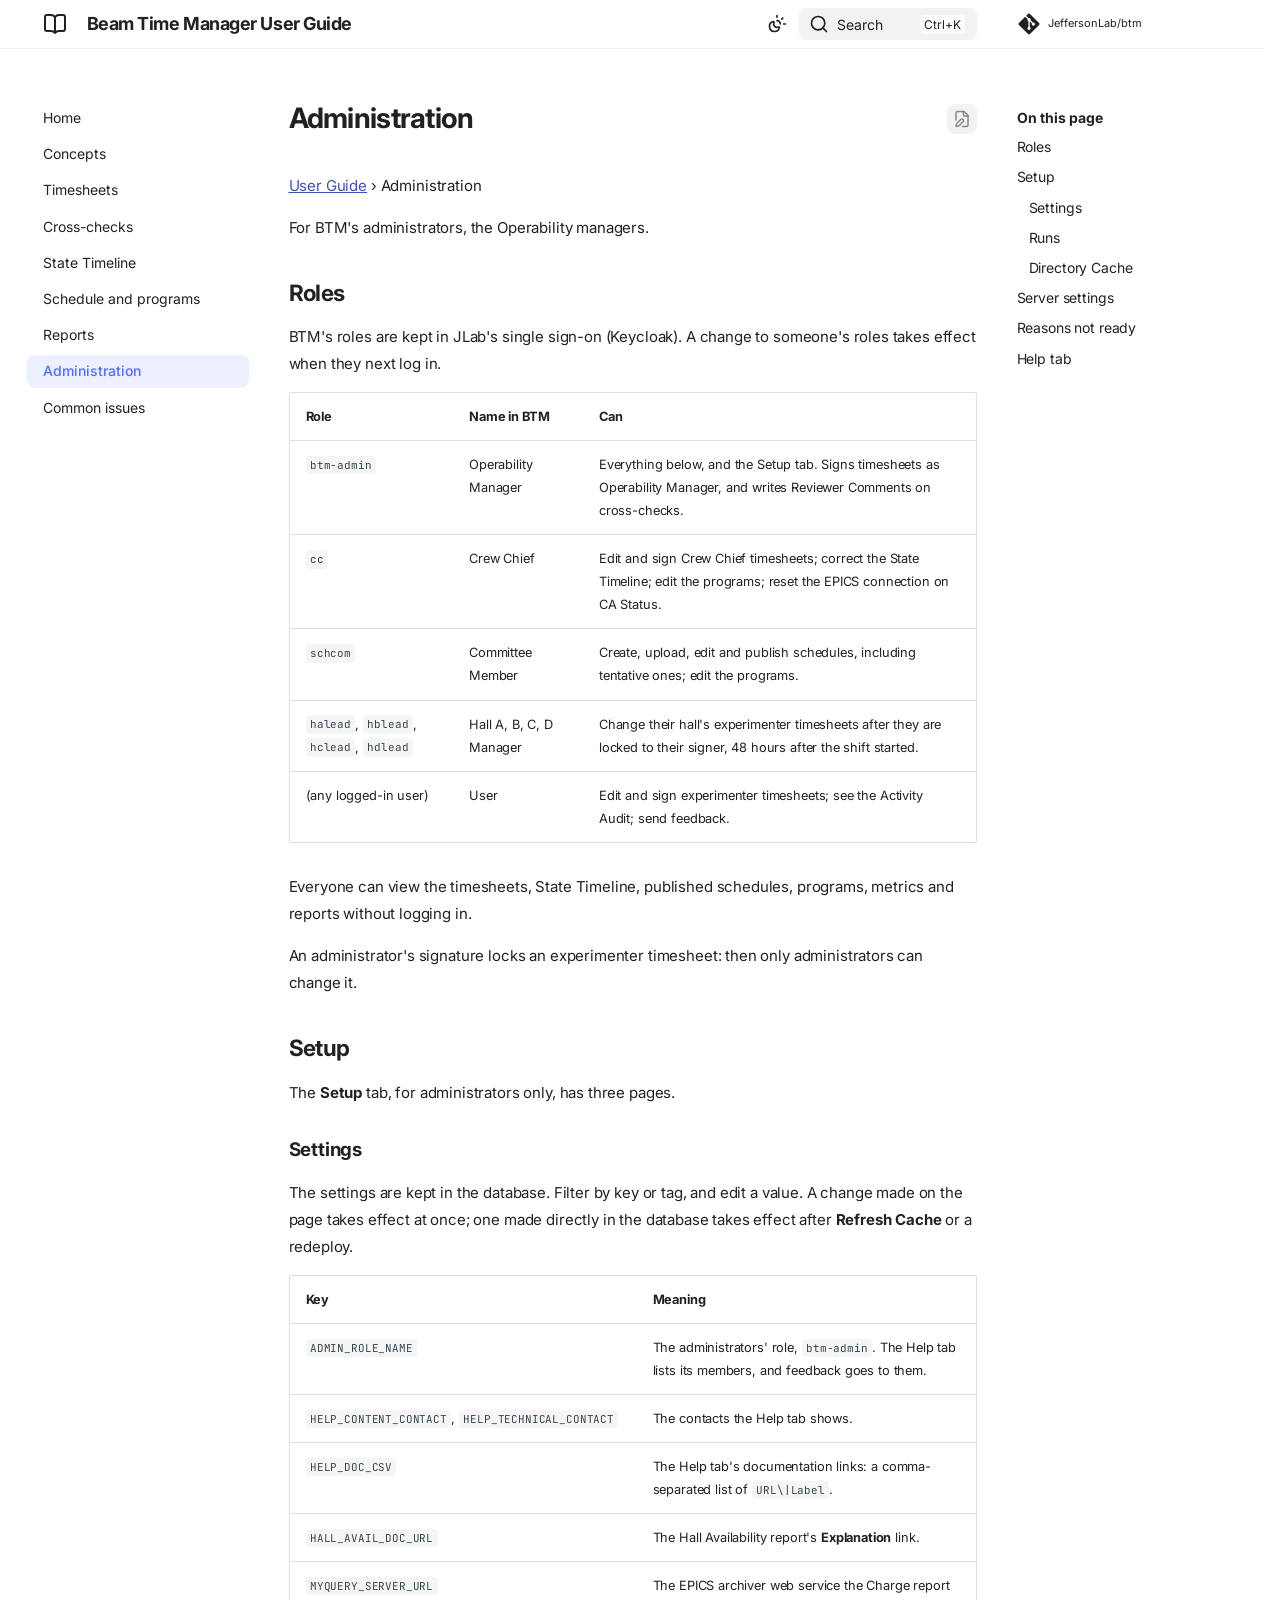
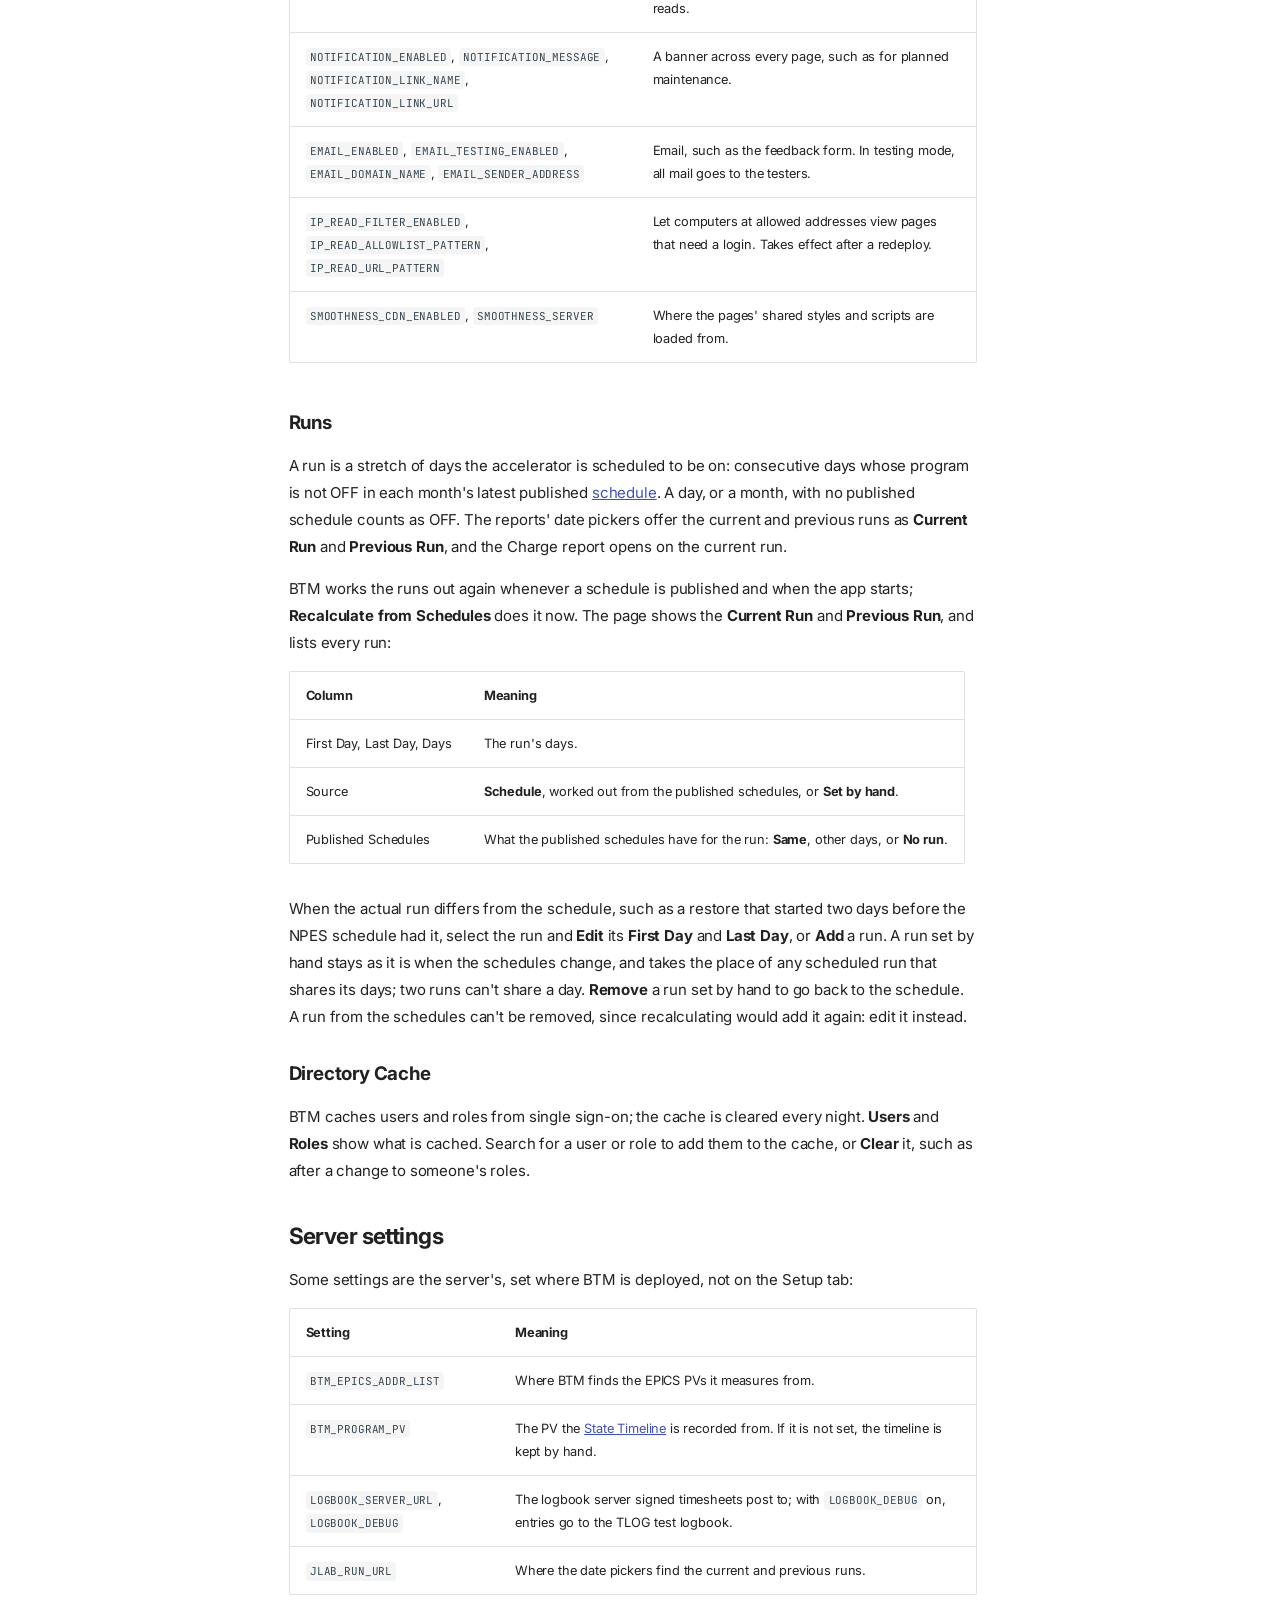
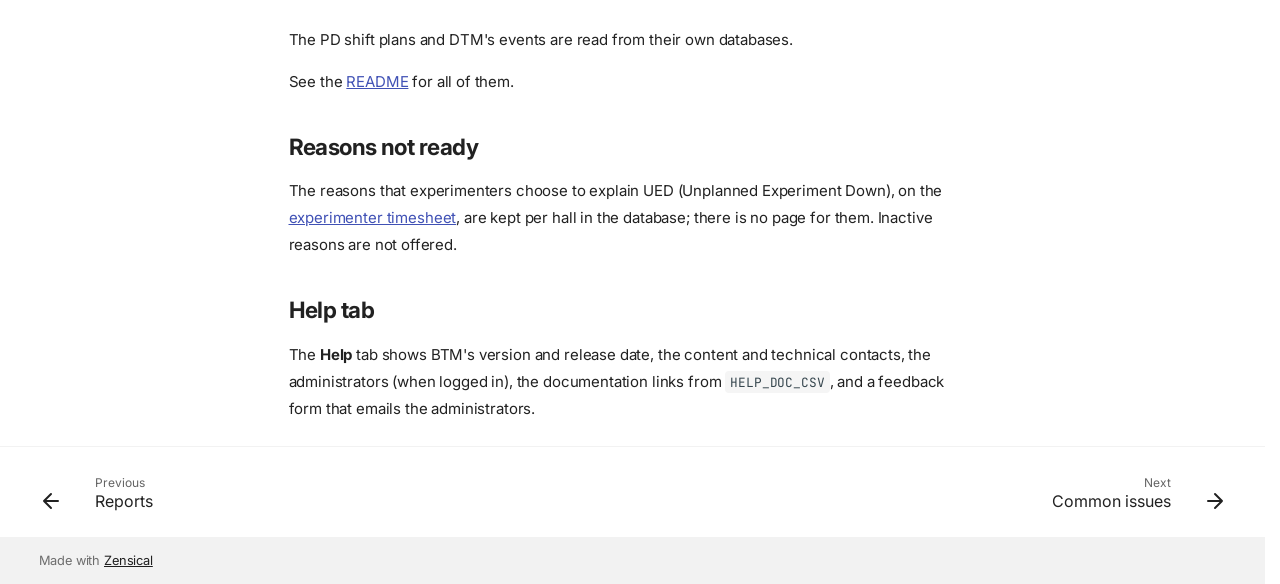
==== latest/administration/index.html @ f5cb57a6 "Publish the v4.9.0 user guide as the latest" ====
<!doctype html>
<html lang="en" class="no-js">
  <head>
    
      <meta charset="utf-8">
      <meta name="viewport" content="width=device-width,initial-scale=1">
      
        <meta name="description" content="How to account for accelerator and experimental hall beam time with Beam Time Manager (BTM)">
      
      
      
      
        <link rel="prev" href="../reports/">
      
      
        <link rel="next" href="../common-issues/">
      
      
        
      
      
      <link rel="icon" href="../assets/images/favicon.png">
      <meta name="generator" content="zensical-0.0.69">
    
    
      
        <title>Administration - Beam Time Manager User Guide</title>
      
    
    
      
        
      
      <link rel="stylesheet" href="../assets/stylesheets/modern/main.e15858d4.min.css">
      
        
          
        
        <link rel="stylesheet" href="../assets/stylesheets/modern/palette.b27955a4.min.css">
      
      


    
    
      
    
    
      
        
        
        <link rel="preconnect" href="https://fonts.gstatic.com" crossorigin>
        <link rel="stylesheet" href="https://fonts.googleapis.com/css?family=Inter:300,300i,400,400i,500,500i,700,700i%7CJetBrains+Mono:400,400i,700,700i&amp;display=fallback">
        <style>:root{--md-text-font:"Inter";--md-code-font:"JetBrains Mono"}</style>
      
    
    
    <script>__md_scope=new URL("..",location),__md_scope.pathname.endsWith("/")||(__md_scope=new URL(__md_scope.pathname+"/",location)),__md_hash=e=>[...e].reduce(((e,t)=>(e<<5)-e+t.charCodeAt(0)),0),__md_get=(e,t=localStorage,_=__md_scope)=>JSON.parse(t.getItem(_.pathname+"."+e)),__md_set=(e,t,_=localStorage,a=__md_scope)=>{try{_.setItem(a.pathname+"."+e,JSON.stringify(t))}catch(e){}},document.documentElement.setAttribute("data-platform",navigator.platform)</script>
    
      

    
    
  </head>
  
  
    
    
      
    
    
    
    
    <body dir="ltr" data-md-color-scheme="default" data-md-color-primary="indigo" data-md-color-accent="indigo">
  
    
    <input class="md-toggle" data-md-toggle="drawer" type="checkbox" id="__drawer" autocomplete="off">
    <input class="md-toggle" data-md-toggle="search" type="checkbox" id="__search" autocomplete="off">
    <label class="md-overlay" for="__drawer" aria-hidden="true"></label>
    <div data-md-component="skip">
      <a href="#__skip" class="md-skip">
        Skip to content
      </a>
    </div>
    <div data-md-component="announce">
      
    </div>
    
    
      

  

<header class="md-header md-header--shadow" data-md-component="header">
  <nav class="md-header__inner md-grid" aria-label="Header">
    <a href="./.." title="Beam Time Manager User Guide" class="md-header__button md-logo" aria-label="Beam Time Manager User Guide" data-md-component="logo">
      
  
  <svg xmlns="http://www.w3.org/2000/svg" fill="none" stroke="currentColor" stroke-linecap="round" stroke-linejoin="round" stroke-width="2" class="lucide lucide-book-open" viewBox="0 0 24 24"><path d="M12 5v16M20.001 19A2 2 0 0 0 22 17V5a2 2 0 0 0-1.999-2L16 3.002A5 5 0 0 0 12 5a5 5 0 0 0-4-2H4a2 2 0 0 0-2 2v12a2 2 0 0 0 1.999 2H8a5 5 0 0 1 4 2 5 5 0 0 1 4-2z"/></svg>

    </a>
    <label class="md-header__button md-icon" for="__drawer" aria-label="Navigation">
      
      <svg xmlns="http://www.w3.org/2000/svg" fill="none" stroke="currentColor" stroke-linecap="round" stroke-linejoin="round" stroke-width="2" class="lucide lucide-menu" viewBox="0 0 24 24"><path d="M4 5h16M4 12h16M4 19h16"/></svg>
    </label>
    <div class="md-header__title" data-md-component="header-title">
      <div class="md-header__ellipsis">
        <div class="md-header__topic">
          <span class="md-ellipsis">
            Beam Time Manager User Guide
          </span>
        </div>
        <div class="md-header__topic" data-md-component="header-topic">
          <span class="md-ellipsis">
            
              Administration
            
          </span>
        </div>
      </div>
    </div>
    
      
        <form class="md-header__option" data-md-component="palette">
  
    
    
    
    <input class="md-option" data-md-color-media="(prefers-color-scheme)" data-md-color-scheme="default" data-md-color-primary="indigo" data-md-color-accent="indigo"  aria-label="Switch to light mode"  type="radio" name="__palette" id="__palette_0">
    
      <label class="md-header__button md-icon" title="Switch to light mode" for="__palette_1" hidden>
        <svg xmlns="http://www.w3.org/2000/svg" fill="none" stroke="currentColor" stroke-linecap="round" stroke-linejoin="round" stroke-width="2" class="lucide lucide-sun-moon" viewBox="0 0 24 24"><path d="M12 2v2M14.837 16.385a6 6 0 1 1-7.223-7.222c.624-.147.97.66.715 1.248a4 4 0 0 0 5.26 5.259c.589-.255 1.396.09 1.248.715M16 12a4 4 0 0 0-4-4M19 5l-1.256 1.256M20 12h2"/></svg>
      </label>
    
  
    
    
    
    <input class="md-option" data-md-color-media="(prefers-color-scheme: light)" data-md-color-scheme="default" data-md-color-primary="indigo" data-md-color-accent="indigo"  aria-label="Switch to dark mode"  type="radio" name="__palette" id="__palette_1">
    
      <label class="md-header__button md-icon" title="Switch to dark mode" for="__palette_2" hidden>
        <svg xmlns="http://www.w3.org/2000/svg" fill="none" stroke="currentColor" stroke-linecap="round" stroke-linejoin="round" stroke-width="2" class="lucide lucide-sun" viewBox="0 0 24 24"><circle cx="12" cy="12" r="4"/><path d="M12 2v2M12 20v2M4.93 4.93l1.41 1.41M17.66 17.66l1.41 1.41M2 12h2M20 12h2M6.34 17.66l-1.41 1.41M19.07 4.93l-1.41 1.41"/></svg>
      </label>
    
  
    
    
    
    <input class="md-option" data-md-color-media="(prefers-color-scheme: dark)" data-md-color-scheme="slate" data-md-color-primary="indigo" data-md-color-accent="indigo"  aria-label="Switch to system preference"  type="radio" name="__palette" id="__palette_2">
    
      <label class="md-header__button md-icon" title="Switch to system preference" for="__palette_0" hidden>
        <svg xmlns="http://www.w3.org/2000/svg" fill="none" stroke="currentColor" stroke-linecap="round" stroke-linejoin="round" stroke-width="2" class="lucide lucide-moon" viewBox="0 0 24 24"><path d="M20.985 12.486a9 9 0 1 1-9.473-9.472c.405-.022.617.46.402.803a6 6 0 0 0 8.268 8.268c.344-.215.825-.004.803.401"/></svg>
      </label>
    
  
</form>
      
    
    
      <script>var palette=__md_get("__palette");if(palette&&palette.color){if("(prefers-color-scheme)"===palette.color.media){var media=matchMedia("(prefers-color-scheme: light)"),input=document.querySelector(media.matches?"[data-md-color-media='(prefers-color-scheme: light)']":"[data-md-color-media='(prefers-color-scheme: dark)']");palette.color.media=input.getAttribute("data-md-color-media"),palette.color.scheme=input.getAttribute("data-md-color-scheme"),palette.color.primary=input.getAttribute("data-md-color-primary"),palette.color.accent=input.getAttribute("data-md-color-accent")}for(var[key,value]of Object.entries(palette.color))document.body.setAttribute("data-md-color-"+key,value)}</script>
    
    
    
      
      
        <label class="md-header__button md-icon" for="__search" aria-label="Search">
          
          <svg xmlns="http://www.w3.org/2000/svg" fill="none" stroke="currentColor" stroke-linecap="round" stroke-linejoin="round" stroke-width="2" class="lucide lucide-search" viewBox="0 0 24 24"><path d="m21 21-4.34-4.34"/><circle cx="11" cy="11" r="8"/></svg>
        </label>
        <div class="md-search" data-md-component="search" role="dialog" aria-label="Search">
  <button type="button" class="md-search__button">
    Search
  </button>
</div>
      
    
    <div class="md-header__source">
      
        <a href="https://github.com/JeffersonLab/btm" title="Go to repository" class="md-source" data-md-component="source">
  <div class="md-source__icon md-icon">
    
    <svg xmlns="http://www.w3.org/2000/svg" viewBox="0 0 448 512"><!--! Font Awesome Free 7.3.1 by @fontawesome - https://fontawesome.com License - https://fontawesome.com/license/free (Icons: CC BY 4.0, Fonts: SIL OFL 1.1, Code: MIT License) Copyright 2026 Fonticons, Inc.--><path fill="currentColor" d="M439.6 236.1 244 40.5c-5.4-5.5-12.8-8.5-20.4-8.5s-15 3-20.4 8.4L162.5 81l51.5 51.5c27.1-9.1 52.7 16.8 43.4 43.7l49.7 49.7c34.2-11.8 61.2 31 35.5 56.7-26.5 26.5-70.2-2.9-56-37.3L240.3 199v121.9c25.3 12.5 22.3 41.8 9.1 55-6.4 6.4-15.2 10.1-24.3 10.1s-17.8-3.6-24.3-10.1c-17.6-17.6-11.1-46.9 11.2-56v-123c-20.8-8.5-24.6-30.7-18.6-45L142.6 101 8.5 235.1C3 240.6 0 247.9 0 255.5s3 15 8.5 20.4l195.6 195.7c5.4 5.4 12.7 8.4 20.4 8.4s15-3 20.4-8.4l194.7-194.7c5.4-5.4 8.4-12.8 8.4-20.4s-3-15-8.4-20.4"/></svg>
  </div>
  <div class="md-source__repository">
    JeffersonLab/btm
  </div>
</a>
      
    </div>
  </nav>
  
</header>
    
    <div class="md-container" data-md-component="container">
      
      
        
          
        
      
      <main class="md-main" data-md-component="main">
        <div class="md-main__inner md-grid">
          
            
              
              <div class="md-sidebar md-sidebar--primary" data-md-component="sidebar" data-md-type="navigation" >
                <div class="md-sidebar__scrollwrap">
                  <div class="md-sidebar__inner">
                    



<nav class="md-nav md-nav--primary" aria-label="Navigation" data-md-level="0">
  <label class="md-nav__title" for="__drawer">
    <a href="./.." title="Beam Time Manager User Guide" class="md-nav__button md-logo" aria-label="Beam Time Manager User Guide" data-md-component="logo">
      
  
  <svg xmlns="http://www.w3.org/2000/svg" fill="none" stroke="currentColor" stroke-linecap="round" stroke-linejoin="round" stroke-width="2" class="lucide lucide-book-open" viewBox="0 0 24 24"><path d="M12 5v16M20.001 19A2 2 0 0 0 22 17V5a2 2 0 0 0-1.999-2L16 3.002A5 5 0 0 0 12 5a5 5 0 0 0-4-2H4a2 2 0 0 0-2 2v12a2 2 0 0 0 1.999 2H8a5 5 0 0 1 4 2 5 5 0 0 1 4-2z"/></svg>

    </a>
    Beam Time Manager User Guide
  </label>
  
    <div class="md-nav__source">
      <a href="https://github.com/JeffersonLab/btm" title="Go to repository" class="md-source" data-md-component="source">
  <div class="md-source__icon md-icon">
    
    <svg xmlns="http://www.w3.org/2000/svg" viewBox="0 0 448 512"><!--! Font Awesome Free 7.3.1 by @fontawesome - https://fontawesome.com License - https://fontawesome.com/license/free (Icons: CC BY 4.0, Fonts: SIL OFL 1.1, Code: MIT License) Copyright 2026 Fonticons, Inc.--><path fill="currentColor" d="M439.6 236.1 244 40.5c-5.4-5.5-12.8-8.5-20.4-8.5s-15 3-20.4 8.4L162.5 81l51.5 51.5c27.1-9.1 52.7 16.8 43.4 43.7l49.7 49.7c34.2-11.8 61.2 31 35.5 56.7-26.5 26.5-70.2-2.9-56-37.3L240.3 199v121.9c25.3 12.5 22.3 41.8 9.1 55-6.4 6.4-15.2 10.1-24.3 10.1s-17.8-3.6-24.3-10.1c-17.6-17.6-11.1-46.9 11.2-56v-123c-20.8-8.5-24.6-30.7-18.6-45L142.6 101 8.5 235.1C3 240.6 0 247.9 0 255.5s3 15 8.5 20.4l195.6 195.7c5.4 5.4 12.7 8.4 20.4 8.4s15-3 20.4-8.4l194.7-194.7c5.4-5.4 8.4-12.8 8.4-20.4s-3-15-8.4-20.4"/></svg>
  </div>
  <div class="md-source__repository">
    JeffersonLab/btm
  </div>
</a>
    </div>
  
  <ul class="md-nav__list" data-md-scrollfix>
    
      
      
  
  
  
  
    <li class="md-nav__item">
      <a href="./.." class="md-nav__link">
        
  
  
  <span class="md-ellipsis">
    
  
  Home

    
  </span>
  
  

      </a>
    </li>
  

    
      
      
  
  
  
  
    <li class="md-nav__item">
      <a href="../concepts/" class="md-nav__link">
        
  
  
  <span class="md-ellipsis">
    
  
  Concepts

    
  </span>
  
  

      </a>
    </li>
  

    
      
      
  
  
  
  
    <li class="md-nav__item">
      <a href="../timesheets/" class="md-nav__link">
        
  
  
  <span class="md-ellipsis">
    
  
  Timesheets

    
  </span>
  
  

      </a>
    </li>
  

    
      
      
  
  
  
  
    <li class="md-nav__item">
      <a href="../cross-checks/" class="md-nav__link">
        
  
  
  <span class="md-ellipsis">
    
  
  Cross-checks

    
  </span>
  
  

      </a>
    </li>
  

    
      
      
  
  
  
  
    <li class="md-nav__item">
      <a href="../state-timeline/" class="md-nav__link">
        
  
  
  <span class="md-ellipsis">
    
  
  State Timeline

    
  </span>
  
  

      </a>
    </li>
  

    
      
      
  
  
  
  
    <li class="md-nav__item">
      <a href="../schedule/" class="md-nav__link">
        
  
  
  <span class="md-ellipsis">
    
  
  Schedule and programs

    
  </span>
  
  

      </a>
    </li>
  

    
      
      
  
  
  
  
    <li class="md-nav__item">
      <a href="../reports/" class="md-nav__link">
        
  
  
  <span class="md-ellipsis">
    
  
  Reports

    
  </span>
  
  

      </a>
    </li>
  

    
      
      
  
  
    
  
  
  
    <li class="md-nav__item md-nav__item--active">
      
      
      
      
        
      
      
        <label class="md-nav__link md-nav__link--active" for="__toc">
          
  
  
  <span class="md-ellipsis">
    
  
  Administration

    
  </span>
  
  

          <span class="md-nav__icon md-icon"></span>
        </label>
      
      <a href="././" class="md-nav__link md-nav__link--active">
        
  
  
  <span class="md-ellipsis">
    
  
  Administration

    
  </span>
  
  

      </a>
      
        


<nav class="md-nav md-nav--secondary" aria-label="On this page">
  
  
  
    
  
  
    <label class="md-nav__title" for="__toc">
      <span class="md-nav__icon md-icon"></span>
      On this page
    </label>
    <ul class="md-nav__list" data-md-component="toc" data-md-scrollfix>
      
        <li class="md-nav__item">
  <a href="#roles" class="md-nav__link">
    <span class="md-ellipsis">
      <span class="md-typeset">
        Roles
      </span>
    </span>
  </a>
  
</li>
      
        <li class="md-nav__item">
  <a href="#setup" class="md-nav__link">
    <span class="md-ellipsis">
      <span class="md-typeset">
        Setup
      </span>
    </span>
  </a>
  
    <nav class="md-nav" aria-label="Setup">
      <ul class="md-nav__list">
        
          <li class="md-nav__item">
  <a href="#settings" class="md-nav__link">
    <span class="md-ellipsis">
      <span class="md-typeset">
        Settings
      </span>
    </span>
  </a>
  
</li>
        
          <li class="md-nav__item">
  <a href="#runs" class="md-nav__link">
    <span class="md-ellipsis">
      <span class="md-typeset">
        Runs
      </span>
    </span>
  </a>
  
</li>
        
          <li class="md-nav__item">
  <a href="#directory-cache" class="md-nav__link">
    <span class="md-ellipsis">
      <span class="md-typeset">
        Directory Cache
      </span>
    </span>
  </a>
  
</li>
        
      </ul>
    </nav>
  
</li>
      
        <li class="md-nav__item">
  <a href="#server-settings" class="md-nav__link">
    <span class="md-ellipsis">
      <span class="md-typeset">
        Server settings
      </span>
    </span>
  </a>
  
</li>
      
        <li class="md-nav__item">
  <a href="#reasons-not-ready" class="md-nav__link">
    <span class="md-ellipsis">
      <span class="md-typeset">
        Reasons not ready
      </span>
    </span>
  </a>
  
</li>
      
        <li class="md-nav__item">
  <a href="#help-tab" class="md-nav__link">
    <span class="md-ellipsis">
      <span class="md-typeset">
        Help tab
      </span>
    </span>
  </a>
  
</li>
      
    </ul>
  
</nav>
      
    </li>
  

    
      
      
  
  
  
  
    <li class="md-nav__item">
      <a href="../common-issues/" class="md-nav__link">
        
  
  
  <span class="md-ellipsis">
    
  
  Common issues

    
  </span>
  
  

      </a>
    </li>
  

    
  </ul>
</nav>
                  </div>
                </div>
              </div>
            
            
              
              <div class="md-sidebar md-sidebar--secondary" data-md-component="sidebar" data-md-type="toc" >
                <div class="md-sidebar__scrollwrap">
                  
                    
                    
                    
                      
                    
                    
                      <input class="md-nav__toggle md-toggle" type="checkbox" id="__toc">
                      <div class="md-sidebar-button__wrapper">
                        <label class="md-sidebar-button" for="__toc"></label>
                      </div>
                    
                  
                  <div class="md-sidebar__inner">
                    


<nav class="md-nav md-nav--secondary" aria-label="On this page">
  
  
  
    
  
  
    <label class="md-nav__title" for="__toc">
      <span class="md-nav__icon md-icon"></span>
      On this page
    </label>
    <ul class="md-nav__list" data-md-component="toc" data-md-scrollfix>
      
        <li class="md-nav__item">
  <a href="#roles" class="md-nav__link">
    <span class="md-ellipsis">
      <span class="md-typeset">
        Roles
      </span>
    </span>
  </a>
  
</li>
      
        <li class="md-nav__item">
  <a href="#setup" class="md-nav__link">
    <span class="md-ellipsis">
      <span class="md-typeset">
        Setup
      </span>
    </span>
  </a>
  
    <nav class="md-nav" aria-label="Setup">
      <ul class="md-nav__list">
        
          <li class="md-nav__item">
  <a href="#settings" class="md-nav__link">
    <span class="md-ellipsis">
      <span class="md-typeset">
        Settings
      </span>
    </span>
  </a>
  
</li>
        
          <li class="md-nav__item">
  <a href="#runs" class="md-nav__link">
    <span class="md-ellipsis">
      <span class="md-typeset">
        Runs
      </span>
    </span>
  </a>
  
</li>
        
          <li class="md-nav__item">
  <a href="#directory-cache" class="md-nav__link">
    <span class="md-ellipsis">
      <span class="md-typeset">
        Directory Cache
      </span>
    </span>
  </a>
  
</li>
        
      </ul>
    </nav>
  
</li>
      
        <li class="md-nav__item">
  <a href="#server-settings" class="md-nav__link">
    <span class="md-ellipsis">
      <span class="md-typeset">
        Server settings
      </span>
    </span>
  </a>
  
</li>
      
        <li class="md-nav__item">
  <a href="#reasons-not-ready" class="md-nav__link">
    <span class="md-ellipsis">
      <span class="md-typeset">
        Reasons not ready
      </span>
    </span>
  </a>
  
</li>
      
        <li class="md-nav__item">
  <a href="#help-tab" class="md-nav__link">
    <span class="md-ellipsis">
      <span class="md-typeset">
        Help tab
      </span>
    </span>
  </a>
  
</li>
      
    </ul>
  
</nav>
                  </div>
                </div>
              </div>
            
          
          
            <div class="md-content" data-md-component="content">
              
              <article class="md-content__inner md-typeset">
                <a id="__skip" tabindex="-1"></a>
                
                  

  
    <a href="https://github.com/JeffersonLab/btm/edit/main/docs/user-guide/administration.md" title="Edit this page" class="md-content__button md-icon" rel="edit">
      
      <svg xmlns="http://www.w3.org/2000/svg" fill="none" stroke="currentColor" stroke-linecap="round" stroke-linejoin="round" stroke-width="2" class="lucide lucide-file-pen" viewBox="0 0 24 24"><path d="M12.659 22H18a2 2 0 0 0 2-2V8a2.4 2.4 0 0 0-.706-1.706l-3.588-3.588A2.4 2.4 0 0 0 14 2H6a2 2 0 0 0-2 2v9.34"/><path d="M14 2v5a1 1 0 0 0 1 1h5M10.378 12.622a1 1 0 0 1 3 3.003L8.36 20.637a2 2 0 0 1-.854.506l-2.867.837a.5.5 0 0 1-.62-.62l.836-2.869a2 2 0 0 1 .506-.853z"/></svg>
    </a>
  
  


<h1 id="administration">Administration<a class="headerlink" href="#administration" title="Permanent link">&para;</a></h1>
<p><a href="../">User Guide</a> › Administration</p>
<p>For BTM's administrators, the Operability managers.</p>
<h2 id="roles">Roles<a class="headerlink" href="#roles" title="Permanent link">&para;</a></h2>
<p>BTM's roles are kept in JLab's single sign-on (Keycloak). A change to someone's roles takes
effect when they next log in.</p>
<table>
<thead>
<tr>
<th>Role</th>
<th>Name in BTM</th>
<th>Can</th>
</tr>
</thead>
<tbody>
<tr>
<td><code>btm-admin</code></td>
<td>Operability Manager</td>
<td>Everything below, and the Setup tab. Signs timesheets as Operability Manager, and writes Reviewer Comments on cross-checks.</td>
</tr>
<tr>
<td><code>cc</code></td>
<td>Crew Chief</td>
<td>Edit and sign Crew Chief timesheets; correct the State Timeline; edit the programs; reset the EPICS connection on CA Status.</td>
</tr>
<tr>
<td><code>schcom</code></td>
<td>Committee Member</td>
<td>Create, upload, edit and publish schedules, including tentative ones; edit the programs.</td>
</tr>
<tr>
<td><code>halead</code>, <code>hblead</code>, <code>hclead</code>, <code>hdlead</code></td>
<td>Hall A, B, C, D Manager</td>
<td>Change their hall's experimenter timesheets after they are locked to their signer, 48 hours after the shift started.</td>
</tr>
<tr>
<td>(any logged-in user)</td>
<td>User</td>
<td>Edit and sign experimenter timesheets; see the Activity Audit; send feedback.</td>
</tr>
</tbody>
</table>
<p>Everyone can view the timesheets, State Timeline, published schedules, programs, metrics and
reports without logging in.</p>
<p>An administrator's signature locks an experimenter timesheet: then only administrators can change
it.</p>
<h2 id="setup">Setup<a class="headerlink" href="#setup" title="Permanent link">&para;</a></h2>
<p>The <strong>Setup</strong> tab, for administrators only, has three pages.</p>
<h3 id="settings">Settings<a class="headerlink" href="#settings" title="Permanent link">&para;</a></h3>
<p>The settings are kept in the database. Filter by key or tag, and edit a value. A change made on
the page takes effect at once; one made directly in the database takes effect after <strong>Refresh
Cache</strong> or a redeploy.</p>
<table>
<thead>
<tr>
<th>Key</th>
<th>Meaning</th>
</tr>
</thead>
<tbody>
<tr>
<td><code>ADMIN_ROLE_NAME</code></td>
<td>The administrators' role, <code>btm-admin</code>. The Help tab lists its members, and feedback goes to them.</td>
</tr>
<tr>
<td><code>HELP_CONTENT_CONTACT</code>, <code>HELP_TECHNICAL_CONTACT</code></td>
<td>The contacts the Help tab shows.</td>
</tr>
<tr>
<td><code>HELP_DOC_CSV</code></td>
<td>The Help tab's documentation links: a comma-separated list of <code>URL\|Label</code>.</td>
</tr>
<tr>
<td><code>HALL_AVAIL_DOC_URL</code></td>
<td>The Hall Availability report's <strong>Explanation</strong> link.</td>
</tr>
<tr>
<td><code>MYQUERY_SERVER_URL</code></td>
<td>The EPICS archiver web service the Charge report reads.</td>
</tr>
<tr>
<td><code>NOTIFICATION_ENABLED</code>, <code>NOTIFICATION_MESSAGE</code>, <code>NOTIFICATION_LINK_NAME</code>, <code>NOTIFICATION_LINK_URL</code></td>
<td>A banner across every page, such as for planned maintenance.</td>
</tr>
<tr>
<td><code>EMAIL_ENABLED</code>, <code>EMAIL_TESTING_ENABLED</code>, <code>EMAIL_DOMAIN_NAME</code>, <code>EMAIL_SENDER_ADDRESS</code></td>
<td>Email, such as the feedback form. In testing mode, all mail goes to the testers.</td>
</tr>
<tr>
<td><code>IP_READ_FILTER_ENABLED</code>, <code>IP_READ_ALLOWLIST_PATTERN</code>, <code>IP_READ_URL_PATTERN</code></td>
<td>Let computers at allowed addresses view pages that need a login. Takes effect after a redeploy.</td>
</tr>
<tr>
<td><code>SMOOTHNESS_CDN_ENABLED</code>, <code>SMOOTHNESS_SERVER</code></td>
<td>Where the pages' shared styles and scripts are loaded from.</td>
</tr>
</tbody>
</table>
<h3 id="runs">Runs<a class="headerlink" href="#runs" title="Permanent link">&para;</a></h3>
<p>A run is a stretch of days the accelerator is scheduled to be on: consecutive days whose program
is not OFF in each month's latest published <a href="../schedule/">schedule</a>. A day, or a month, with no
published schedule counts as OFF. The reports' date pickers offer the current and previous runs
as <strong>Current Run</strong> and <strong>Previous Run</strong>, and the Charge report opens on the current run.</p>
<p>BTM works the runs out again whenever a schedule is published and when the app starts; <strong>Recalculate
from Schedules</strong> does it now. The page shows the <strong>Current Run</strong> and <strong>Previous Run</strong>, and lists
every run:</p>
<table>
<thead>
<tr>
<th>Column</th>
<th>Meaning</th>
</tr>
</thead>
<tbody>
<tr>
<td>First Day, Last Day, Days</td>
<td>The run's days.</td>
</tr>
<tr>
<td>Source</td>
<td><strong>Schedule</strong>, worked out from the published schedules, or <strong>Set by hand</strong>.</td>
</tr>
<tr>
<td>Published Schedules</td>
<td>What the published schedules have for the run: <strong>Same</strong>, other days, or <strong>No run</strong>.</td>
</tr>
</tbody>
</table>
<p>When the actual run differs from the schedule, such as a restore that started two days before the
NPES schedule had it, select the run and <strong>Edit</strong> its <strong>First Day</strong> and <strong>Last Day</strong>, or <strong>Add</strong> a
run. A run set by hand stays as it is when the schedules change, and takes the place of any
scheduled run that shares its days; two runs can't share a day. <strong>Remove</strong> a run set by hand to
go back to the schedule. A run from the schedules can't be removed, since recalculating would add
it again: edit it instead.</p>
<h3 id="directory-cache">Directory Cache<a class="headerlink" href="#directory-cache" title="Permanent link">&para;</a></h3>
<p>BTM caches users and roles from single sign-on; the cache is cleared every night. <strong>Users</strong> and
<strong>Roles</strong> show what is cached. Search for a user or role to add them to the cache, or <strong>Clear</strong>
it, such as after a change to someone's roles.</p>
<h2 id="server-settings">Server settings<a class="headerlink" href="#server-settings" title="Permanent link">&para;</a></h2>
<p>Some settings are the server's, set where BTM is deployed, not on the Setup tab:</p>
<table>
<thead>
<tr>
<th>Setting</th>
<th>Meaning</th>
</tr>
</thead>
<tbody>
<tr>
<td><code>BTM_EPICS_ADDR_LIST</code></td>
<td>Where BTM finds the EPICS PVs it measures from.</td>
</tr>
<tr>
<td><code>BTM_PROGRAM_PV</code></td>
<td>The PV the <a href="../state-timeline/">State Timeline</a> is recorded from. If it is not set, the timeline is kept by hand.</td>
</tr>
<tr>
<td><code>LOGBOOK_SERVER_URL</code>, <code>LOGBOOK_DEBUG</code></td>
<td>The logbook server signed timesheets post to; with <code>LOGBOOK_DEBUG</code> on, entries go to the TLOG test logbook.</td>
</tr>
<tr>
<td><code>JLAB_RUN_URL</code></td>
<td>Where the date pickers find the current and previous runs.</td>
</tr>
</tbody>
</table>
<p>The PD shift plans and DTM's events are read from their own databases.</p>
<p>See the <a href="https://github.com/JeffersonLab/btm#configure">README</a> for all of them.</p>
<h2 id="reasons-not-ready">Reasons not ready<a class="headerlink" href="#reasons-not-ready" title="Permanent link">&para;</a></h2>
<p>The reasons that experimenters choose to explain UED (Unplanned Experiment Down), on the
<a href="../timesheets/#reasons-not-ready">experimenter timesheet</a>, are kept per hall in the database; there
is no page for them. Inactive reasons are not offered.</p>
<h2 id="help-tab">Help tab<a class="headerlink" href="#help-tab" title="Permanent link">&para;</a></h2>
<p>The <strong>Help</strong> tab shows BTM's version and release date, the content and technical contacts, the
administrators (when logged in), the documentation links from <code>HELP_DOC_CSV</code>, and a feedback form
that emails the administrators.</p>














                
              </article>
            </div>
          
          
<script>var target=document.getElementById(location.hash.slice(1));target&&target.name&&(target.checked=target.name.startsWith("__tabbed_"))</script>
        </div>
        
          <button type="button" class="md-top md-icon" data-md-component="top" hidden>
  
  <svg xmlns="http://www.w3.org/2000/svg" fill="none" stroke="currentColor" stroke-linecap="round" stroke-linejoin="round" stroke-width="2" class="lucide lucide-circle-arrow-up" viewBox="0 0 24 24"><circle cx="12" cy="12" r="10"/><path d="m16 12-4-4-4 4M12 16V8"/></svg>
  Back to top
</button>
        
      </main>
      
        <footer class="md-footer">
  
    
      
      <nav class="md-footer__inner md-grid" aria-label="Footer" >
        
          
          <a href="../reports/" class="md-footer__link md-footer__link--prev" aria-label="Previous: Reports">
            <div class="md-footer__button md-icon">
              
              <svg xmlns="http://www.w3.org/2000/svg" fill="none" stroke="currentColor" stroke-linecap="round" stroke-linejoin="round" stroke-width="2" class="lucide lucide-arrow-left" viewBox="0 0 24 24"><path d="m12 19-7-7 7-7M19 12H5"/></svg>
            </div>
            <div class="md-footer__title">
              <span class="md-footer__direction">
                Previous
              </span>
              <div class="md-ellipsis">
                Reports
              </div>
            </div>
          </a>
        
        
          
          <a href="../common-issues/" class="md-footer__link md-footer__link--next" aria-label="Next: Common issues">
            <div class="md-footer__title">
              <span class="md-footer__direction">
                Next
              </span>
              <div class="md-ellipsis">
                Common issues
              </div>
            </div>
            <div class="md-footer__button md-icon">
              
              <svg xmlns="http://www.w3.org/2000/svg" fill="none" stroke="currentColor" stroke-linecap="round" stroke-linejoin="round" stroke-width="2" class="lucide lucide-arrow-right" viewBox="0 0 24 24"><path d="M5 12h14M12 5l7 7-7 7"/></svg>
            </div>
          </a>
        
      </nav>
    
  
  <div class="md-footer-meta md-typeset">
    <div class="md-footer-meta__inner md-grid">
      <div class="md-copyright">
  
  
    Made with
    <a href="https://zensical.org/" target="_blank" rel="noopener">
      Zensical
    </a>
  
</div>
      
    </div>
  </div>
</footer>
      
    </div>
    <div class="md-dialog" data-md-component="dialog" role="status" aria-atomic="true">
      <div class="md-dialog__inner md-typeset"></div>
    </div>
    
    
    
      
      
      
      
        
        
      <script id="__config" type="application/json">{"annotate":null,"base":"..","features":["content.action.edit","navigation.footer","navigation.top","search.highlight"],"redirect":null,"search":"../assets/javascripts/workers/search.7d14d953.min.js","tags":null,"translations":{"clipboard.copied":"Copied to clipboard","clipboard.copy":"Copy to clipboard","clipboard.error":"Could not copy to clipboard","search.result.more.one":"1 more on this page","search.result.more.other":"# more on this page","search.result.none":"No matching documents","search.result.one":"1 matching document","search.result.other":"# matching documents","search.result.placeholder":"Type to start searching","search.result.term.missing":"Missing","select.version":"Select version"},"version":null}</script>
    
    
      <script src="../assets/javascripts/bundle.8b1c90bd.min.js"></script>
      
    
  </body>
</html>
---- latest/assets/stylesheets/modern/main.e15858d4.min.css ----
@charset "UTF-8";html{box-sizing:border-box;-webkit-text-size-adjust:none;-moz-text-size-adjust:none;text-size-adjust:none}*,:after,:before{box-sizing:inherit}@media(prefers-reduced-motion){*,:after,:before{transition:none!important}}body{margin:0;-webkit-font-smoothing:antialiased;-moz-osx-font-smoothing:grayscale;--md-text-font-family:var(--md-text-font, _),
    -apple-system, BlinkMacSystemFont, Helvetica, Arial, sans-serif;--md-code-font-family:var(--md-code-font, _),
    SFMono-Regular, Consolas, Menlo, monospace}.md-typeset code:not(.focus-visible),a,button,input,label{-webkit-tap-highlight-color:transparent}a{color:inherit;text-decoration:none}hr{box-sizing:initial;display:block;height:.05rem;padding:0;overflow:visible;border:0}small{font-size:80%}sub,sup{line-height:1em}img{border-style:none}table{border-spacing:0;border-collapse:initial}td,th{font-weight:400;vertical-align:top}button{padding:0;margin:0;font-family:inherit;font-size:inherit;background:#0000;border:0}input{border:0;outline:none}:root{--md-primary-fg-color:#4051b5;--md-primary-fg-color--light:#5d6cc0;--md-primary-fg-color--dark:#303fa1;--md-primary-bg-color:#fff;--md-primary-bg-color--light:#ffffffb3;--md-accent-fg-color:#526cfe;--md-accent-fg-color--transparent:#526cfe1a;--md-accent-bg-color:#fff;--md-accent-bg-color--light:#ffffffb3;--md-typeset-table-sort-icon:url('data:image/svg+xml;charset=utf-8,<svg xmlns="http://www.w3.org/2000/svg" fill="none" stroke="currentColor" stroke-linecap="round" stroke-linejoin="round" stroke-width="2" class="lucide lucide-arrow-down-up" viewBox="0 0 24 24"><path d="m3 16 4 4 4-4m-4 4V4m14 4-4-4-4 4m4-4v16"/></svg>');--md-typeset-table-sort-icon--asc:url('data:image/svg+xml;charset=utf-8,<svg xmlns="http://www.w3.org/2000/svg" fill="none" stroke="currentColor" stroke-linecap="round" stroke-linejoin="round" stroke-width="2" class="lucide lucide-arrow-down-narrow-wide" viewBox="0 0 24 24"><path d="m3 16 4 4 4-4m-4 4V4m4 0h4m-4 4h7m-7 4h10"/></svg>');--md-typeset-table-sort-icon--desc:url('data:image/svg+xml;charset=utf-8,<svg xmlns="http://www.w3.org/2000/svg" fill="none" stroke="currentColor" stroke-linecap="round" stroke-linejoin="round" stroke-width="2" class="lucide lucide-arrow-up-narrow-wide" viewBox="0 0 24 24"><path d="m3 8 4-4 4 4M7 4v16m4-8h4m-4 4h7m-7 4h10"/></svg>');--md-typeset-preview-icon:url('data:image/svg+xml;charset=utf-8,<svg xmlns="http://www.w3.org/2000/svg" fill="none" stroke="currentColor" stroke-linecap="round" stroke-linejoin="round" stroke-width="2" class="lucide lucide-mouse-pointer-2" viewBox="0 0 24 24"><path d="M4.037 4.688a.495.495 0 0 1 .651-.651l16 6.5a.5.5 0 0 1-.063.947l-6.124 1.58a2 2 0 0 0-1.438 1.435l-1.579 6.126a.5.5 0 0 1-.947.063z"/></svg>')}[data-md-color-scheme=default]{color-scheme:light}[data-md-color-scheme=default] img[src$="#gh-dark-mode-only"],[data-md-color-scheme=default] img[src$="#only-dark"]{display:none}:root,[data-md-color-scheme=default]{--md-hue:225deg;--md-default-fg-color:#000000de;--md-default-fg-color--light:#0000008c;--md-default-fg-color--lighter:#00000052;--md-default-fg-color--lightest:#0000000d;--md-default-bg-color:#fff;--md-default-bg-color--light:#ffffffb3;--md-default-bg-color--lighter:#ffffff4d;--md-default-bg-color--lightest:#ffffff1f;--md-code-fg-color:#36464e;--md-code-bg-color:#f5f5f5;--md-code-bg-color--light:#f5f5f5b3;--md-code-bg-color--lighter:#f5f5f54d;--md-code-hl-color:#4287ff;--md-code-hl-color--light:#4287ff1a;--md-code-hl-number-color:#d52a2a;--md-code-hl-special-color:#db1457;--md-code-hl-function-color:#a846b9;--md-code-hl-constant-color:#6e59d9;--md-code-hl-keyword-color:#3f6ec6;--md-code-hl-string-color:#1c7d4d;--md-code-hl-name-color:var(--md-code-fg-color);--md-code-hl-operator-color:var(--md-default-fg-color--light);--md-code-hl-punctuation-color:var(--md-default-fg-color--light);--md-code-hl-comment-color:var(--md-default-fg-color--light);--md-code-hl-generic-color:var(--md-default-fg-color--light);--md-code-hl-variable-color:var(--md-default-fg-color--light);--md-typeset-color:var(--md-default-fg-color);--md-typeset-a-color:var(--md-primary-fg-color);--md-typeset-del-color:#f5503d26;--md-typeset-ins-color:#0bd57026;--md-typeset-kbd-color:#fafafa;--md-typeset-kbd-accent-color:#fff;--md-typeset-kbd-border-color:#b8b8b8;--md-typeset-mark-color:#ffff0080;--md-typeset-table-color:#0000001f;--md-typeset-table-color--light:#00000009;--md-admonition-fg-color:var(--md-default-fg-color);--md-admonition-bg-color:var(--md-default-bg-color);--md-warning-fg-color:#000000de;--md-warning-bg-color:#ff9;--md-shadow-z1:0 0.2rem 0.5rem #0000000d,
    0 0 0.05rem #0000001a;--md-shadow-z2:0 0.2rem 0.5rem #0000001a,
    0 0 0.05rem #00000040;--md-shadow-z3:0 0.2rem 0.5rem #0003,
    0 0 0.05rem #00000059;--color-foreground:0 0 0;--color-background:255 255 255;--color-background-subtle:240 240 240;--color-backdrop:255 255 255}.md-icon svg{display:block;width:1.2rem;height:1.2rem;fill:currentcolor}.md-icon svg.lucide{fill:#0000;stroke:currentcolor}aside,body,input{font-family:var(--md-text-font-family);font-feature-settings:"kern","liga";color:var(--md-typeset-color)}code,kbd,pre{font-family:var(--md-code-font-family);font-feature-settings:"kern"}.md-typeset{font-size:.75rem;line-height:1.8;letter-spacing:-.01em;overflow-wrap:break-word;-webkit-print-color-adjust:exact;color-adjust:exact}@media print{.md-typeset{font-size:.68rem}.md-typeset code,.md-typeset kbd,.md-typeset pre{white-space:pre-wrap}}.md-typeset blockquote,.md-typeset dl,.md-typeset figure,.md-typeset ol,.md-typeset pre,.md-typeset ul{margin-top:1em;margin-bottom:1em}.md-typeset h1{margin:0 0 1.25em;font-size:1.875em;line-height:1.3;color:var(--md-default-fg-color)}.md-typeset h1,.md-typeset h2{font-weight:700;letter-spacing:-.025em}.md-typeset h2{margin:1.6em 0 .64em;font-size:1.5em;line-height:1.4}.md-typeset h3{margin:1.6em 0 .8em;font-size:1.25em;font-weight:700;line-height:1.5;letter-spacing:-.01em}.md-typeset h2+h3{margin-top:.8em}.md-typeset h4{margin:1em 0;font-weight:700;letter-spacing:-.01em}.md-typeset h5,.md-typeset h6{margin:1.25em 0;font-size:.8em;font-weight:700;color:var(--md-default-fg-color--light);letter-spacing:-.01em}.md-typeset h5{text-transform:uppercase}.md-typeset h5 code{text-transform:none}.md-typeset hr{display:flow-root;margin:1.5em 0;border-bottom:.05rem solid var(--md-default-fg-color--lightest)}.md-typeset a{color:var(--md-typeset-a-color);text-decoration:underline;word-break:break-word}.md-typeset a,.md-typeset a:before{transition:color 125ms}.md-typeset a:focus,.md-typeset a:hover{color:var(--md-accent-fg-color)}.md-typeset a:focus code,.md-typeset a:hover code{color:var(--md-accent-fg-color);background-color:var(--md-accent-fg-color--transparent)}.md-typeset a code{color:var(--md-typeset-a-color)}.md-typeset a.focus-visible{outline-color:var(--md-accent-fg-color);outline-offset:.2rem}.md-typeset code,.md-typeset kbd,.md-typeset pre{font-variant-ligatures:none;color:var(--md-code-fg-color);direction:ltr;transition:background-color 125ms}.md-typeset code{padding:.2em .4em;font-size:.8533333333em;word-break:break-word;background-color:var(--md-code-bg-color);border-radius:.2rem;-webkit-box-decoration-break:clone;box-decoration-break:clone;transition:color 125ms,background-color 125ms}.md-typeset code:not(.focus-visible){outline:none}.md-typeset pre{position:relative;display:flow-root;line-height:1.5}.md-typeset pre>code{display:block;padding:.8203125em 1.25em;margin:0;overflow:auto;word-break:normal;touch-action:auto;scrollbar-color:var(--md-default-fg-color--lighter) #0000;scrollbar-width:thin;border-radius:.4rem;outline-color:var(--md-accent-fg-color);box-shadow:none;-webkit-box-decoration-break:slice;box-decoration-break:slice}.md-typeset pre>code:hover{scrollbar-color:var(--md-accent-fg-color) #0000}.md-typeset pre>code::-webkit-scrollbar{width:.2rem;height:.2rem}.md-typeset pre>code::-webkit-scrollbar-thumb{background-color:var(--md-default-fg-color--lighter)}.md-typeset pre>code::-webkit-scrollbar-thumb:hover{background-color:var(--md-accent-fg-color)}.md-typeset kbd{display:inline-block;padding:0 .6666666667em;font-size:.75em;color:var(--md-default-fg-color);word-break:break-word;vertical-align:text-top;border-radius:.2rem;background-color:var(--md-default-bg-color);box-shadow:0 0 0 .05rem var(--md-typeset-kbd-border-color),0 .15rem 0 var(--md-typeset-kbd-border-color)}.md-typeset mark{color:inherit;word-break:break-word;background-color:var(--md-typeset-mark-color);-webkit-box-decoration-break:clone;box-decoration-break:clone}.md-typeset abbr{text-decoration:none;cursor:help;border-bottom:.05rem dotted var(--md-default-fg-color--light)}.md-typeset [data-preview]{position:relative}[dir=ltr] .md-typeset [data-preview]:after{margin-left:.125em}[dir=rtl] .md-typeset [data-preview]:after{margin-right:.125em}.md-typeset [data-preview]:after{display:inline-block;width:.8em;height:.8em;vertical-align:text-top;content:"";background-color:currentcolor;-webkit-mask-image:var(--md-typeset-preview-icon);mask-image:var(--md-typeset-preview-icon);-webkit-mask-repeat:no-repeat;mask-repeat:no-repeat;-webkit-mask-size:contain;mask-size:contain;transition:background-color 125ms}.md-typeset small{opacity:.75}[dir=ltr] .md-typeset sub,[dir=ltr] .md-typeset sup{margin-left:.078125em}[dir=rtl] .md-typeset sub,[dir=rtl] .md-typeset sup{margin-right:.078125em}[dir=ltr] .md-typeset blockquote{padding-left:.6rem;border-left:.2rem solid var(--md-default-fg-color--lighter)}[dir=rtl] .md-typeset blockquote{padding-right:.6rem;border-right:.2rem solid var(--md-default-fg-color--lighter)}.md-typeset blockquote{margin-left:0;margin-right:0;color:var(--md-default-fg-color--light)}.md-typeset ul{list-style-type:disc}.md-typeset ul[type]{list-style-type:revert-layer}[dir=ltr] .md-typeset ol,[dir=ltr] .md-typeset ul{margin-left:.625em}[dir=rtl] .md-typeset ol,[dir=rtl] .md-typeset ul{margin-right:.625em}.md-typeset ol,.md-typeset ul{padding:0}.md-typeset ol:not([hidden]),.md-typeset ul:not([hidden]){display:flow-root}.md-typeset ol ol,.md-typeset ul ol{list-style-type:lower-alpha}.md-typeset ol ol ol,.md-typeset ul ol ol{list-style-type:lower-roman}.md-typeset ol ol ol ol,.md-typeset ul ol ol ol{list-style-type:upper-alpha}.md-typeset ol ol ol ol ol,.md-typeset ul ol ol ol ol{list-style-type:upper-roman}.md-typeset ol[type],.md-typeset ul[type]{list-style-type:revert-layer}[dir=ltr] .md-typeset ol li,[dir=ltr] .md-typeset ul li{margin-left:1.25em}[dir=rtl] .md-typeset ol li,[dir=rtl] .md-typeset ul li{margin-right:1.25em}.md-typeset ol li,.md-typeset ul li{margin-bottom:.5em}.md-typeset ol li blockquote,.md-typeset ol li p,.md-typeset ul li blockquote,.md-typeset ul li p{margin:.5em 0}.md-typeset ol li:last-child,.md-typeset ul li:last-child{margin-bottom:0}[dir=ltr] .md-typeset ol li ol,[dir=ltr] .md-typeset ol li ul,[dir=ltr] .md-typeset ul li ol,[dir=ltr] .md-typeset ul li ul{margin-left:.625em}[dir=rtl] .md-typeset ol li ol,[dir=rtl] .md-typeset ol li ul,[dir=rtl] .md-typeset ul li ol,[dir=rtl] .md-typeset ul li ul{margin-right:.625em}.md-typeset ol li ol,.md-typeset ol li ul,.md-typeset ul li ol,.md-typeset ul li ul{margin-top:.5em;margin-bottom:.5em}[dir=ltr] .md-typeset dd{margin-left:1.875em}[dir=rtl] .md-typeset dd{margin-right:1.875em}.md-typeset dd{margin-top:1em;margin-bottom:1.5em}.md-typeset img,.md-typeset svg,.md-typeset video{max-width:100%;height:auto}.md-typeset img[align=left]{margin:1em 1em 1em 0}.md-typeset img[align=right]{margin:1em 0 1em 1em}.md-typeset img[align]:only-child{margin-top:0}.md-typeset figure{display:flow-root;width:fit-content;max-width:100%;margin:1em auto;text-align:center}.md-typeset figure img{display:block;margin:0 auto}.md-typeset figcaption{max-width:24rem;margin:1em auto;font-style:italic}.md-typeset iframe{max-width:100%}.md-typeset table:not([class]){display:inline-block;max-width:100%;overflow:auto;font-size:.64rem;touch-action:auto;background-color:var(--md-default-bg-color);border:.05rem solid var(--md-typeset-table-color);border-radius:.1rem}@media print{.md-typeset table:not([class]){display:table}}.md-typeset table:not([class])+*{margin-top:1.5em}.md-typeset table:not([class]) td>:first-child,.md-typeset table:not([class]) th>:first-child{margin-top:0}.md-typeset table:not([class]) td>:last-child,.md-typeset table:not([class]) th>:last-child{margin-bottom:0}.md-typeset table:not([class]) td:not([align]),.md-typeset table:not([class]) th:not([align]){text-align:left}[dir=rtl] .md-typeset table:not([class]) td:not([align]),[dir=rtl] .md-typeset table:not([class]) th:not([align]){text-align:right}.md-typeset table:not([class]) th{min-width:5rem;padding:.9375em 1.25em;font-weight:700;vertical-align:top}.md-typeset table:not([class]) td{padding:.9375em 1.25em;vertical-align:top;border-top:.05rem solid var(--md-typeset-table-color)}.md-typeset table:not([class]) tbody tr{transition:background-color 125ms}.md-typeset table:not([class]) tbody tr:hover{background-color:var(--md-typeset-table-color--light);box-shadow:0 .05rem 0 var(--md-default-bg-color) inset}.md-typeset table:not([class]) a{word-break:normal}.md-typeset table th[role=columnheader]{cursor:pointer}[dir=ltr] .md-typeset table th[role=columnheader]:after{margin-left:.5em}[dir=rtl] .md-typeset table th[role=columnheader]:after{margin-right:.5em}.md-typeset table th[role=columnheader]:after{display:inline-block;width:1.2em;height:1.2em;vertical-align:text-bottom;content:"";-webkit-mask-image:var(--md-typeset-table-sort-icon);mask-image:var(--md-typeset-table-sort-icon);-webkit-mask-repeat:no-repeat;mask-repeat:no-repeat;-webkit-mask-size:contain;mask-size:contain;transition:background-color 125ms}.md-typeset table th[role=columnheader]:hover:after{background-color:var(--md-default-fg-color--lighter)}.md-typeset table th[role=columnheader][aria-sort=ascending]:after{background-color:var(--md-default-fg-color--light);-webkit-mask-image:var(--md-typeset-table-sort-icon--asc);mask-image:var(--md-typeset-table-sort-icon--asc)}.md-typeset table th[role=columnheader][aria-sort=descending]:after{background-color:var(--md-default-fg-color--light);-webkit-mask-image:var(--md-typeset-table-sort-icon--desc);mask-image:var(--md-typeset-table-sort-icon--desc)}.md-typeset__scrollwrap{margin:1em -.8rem;overflow-x:auto;touch-action:auto}.md-typeset__table{display:inline-block;padding:0 .8rem;margin-bottom:.5em}@media print{.md-typeset__table{display:block}}html .md-typeset__table table{display:table;width:100%;margin:0;overflow:hidden}@media screen and (max-width:44.984375em){.md-content__inner>pre{margin:1em -.8rem}.md-content__inner>pre code{border-radius:0}}.md-typeset .md-author{position:relative;display:block;flex-shrink:0;width:1.6rem;height:1.6rem;overflow:hidden;border-radius:100%;transition:color 125ms,transform 125ms}.md-typeset .md-author img{display:block}.md-typeset .md-author--more{font-size:.6rem;font-weight:700;line-height:1.6rem;color:var(--md-default-fg-color--lighter);text-align:center;background:var(--md-default-fg-color--lightest)}.md-typeset .md-author--long{width:2.4rem;height:2.4rem}.md-typeset a.md-author{transform:scale(1)}.md-typeset a.md-author img{filter:grayscale(100%) opacity(75%);border-radius:100%;transition:filter 125ms}.md-typeset a.md-author:focus,.md-typeset a.md-author:hover{z-index:1;transform:scale(1.1)}.md-typeset a.md-author:focus img,.md-typeset a.md-author:hover img{filter:grayscale(0)}.md-banner{overflow:auto;color:var(--md-default-fg-color);background-color:var(--md-accent-fg-color--transparent)}@media print{.md-banner{display:none}}.md-banner--warning{color:var(--md-warning-fg-color);background-color:var(--md-warning-bg-color)}.md-banner__inner{padding:0 .8rem;margin:.6rem auto;font-size:.7rem}[dir=ltr] .md-banner__button{float:right}[dir=rtl] .md-banner__button{float:left}.md-banner__button{color:inherit;cursor:pointer;transition:opacity .25s}.no-js .md-banner__button{display:none}.md-banner__button:hover{opacity:.7}html{height:100%;overflow-x:hidden;font-size:125%;scrollbar-gutter:stable}@media screen and (min-width:100em){html{font-size:137.5%}}@media screen and (min-width:125em){html{font-size:150%}}body{position:relative;display:flex;flex-direction:column;width:100%;min-height:100%;font-size:.5rem;background-color:var(--md-default-bg-color)}@media print{body{display:block}}@media screen and (max-width:59.984375em){body[data-md-scrolllock]{position:fixed}}.md-grid{max-width:61rem;margin-left:auto;margin-right:auto}.md-container{display:flex;flex-grow:1;flex-direction:column}@media print{.md-container{display:block}}.md-main{flex-grow:1}.md-main__inner{display:flex;height:100%;margin-top:1.5rem}.md-ellipsis{overflow:hidden;text-overflow:ellipsis}.md-toggle{display:none}.md-option{position:absolute;width:0;height:0;opacity:0}.md-option:checked+label:not([hidden]){display:block}.md-option.focus-visible+label{outline-style:auto;outline-color:var(--md-accent-fg-color)}.md-skip{position:fixed;z-index:-1;padding:.3rem .5rem;margin:.5rem;font-size:.64rem;color:var(--md-default-bg-color);background-color:var(--md-default-fg-color);border-radius:.1rem;outline-color:var(--md-accent-fg-color);opacity:0;transform:translateY(.4rem)}.md-skip:focus{z-index:10;opacity:1;transition:transform .25s cubic-bezier(.4,0,.2,1),opacity 175ms 75ms;transform:translateY(0)}@page{margin:25mm}:root{--md-clipboard-icon:url('data:image/svg+xml;charset=utf-8,<svg xmlns="http://www.w3.org/2000/svg" fill="none" stroke="currentColor" stroke-linecap="round" stroke-linejoin="round" stroke-width="2" class="lucide lucide-clipboard-copy" viewBox="0 0 24 24"><rect width="8" height="4" x="8" y="2" rx="1" ry="1"/><path d="M8 4H6a2 2 0 0 0-2 2v14a2 2 0 0 0 2 2h12a2 2 0 0 0 2-2v-2M16 4h2a2 2 0 0 1 2 2v4m1 4H11"/><path d="m15 10-4 4 4 4"/></svg>');--md-code-select-icon:url('data:image/svg+xml;charset=utf-8,<svg xmlns="http://www.w3.org/2000/svg" fill="none" stroke="currentColor" stroke-linecap="round" stroke-linejoin="round" stroke-width="2" class="lucide lucide-scan" viewBox="0 0 24 24"><path d="M3 7V5a2 2 0 0 1 2-2h2m10 0h2a2 2 0 0 1 2 2v2m0 10v2a2 2 0 0 1-2 2h-2M7 21H5a2 2 0 0 1-2-2v-2"/></svg>');--md-code-copy-icon:url('data:image/svg+xml;charset=utf-8,<svg xmlns="http://www.w3.org/2000/svg" fill="none" stroke="currentColor" stroke-linecap="round" stroke-linejoin="round" stroke-width="2" class="lucide lucide-clipboard-copy" viewBox="0 0 24 24"><rect width="8" height="4" x="8" y="2" rx="1" ry="1"/><path d="M8 4H6a2 2 0 0 0-2 2v14a2 2 0 0 0 2 2h12a2 2 0 0 0 2-2v-2M16 4h2a2 2 0 0 1 2 2v4m1 4H11"/><path d="m15 10-4 4 4 4"/></svg>')}.md-clipboard{z-index:1;width:1.5em;height:1.5em;color:var(--md-default-fg-color--lightest);cursor:pointer;border-radius:.1rem;outline-color:var(--md-accent-fg-color);outline-offset:.1rem;transition:color .25s}@media print{.md-clipboard{display:none}}.md-clipboard:not(.focus-visible){outline:none;-webkit-tap-highlight-color:transparent}:hover>.md-clipboard{color:var(--md-default-fg-color--light)}.md-clipboard:focus,.md-clipboard:hover{color:var(--md-accent-fg-color)}.md-clipboard:after{display:block;width:1.125em;height:1.125em;margin:0 auto;content:"";background-color:currentcolor;-webkit-mask-image:var(--md-clipboard-icon);mask-image:var(--md-clipboard-icon);-webkit-mask-repeat:no-repeat;mask-repeat:no-repeat;-webkit-mask-position:center;mask-position:center;-webkit-mask-size:contain;mask-size:contain}.md-clipboard--inline{cursor:pointer}.md-clipboard--inline code{transition:color .25s,background-color .25s}.md-clipboard--inline:focus code,.md-clipboard--inline:hover code{color:var(--md-accent-fg-color);background-color:var(--md-accent-fg-color--transparent)}.md-typeset .md-code__content{display:grid}.md-code__nav{position:absolute;top:.25em;right:.25em;z-index:1;display:flex;gap:.2rem;padding:.2rem;background-color:var(--md-code-bg-color--lighter);border-radius:.1rem;transition:background-color .25s}:hover>.md-code__nav{background-color:var(--md-code-bg-color--light)}.md-code__button{display:block;width:1.5em;height:1.5em;color:var(--md-default-fg-color--lightest);cursor:pointer;outline-color:var(--md-accent-fg-color);outline-offset:.1rem;transition:color .25s}:hover>*>.md-code__button{color:var(--md-default-fg-color--light)}.md-code__button.focus-visible,.md-code__button:hover{color:var(--md-accent-fg-color)}.md-code__button--active{color:var(--md-default-fg-color)!important}.md-code__button:after{display:block;width:1.125em;height:1.125em;margin:0 auto;content:"";background-color:currentcolor;-webkit-mask-repeat:no-repeat;mask-repeat:no-repeat;-webkit-mask-position:center;mask-position:center;-webkit-mask-size:contain;mask-size:contain}.md-code__button[data-md-type=select]:after{-webkit-mask-image:var(--md-code-select-icon);mask-image:var(--md-code-select-icon)}.md-code__button[data-md-type=copy]:after{-webkit-mask-image:var(--md-code-copy-icon);mask-image:var(--md-code-copy-icon)}@keyframes consent{0%{opacity:0;transform:translateY(100%)}to{opacity:1;transform:translateY(0)}}@keyframes overlay{0%{opacity:0}to{opacity:1}}.md-consent__overlay{position:fixed;top:0;z-index:5;width:100%;height:100%;background-color:var(--md-default-bg-color--light);-webkit-backdrop-filter:blur(.2rem);backdrop-filter:blur(.2rem);opacity:1;animation:overlay .35s both}.md-consent__inner{position:fixed;bottom:0;z-index:5;display:flex;justify-content:center;width:100%;max-height:100%;padding:0}.md-consent__form{padding-left:1.2rem;padding-right:1.2rem;margin:.4rem;overflow:auto;background-color:var(--md-default-bg-color);border:0;border-radius:.8rem;box-shadow:var(--md-shadow-z3);animation:consent .5s cubic-bezier(.1,.7,.1,1) both}.md-consent__settings{display:none;margin:1em 0}input:checked+.md-consent__settings{display:block}.md-consent__controls{margin-bottom:.8rem;line-height:1.2}.md-typeset .md-consent__controls .md-button{display:inline}@media screen and (max-width:44.984375em){.md-typeset .md-consent__controls .md-button{display:block;width:100%;margin-top:.4rem;text-align:center}}.md-consent label{cursor:pointer}.md-content{flex-grow:1;min-width:0}.md-content__inner{padding-top:.7rem;margin:0 .8rem 1.2rem}@media screen and (min-width:76.25em){[dir=ltr] .md-sidebar--primary:not([hidden])~.md-content>.md-content__inner,[dir=rtl] .md-sidebar--secondary:not([hidden])~.md-content>.md-content__inner{margin-left:1.2rem}[dir=ltr] .md-sidebar--secondary:not([hidden])~.md-content>.md-content__inner,[dir=rtl] .md-sidebar--primary:not([hidden])~.md-content>.md-content__inner{margin-right:1.2rem}}.md-content__inner:before{display:block;height:.4rem;content:""}.md-content__inner>:last-child{margin-bottom:0}.no-js .md-content__button[data-md-copy-url]{display:none}.md-content__button[data-md-copy-url]:disabled{cursor:wait;opacity:.5}[dir=ltr] .md-content__button{float:right;margin-left:.4rem}[dir=rtl] .md-content__button{float:left;margin-right:.4rem}.md-content__button{display:flex;padding:.3rem;margin-top:.2rem;background-color:var(--md-default-fg-color--lightest);border-radius:.4rem}@media print{.md-content__button,.md-dialog{display:none}}.md-typeset .md-content__button{color:var(--md-default-fg-color);transition:color .25s,background-color .25s}.md-typeset .md-content__button svg{opacity:.5;transition:opacity .25s}.md-typeset .md-content__button:focus,.md-typeset .md-content__button:hover{color:var(--md-accent-fg-color);background-color:var(--md-accent-fg-color--transparent)}.md-typeset .md-content__button:focus svg,.md-typeset .md-content__button:hover svg{opacity:1}.md-content__button svg{width:.9rem;height:.9rem}[dir=rtl] .md-content__button svg{transform:scaleX(-1)}.md-content__button svg.lucide{fill:#0000;stroke:currentcolor}[dir=ltr] .md-dialog{right:.8rem}[dir=rtl] .md-dialog{left:.8rem}.md-dialog{position:fixed;bottom:.8rem;z-index:4;min-width:11.1rem;padding:.4rem 1.2rem;pointer-events:none;background-color:var(--md-accent-fg-color);border-radius:1.2rem;box-shadow:var(--md-shadow-z3);opacity:0;transition:transform 0s .4s,opacity .4s;transform:translateY(100%)}.md-dialog--active{pointer-events:auto;opacity:1;transition:transform .4s cubic-bezier(.075,.85,.175,1),opacity .4s;transform:translateY(0)}.md-dialog__inner{font-size:.7rem;color:var(--md-default-bg-color)}.md-feedback{margin:2em 0 1em;text-align:center}.md-feedback fieldset{padding:0;margin:0;border:none}.md-feedback__title{margin:1em auto;font-weight:700}.md-feedback__inner{position:relative}.md-feedback__list{position:relative;display:flex;flex-wrap:wrap;place-content:baseline center}.md-feedback__list:hover .md-icon:not(:disabled){color:var(--md-default-fg-color--lighter)}:disabled .md-feedback__list{min-height:1.8rem}.md-feedback__icon{flex-shrink:0;margin:0 .1rem;color:var(--md-default-fg-color--light);cursor:pointer;transition:color 125ms}.md-feedback__icon:not(:disabled).md-icon:hover{color:var(--md-accent-fg-color)}.md-feedback__icon:disabled{color:var(--md-default-fg-color--lightest);pointer-events:none}.md-feedback__note{position:relative;opacity:0;transition:transform .4s cubic-bezier(.1,.7,.1,1),opacity .15s;transform:translateY(.4rem)}.md-feedback__note>*{max-width:16rem;margin:0 auto}:disabled .md-feedback__note{opacity:1;transform:translateY(0)}@media print{.md-feedback,.md-footer{display:none}}.md-footer{color:var(--md-default-fg-color);background-color:var(--md-default-bg-color);border-top:.05rem solid var(--md-default-fg-color--lightest)}.md-footer__inner{justify-content:space-between;padding:.2rem;overflow:auto}.md-footer__inner:not([hidden]){display:flex}.md-footer__link{display:flex;flex-grow:.01;align-items:end;max-width:100%;margin-top:1rem;margin-bottom:.4rem;overflow:hidden;outline-color:var(--md-accent-fg-color);transition:opacity .25s}.md-footer__link:focus,.md-footer__link:hover{opacity:.7}[dir=rtl] .md-footer__link svg{transform:scaleX(-1)}@media screen and (max-width:44.984375em){.md-footer__link--prev{flex-shrink:0}.md-footer__link--prev .md-footer__title{display:none}}[dir=ltr] .md-footer__link--next{margin-left:auto}.md-footer__link--next{text-align:right}[dir=rtl] .md-footer__link--next{margin-right:auto;text-align:left}.md-footer__title{flex-grow:1;max-width:calc(100% - 2.4rem);padding:0 1rem;margin-bottom:.7rem;font-size:.8rem;white-space:nowrap}.md-footer__button{padding:.4rem;margin:.2rem}.md-footer__direction{font-size:.6rem;opacity:.7}.md-footer-meta,.md-typeset .md-button{background-color:var(--md-default-fg-color--lightest)}.md-footer-meta__inner{display:flex;flex-wrap:wrap;justify-content:space-between;padding:.2rem}html .md-footer-meta.md-typeset a:not(:focus,:hover){color:var(--md-default-fg-color)}.md-copyright{width:100%;padding:.4rem 0;margin:auto .6rem;font-size:.64rem;color:var(--md-default-fg-color--light)}@media screen and (min-width:45em){.md-copyright{width:auto}}.md-copyright__highlight{color:var(--md-default-fg-color)}.md-social{display:inline-flex;gap:.2rem;padding:.2rem 0 .6rem;margin:0 .4rem}@media screen and (min-width:45em){.md-social{padding:.6rem 0}}.md-social__link{display:inline-block;width:1.6rem;height:1.6rem;text-align:center}.md-social__link:before{line-height:1.9}.md-social__link svg{max-height:.8rem;vertical-align:-25%;fill:currentcolor}.md-social__link svg.lucide{fill:#0000;stroke:currentcolor}.md-typeset .md-button{display:inline-block;padding:.625em 2em;font-size:.875em;font-weight:700;color:var(--md-default-fg-color--light);text-decoration:none;cursor:pointer;border-radius:1.2rem;transition:color 125ms,background-color 125ms,opacity 125ms}.md-typeset .md-button.focus-visible{outline-offset:0}.md-typeset .md-button:focus,.md-typeset .md-button:hover{color:var(--md-default-fg-color--light);opacity:.8}.md-typeset .md-button--primary{color:var(--md-primary-bg-color);background-color:var(--md-primary-fg-color)}.md-typeset .md-button--primary:focus,.md-typeset .md-button--primary:hover{color:var(--md-primary-bg-color);opacity:.8}[dir=ltr] .md-typeset .md-input,[dir=rtl] .md-typeset .md-input{border-top-left-radius:.1rem}[dir=ltr] .md-typeset .md-input,[dir=rtl] .md-typeset .md-input{border-top-right-radius:.1rem}.md-typeset .md-input{height:1.8rem;padding:0 .6rem;font-size:.8rem;border-bottom:.1rem solid var(--md-default-fg-color--lighter);box-shadow:var(--md-shadow-z1);transition:border .25s,box-shadow .25s}.md-typeset .md-input:focus,.md-typeset .md-input:hover{border-bottom-color:var(--md-accent-fg-color);box-shadow:var(--md-shadow-z2)}.md-typeset .md-input--stretch{width:100%}.md-header{position:sticky;left:0;right:0;top:0;z-index:4;display:block;color:var(--md-default-fg-color);background-color:var(--md-default-bg-color--light);-webkit-backdrop-filter:blur(.4rem);backdrop-filter:blur(.4rem)}@media print{.md-header{display:none}}.md-header[hidden]{transition:transform .25s cubic-bezier(.8,0,.6,1);transform:translateY(-100%)}.md-header--shadow{box-shadow:0 .05rem 0 var(--md-default-fg-color--lightest);transition:transform .25s cubic-bezier(.1,.7,.1,1)}.md-header__inner{display:flex;align-items:center;padding:0 .4rem}.md-header__button{position:relative;z-index:1;padding:.4rem;margin:.2rem;color:currentcolor;vertical-align:middle;cursor:pointer;outline-color:var(--md-accent-fg-color);transition:opacity .25s}.md-header__button:hover{opacity:.7}.md-header__button:not([hidden]){display:inline-block}.md-header__button:not(.focus-visible){outline:none;-webkit-tap-highlight-color:transparent}.md-header__button.md-logo{padding:.4rem;margin:.2rem}@media screen and (max-width:76.234375em){.md-header__button.md-logo{display:none}}.md-header__button.md-logo img,.md-header__button.md-logo svg{display:block;width:auto;height:1.2rem;fill:currentcolor}.md-header__button.md-logo img.lucide,.md-header__button.md-logo svg.lucide{fill:#0000;stroke:currentcolor}@media screen and (min-width:60em){.md-header__button[for=__search]{display:none}}.no-js .md-header__button[for=__search]{display:none}[dir=rtl] .md-header__button[for=__search] svg{transform:scaleX(-1)}@media screen and (min-width:76.25em){.md-header__button[for=__drawer]{display:none}}.md-header__topic{position:absolute;display:flex;max-width:100%;white-space:nowrap;transition:transform .4s cubic-bezier(.1,.7,.1,1),opacity .15s}.md-header__topic+.md-header__topic{z-index:-1;pointer-events:none;opacity:0;transition:transform .4s cubic-bezier(1,.7,.1,.1),opacity .15s;transform:translateX(1.25rem)}[dir=rtl] .md-header__topic+.md-header__topic{transform:translateX(-1.25rem)}.md-draft,.md-header__topic:first-child{font-weight:700}.md-header__title{flex-grow:1;height:2.4rem;margin-left:.4rem;margin-right:.4rem;font-size:.9rem;line-height:2.4rem;letter-spacing:-.025em}.md-header__title--active .md-header__topic{z-index:-1;pointer-events:none;opacity:0;transition:transform .4s cubic-bezier(1,.7,.1,.1),opacity .15s;transform:translateX(-1.25rem)}[dir=rtl] .md-header__title--active .md-header__topic{transform:translateX(1.25rem)}.md-header__title--active .md-header__topic+.md-header__topic{z-index:0;pointer-events:auto;opacity:1;transition:transform .4s cubic-bezier(.1,.7,.1,1),opacity .15s;transform:translateX(0)}.md-header__title>.md-header__ellipsis{position:relative;width:100%;height:100%}.md-header__option{display:flex;flex-shrink:0;max-width:100%;white-space:nowrap}.md-header__option>input{bottom:0}.md-header__source{display:none}@media screen and (min-width:60em){[dir=ltr] .md-header__source{margin-left:1rem}[dir=rtl] .md-header__source{margin-right:1rem}.md-header__source{display:block;width:11.5rem;max-width:11.5rem}}@media screen and (min-width:76.25em){[dir=ltr] .md-header__source{margin-left:1.4rem}[dir=rtl] .md-header__source{margin-right:1.4rem}}.md-header .md-icon svg{width:1rem;height:1rem}.md-meta{font-size:.7rem;line-height:1.3;color:var(--md-default-fg-color--light)}.md-meta__list{display:inline-flex;flex-wrap:wrap;padding:0;margin:0;list-style:none}.md-meta__item:not(:last-child):after{margin-left:.2rem;margin-right:.2rem;content:"·"}.md-meta__link{color:var(--md-typeset-a-color)}.md-meta__link:focus,.md-meta__link:hover{color:var(--md-accent-fg-color)}.md-draft{display:inline-block;padding-left:.5714285714em;padding-right:.5714285714em;color:#fff;background-color:#ff1744;border-radius:.125em}:root{--md-nav-icon--next:url('data:image/svg+xml;charset=utf-8,<svg xmlns="http://www.w3.org/2000/svg" fill="none" stroke="currentColor" stroke-linecap="round" stroke-linejoin="round" stroke-width="2" class="lucide lucide-chevron-right" viewBox="0 0 24 24"><path d="m9 18 6-6-6-6"/></svg>');--md-path-icon:url('data:image/svg+xml;charset=utf-8,<svg xmlns="http://www.w3.org/2000/svg" fill="none" stroke="currentColor" stroke-linecap="round" stroke-linejoin="round" stroke-width="2" class="lucide lucide-chevron-right" viewBox="0 0 24 24"><path d="m9 18 6-6-6-6"/></svg>');--md-post-pin-icon:url('data:image/svg+xml;charset=utf-8,<svg xmlns="http://www.w3.org/2000/svg" fill="none" stroke="currentColor" stroke-linecap="round" stroke-linejoin="round" stroke-width="2" class="lucide lucide-pin" viewBox="0 0 24 24"><path d="M12 17v5M9 10.76a2 2 0 0 1-1.11 1.79l-1.78.9A2 2 0 0 0 5 15.24V16a1 1 0 0 0 1 1h12a1 1 0 0 0 1-1v-.76a2 2 0 0 0-1.11-1.79l-1.78-.9A2 2 0 0 1 15 10.76V7a1 1 0 0 1 1-1 2 2 0 0 0 0-4H8a2 2 0 0 0 0 4 1 1 0 0 1 1 1z"/></svg>');--md-progress-value:0;--md-progress-delay:400ms;--md-search-icon:url('data:image/svg+xml;charset=utf-8,<svg xmlns="http://www.w3.org/2000/svg" fill="none" stroke="currentColor" stroke-linecap="round" stroke-linejoin="round" stroke-width="2" class="lucide lucide-search" viewBox="0 0 24 24"><path d="m21 21-4.34-4.34"/><circle cx="11" cy="11" r="8"/></svg>');--md-toc-icon:url('data:image/svg+xml;charset=utf-8,<svg xmlns="http://www.w3.org/2000/svg" fill="none" stroke="currentColor" stroke-linecap="round" stroke-linejoin="round" stroke-width="2" class="lucide lucide-text-align-start" viewBox="0 0 24 24"><path d="M21 5H3m12 7H3m14 7H3"/></svg>')}.md-nav{font-size:.7rem;line-height:1.3;transition:max-height .25s cubic-bezier(.86,0,.07,1)}.md-nav .md-nav__title{display:none}.md-nav__list{display:flex;flex-direction:column;gap:.2rem;padding:0;margin:0;list-style:none}[dir=ltr] .md-nav__list .md-nav__list{margin-left:.6rem}[dir=rtl] .md-nav__list .md-nav__list{margin-right:.6rem}.md-nav__item--nested .md-nav__list:after,.md-nav__item--nested .md-nav__list:before{display:block;height:0;content:" "}.md-nav__link{display:flex;gap:.6rem;align-items:flex-start;padding:.35rem .8rem;margin-left:.2rem;margin-right:.2rem;cursor:pointer;border-radius:.4rem;transition:color .25s,background-color .25s}.md-nav__link .md-nav__link{margin:0}.md-nav__link--passed,.md-nav__link--passed code{color:var(--md-default-fg-color--light)}.md-nav__item .md-nav__link--active{font-weight:500}.md-nav--primary .md-nav__item .md-nav__link--active{color:var(--md-accent-fg-color);background:var(--md-accent-fg-color--transparent)}.md-nav__item .md-nav__link--active,.md-nav__item .md-nav__link--active code{color:var(--md-typeset-a-color)}.md-nav__item .md-nav__link--active code svg,.md-nav__item .md-nav__link--active svg{opacity:1}[dir=ltr] .md-nav__item--nested>.md-nav__link:not(.md-nav__container){padding-right:.35rem}[dir=rtl] .md-nav__item--nested>.md-nav__link:not(.md-nav__container){padding-left:.35rem}.md-nav__link .md-ellipsis{position:relative;flex-grow:1}.md-nav__link .md-ellipsis code{word-break:normal}.md-nav__link .md-typeset{font-size:.7rem;line-height:1.3}.md-nav__link svg{position:relative;flex-shrink:0;width:1.3em;height:1.3em;opacity:.5;fill:currentcolor}.md-nav__link svg.lucide{fill:#0000;stroke:currentcolor}.md-nav--primary .md-nav__link[for]:focus:not(.md-nav__link--active),.md-nav--primary .md-nav__link[for]:hover:not(.md-nav__link--active),.md-nav--primary .md-nav__link[href]:focus:not(.md-nav__link--active),.md-nav--primary .md-nav__link[href]:hover:not(.md-nav__link--active){color:var(--md-default-fg-color);background-color:var(--md-default-fg-color--lightest)}.md-nav--secondary .md-nav__link{padding:.35rem .8rem;margin-left:.2rem;margin-right:.2rem;overflow-wrap:normal}.md-nav--secondary .md-nav__link[for]:focus,.md-nav--secondary .md-nav__link[for]:hover,.md-nav--secondary .md-nav__link[href]:focus,.md-nav--secondary .md-nav__link[href]:hover{color:var(--md-accent-fg-color);background-color:initial}.md-nav__link.focus-visible,.md-pagination__link.focus-visible{outline-color:var(--md-accent-fg-color)}.md-nav--primary .md-nav__link[for=__toc],.md-nav--primary .md-nav__link[for=__toc]~.md-nav{display:none}.md-nav__icon{width:.9rem;height:.9rem;font-size:.9rem}[dir=rtl] .md-nav__icon:after{transform:rotate(180deg)}.md-nav__item--nested .md-nav__icon:after{display:block;width:100%;height:100%;content:"";background-color:currentcolor;-webkit-mask-image:var(--md-nav-icon--next);mask-image:var(--md-nav-icon--next);-webkit-mask-repeat:no-repeat;mask-repeat:no-repeat;-webkit-mask-position:center;mask-position:center;-webkit-mask-size:contain;mask-size:contain;transition:transform .25s}@media screen and (min-width:76.25em){.md-nav__item--nested.md-nav__item--section>.md-nav__link .md-nav__icon:after,.md-nav__item--section>.md-nav__container>:nth-child(2){display:none}}.md-nav__item--nested .md-nav__toggle:checked~.md-nav__link .md-nav__icon:after,.md-nav__item--nested .md-toggle--indeterminate~.md-nav__link .md-nav__icon:after{transform:rotate(90deg)}.md-nav__container{gap:.2rem;padding:0;background:#0000}.md-nav__container>:first-child{flex-grow:1;min-width:0}.md-nav__container>:nth-child(2){padding:.35rem}.md-nav__container__icon,.md-sidebar{flex-shrink:0}.md-nav__toggle~.md-nav{display:grid;grid-template-rows:minmax(.005rem,0fr);visibility:collapse;opacity:0;transition:grid-template-rows .25s cubic-bezier(.86,0,.07,1),opacity .25s,visibility 0s .25s}.md-nav__toggle~.md-nav>.md-nav__list{overflow:hidden}.md-nav__toggle.md-toggle--indeterminate~.md-nav,.md-nav__toggle:checked~.md-nav{grid-template-rows:minmax(.4rem,1fr);visibility:visible;opacity:1;transition:grid-template-rows .25s cubic-bezier(.86,0,.07,1),opacity .15s .1s,visibility}.md-nav__toggle.md-toggle--indeterminate~.md-nav{transition:none}.md-nav--secondary{margin-top:.1rem;margin-bottom:.1rem}.md-nav--secondary .md-nav{margin-top:.2rem}.md-nav--secondary .md-nav__title{position:sticky;top:0;z-index:1;display:flex;padding:.35rem .6rem;margin-left:.2rem;margin-right:.2rem;font-weight:700;background:var(--md-default-bg-color)}.md-nav--secondary .md-nav__title .md-nav__icon{display:none}.md-nav--secondary .md-nav__link{padding:.2rem .6rem}@media screen and (max-width:76.234375em){.md-nav--primary{margin-left:.2rem;margin-right:.2rem;margin-bottom:.4rem}.md-nav .md-nav__title[for=__drawer]{display:flex;gap:.4rem;align-items:center;padding:.8rem;font-size:.8rem;font-weight:700;border-bottom:.05rem solid var(--md-default-fg-color-lightest)}.md-nav .md-nav__title[for=__drawer] .md-logo{width:1.6rem;height:1.6rem}.md-nav .md-nav__title[for=__drawer] .md-logo img,.md-nav .md-nav__title[for=__drawer] .md-logo svg{display:block;width:auto;max-width:100%;height:100%;object-fit:contain;fill:currentcolor}.md-nav .md-nav__title[for=__drawer] .md-logo img.lucide,.md-nav .md-nav__title[for=__drawer] .md-logo svg.lucide{fill:#0000;stroke:currentcolor}}.md-nav__source{border-radius:.4rem;border:.05rem solid var(--md-default-fg-color--lightest);margin:.2rem .2rem .6rem;transition:background-color .25s,border-color .25s}.md-nav__source:focus,.md-nav__source:hover{background-color:var(--md-default-fg-color--lightest);border-color:#0000}[dir=ltr] .md-nav--integrated>.md-nav__list>.md-nav__item--active .md-nav--secondary{margin-left:1.1rem;border-left:.05rem solid var(--md-default-fg-color--lightest)}[dir=rtl] .md-nav--integrated>.md-nav__list>.md-nav__item--active .md-nav--secondary{margin-right:1.1rem;border-right:.05rem solid var(--md-default-fg-color--lightest)}.md-nav--integrated>.md-nav__list>.md-nav__item--active .md-nav--secondary{display:block;margin-top:.5em;margin-bottom:.5em;visibility:visible;opacity:1}.md-nav--integrated>.md-nav__list>.md-nav__item--active .md-nav--secondary .md-nav__link{background:#0000}.md-nav--integrated>.md-nav__list>.md-nav__item--active .md-nav--secondary .md-nav__link--active{font-weight:500}.md-nav--integrated>.md-nav__list>.md-nav__item--active .md-nav--secondary .md-nav__link:focus,.md-nav--integrated>.md-nav__list>.md-nav__item--active .md-nav--secondary .md-nav__link:hover{color:var(--md-accent-fg-color)}.md-nav--integrated>.md-nav__list>.md-nav__item--active .md-nav--secondary>.md-nav__list{padding-bottom:0;margin-left:0;overflow:visible}.md-nav--integrated>.md-nav__list>.md-nav__item--active .md-nav--secondary>.md-nav__title{display:none}@media screen and (min-width:76.25em){.md-nav--primary{margin-top:.1rem;margin-bottom:.1rem}.md-nav__source{display:none}[dir=ltr] .md-nav__list .md-nav__item--section>.md-nav>.md-nav__list{margin-left:0}[dir=rtl] .md-nav__list .md-nav__item--section>.md-nav>.md-nav__list{margin-right:0}.md-nav__item--section>.md-nav__link,.md-nav__item--section>.md-nav__link--active,.md-nav__item--section>.md-nav__link>.md-nav__link--active{font-weight:700}.md-nav__item--section{margin-top:.4rem}.md-nav--lifted,.md-nav__item--section:first-child{margin-top:0}.md-nav__item--section:last-child{margin-bottom:0}.md-nav__item--section>.md-nav__link:not(.md-nav__container){pointer-events:none}.md-nav__item--section>.md-nav{display:block;visibility:visible;opacity:1}.md-nav__item--section>.md-nav>.md-nav__list>.md-nav__item{padding:0}.md-nav--lifted>.md-nav__list>.md-nav__item{display:none}.md-nav--lifted>.md-nav__list>.md-nav__item--active{display:block}.md-nav--lifted>.md-nav__list>.md-nav__item--active>.md-nav{margin-top:.1rem}.md-nav--lifted>.md-nav__list>.md-nav__item--active>.md-nav>.md-nav__list:before,.md-nav--lifted>.md-nav__list>.md-nav__item--active>.md-nav__link{display:none}.md-nav--lifted>.md-nav__list>.md-nav__item--active.md-nav__item--section{margin:0}.md-nav--lifted .md-nav[data-md-level="1"]{grid-template-rows:minmax(.4rem,1fr);visibility:visible;opacity:1}.md-sidebar--post .md-post__back .md-nav__title{display:block}}.md-pagination{gap:.4rem;font-size:.8rem;font-weight:700}.md-pagination,.md-pagination>*{display:flex;align-items:center;justify-content:center}.md-pagination>*{min-width:1.8rem;height:1.8rem;text-align:center;border-radius:.2rem}.md-pagination__current{color:var(--md-default-fg-color--light);background-color:var(--md-default-fg-color--lightest)}.md-pagination__link{transition:color 125ms,background-color 125ms}.md-pagination__link:focus,.md-pagination__link:hover{color:var(--md-accent-fg-color);background-color:var(--md-accent-fg-color--transparent)}.md-pagination__link:focus svg,.md-pagination__link:hover svg{color:var(--md-accent-fg-color)}.md-pagination__link.focus-visible{outline-offset:.2rem}.md-pagination__link svg{display:block;width:1.2rem;max-height:100%;color:var(--md-default-fg-color--lighter);fill:currentcolor}.md-path{padding-top:1.2rem;margin:.4rem .8rem 0;overflow:auto;font-size:.7rem}.md-path:not([hidden]){display:block}@media screen and (min-width:76.25em){.md-path{margin:.4rem 1.2rem 0}}.md-path__list{display:flex;gap:.2rem;align-items:center;padding:0;margin:0;list-style:none}.md-path__item:not(:first-child){display:inline-flex;gap:.2rem;align-items:center;white-space:nowrap}.md-path__item:not(:first-child):before{display:inline;width:.6rem;height:.6rem;content:"";background-color:var(--md-default-fg-color--lighter);-webkit-mask-image:var(--md-path-icon);mask-image:var(--md-path-icon)}.md-path__link{display:flex;align-items:center;color:var(--md-default-fg-color--light);transition:color .25s}.md-path__link:focus,.md-path__link:hover,.md-post .md-post__meta a:focus,.md-post .md-post__meta a:hover{color:var(--md-accent-fg-color)}.md-post__back{padding-bottom:1.2rem;margin-bottom:1.2rem;border-bottom:.05rem solid var(--md-default-fg-color--lightest)}@media screen and (max-width:76.234375em){.md-post__back{display:none}}[dir=rtl] .md-post__back svg{transform:scaleX(-1)}.md-post__authors{display:flex;flex-direction:column;gap:.6rem;margin:0 1rem 1.2rem}.md-post .md-post__meta a{transition:color 125ms}.md-post__title{padding:.5rem 1rem;font-weight:700;color:var(--md-default-fg-color--light)}.md-post--excerpt{margin-bottom:3.2rem}.md-post--excerpt .md-post__header{display:flex;gap:.6rem;align-items:center;min-height:1.6rem}.md-post--excerpt .md-post__authors{display:inline-flex;flex-direction:row;gap:.2rem;align-items:center;min-height:2.4rem;margin:0}[dir=ltr] .md-post--excerpt .md-post__meta .md-meta__list{margin-right:.4rem}[dir=rtl] .md-post--excerpt .md-post__meta .md-meta__list{margin-left:.4rem}.md-post--excerpt .md-post__content>:first-child{--md-scroll-margin:6rem;margin-top:0}.md-post--excerpt .md-post__content>:first-child>.toclink{text-decoration:none}.md-post>.md-nav--secondary{margin:1em 0}.md-pin{padding:.2rem;margin-top:-.05rem;background:var(--md-default-fg-color--lightest);border-radius:1rem}.md-pin:after{display:block;width:.6rem;height:.6rem;margin:0 auto;content:"";background-color:currentcolor;-webkit-mask-image:var(--md-post-pin-icon);mask-image:var(--md-post-pin-icon);-webkit-mask-repeat:no-repeat;mask-repeat:no-repeat;-webkit-mask-position:center;mask-position:center;-webkit-mask-size:contain;mask-size:contain}.md-profile{display:flex;gap:.6rem;align-items:center;width:100%;font-size:.7rem;line-height:1.4}.md-profile__description{flex-grow:1}.md-content--post{display:flex}@media screen and (max-width:76.234375em){.md-content--post{flex-flow:column-reverse}}.md-content--post>.md-content__inner{flex-grow:1;min-width:0}@media screen and (min-width:76.25em){[dir=ltr] .md-content--post>.md-content__inner{margin-left:1.2rem}[dir=rtl] .md-content--post>.md-content__inner{margin-right:1.2rem}}.md-sidebar.md-sidebar--post .md-post__back{padding-bottom:1rem;margin-bottom:1.5rem}.md-sidebar.md-sidebar--post .md-post__back .md-nav__link{padding-left:0;padding-right:0;margin-left:0;margin-right:0}.md-sidebar.md-sidebar--post .md-post__authors{margin:0 0 1.7rem}.md-sidebar.md-sidebar--post .md-post__title{padding:0;margin-bottom:.6rem;font-size:.6rem;letter-spacing:.06em;text-transform:uppercase}.md-sidebar.md-sidebar--post .md-post__meta .md-nav__link{padding:.2rem 0;margin-left:0;margin-right:0}.md-sidebar.md-sidebar--post .md-post__meta .md-nav__link:not([href],[for]){cursor:default}.md-sidebar.md-sidebar--post .md-post__meta+.md-post__meta{padding-top:1.4rem;margin-top:1.4rem;border-top:.05rem solid var(--md-default-fg-color--lightest)}.md-sidebar.md-sidebar--post .md-nav__link[for]:focus,.md-sidebar.md-sidebar--post .md-nav__link[for]:hover,.md-sidebar.md-sidebar--post .md-nav__link[href]:focus,.md-sidebar.md-sidebar--post .md-nav__link[href]:hover{color:var(--md-accent-fg-color);background-color:initial}@media screen and (min-width:76.25em){[dir=ltr] .md-sidebar.md-sidebar--post .md-post__back .md-nav__link,[dir=ltr] .md-sidebar.md-sidebar--post .md-post__meta .md-nav__link,[dir=ltr] .md-sidebar.md-sidebar--post .md-post__title{padding-left:1rem}[dir=rtl] .md-sidebar.md-sidebar--post .md-post__back .md-nav__link,[dir=rtl] .md-sidebar.md-sidebar--post .md-post__meta .md-nav__link,[dir=rtl] .md-sidebar.md-sidebar--post .md-post__title{padding-right:1rem}[dir=ltr] .md-sidebar.md-sidebar--post .md-post__authors{margin-left:1rem}[dir=rtl] .md-sidebar.md-sidebar--post .md-post__authors{margin-right:1rem}}@media screen and (max-width:76.234375em){.md-sidebar.md-sidebar--post{position:static;width:100%;padding:0}.md-sidebar.md-sidebar--post .md-sidebar__scrollwrap{overflow:visible}.md-sidebar.md-sidebar--post .md-sidebar__inner{padding:0}.md-sidebar.md-sidebar--post .md-post__meta{margin-left:.6rem;margin-right:.6rem}.md-sidebar.md-sidebar--post .md-nav__item{display:inline;border:none}.md-sidebar.md-sidebar--post .md-nav__list{display:inline-flex;flex-wrap:wrap;gap:.6rem;padding-top:.6rem;padding-bottom:.6rem}.md-sidebar.md-sidebar--post .md-nav__link{padding:0}.md-sidebar.md-sidebar--post .md-nav{position:static;height:auto;margin-bottom:0}}@media screen and (min-width:45em) and (max-width:76.234375em){.md-sidebar.md-sidebar--post .md-nav--primary{display:grid;gap:1.4rem;align-items:start;padding:0 .8rem 1.2rem;margin:0}.md-sidebar.md-sidebar--post .md-post__authors{margin:0}.md-sidebar.md-sidebar--post .md-post__meta{display:block;padding:0;margin:0}.md-sidebar.md-sidebar--post .md-post__meta>.md-nav__item{display:block}.md-sidebar.md-sidebar--post .md-post__meta>.md-nav__item>.md-nav>.md-nav__list{display:grid;gap:.2rem;padding:0;margin:0}.md-sidebar.md-sidebar--post .md-post__meta>.md-nav__item>.md-nav>.md-nav__list>.md-nav__item{display:block;min-width:0}.md-sidebar.md-sidebar--post .md-post__meta .md-nav__link{padding-top:.2rem;padding-bottom:.2rem}.md-sidebar.md-sidebar--post .md-post__meta+.md-post__meta{padding:0;margin:0;border:0}}@media screen and (min-width:45em) and (max-width:59.984375em){.md-sidebar.md-sidebar--post .md-nav--primary{grid-template-columns:repeat(2,minmax(0,1fr))}.md-sidebar.md-sidebar--post .md-post__authors{display:grid;grid-template-columns:repeat(auto-fit,minmax(9rem,1fr));grid-column:1/-1;gap:.8rem;padding-bottom:1.2rem;border-bottom:.05rem solid var(--md-default-fg-color--lightest)}}@media screen and (min-width:60em) and (max-width:76.234375em){.md-sidebar.md-sidebar--post .md-nav--primary{grid-template-columns:minmax(0,0.9fr) minmax(0,1.35fr) minmax(0,1fr)}}@media screen and (max-width:44.984375em){.md-sidebar.md-sidebar--post .md-post__authors{display:grid;grid-template-columns:repeat(auto-fit,minmax(4.4rem,1fr));gap:.7rem;padding-bottom:1.2rem;margin:0 .8rem 1.2rem;border-bottom:.05rem solid var(--md-default-fg-color--lightest)}.md-sidebar.md-sidebar--post .md-post__profile{flex-direction:column;gap:.45rem;align-items:center;text-align:center}[dir=ltr] .md-sidebar.md-sidebar--post .md-post__profile:only-child{text-align:left}[dir=rtl] .md-sidebar.md-sidebar--post .md-post__profile:only-child{text-align:right}.md-sidebar.md-sidebar--post .md-post__profile:only-child{flex-direction:row;justify-self:start}.md-sidebar.md-sidebar--post .md-author--long{width:2.4rem;height:2.4rem}.md-sidebar.md-sidebar--post .md-profile__description{font-size:.6rem;line-height:1.35}.md-sidebar.md-sidebar--post .md-profile__description strong{display:block;margin-bottom:.1rem;font-size:.65rem}.md-sidebar.md-sidebar--post .md-profile__description br{display:none}.md-sidebar.md-sidebar--post .md-post__meta{display:block;padding-top:0;padding-bottom:0;margin-left:.8rem;margin-right:.8rem}.md-sidebar.md-sidebar--post .md-post__meta>.md-nav__item{display:block}.md-sidebar.md-sidebar--post .md-post__meta>.md-nav__item>.md-nav>.md-nav__list{display:grid;grid-template-columns:repeat(2,minmax(0,1fr));gap:.2rem .9rem;padding-top:0;padding-bottom:0;margin:0}.md-sidebar.md-sidebar--post .md-post__meta>.md-nav__item>.md-nav>.md-nav__list>.md-nav__item{display:block;min-width:0}.md-sidebar.md-sidebar--post .md-post__meta .md-nav__link{gap:.45rem;padding-top:.25rem;padding-bottom:.25rem;font-size:.65rem}.md-sidebar.md-sidebar--post .md-post__meta .md-ellipsis{overflow:visible;text-overflow:clip;white-space:normal}.md-sidebar.md-sidebar--post .md-post__meta svg{width:.9rem;height:.9rem}.md-sidebar.md-sidebar--post .md-post__meta:first-of-type>.md-nav__item>.md-nav>.md-nav__list>.md-nav__item:has(a){grid-column:1/-1}.md-sidebar.md-sidebar--post .md-post__meta+.md-post__meta{padding-top:1.1rem;margin-top:1.1rem}.md-sidebar.md-sidebar--post .md-post__meta+.md-post__meta>.md-nav__item>.md-nav>.md-nav__list{display:flex;flex-wrap:wrap;gap:.4rem 1.1rem}}.md-progress{position:fixed;top:0;z-index:4;width:100%;height:.075rem;background:var(--md-primary-bg-color);opacity:min(clamp(0,var(--md-progress-value),1),clamp(0,100 - var(--md-progress-value),1));transition:transform .5s cubic-bezier(.19,1,.22,1),opacity .25s var(--md-progress-delay);transform:scaleX(calc(var(--md-progress-value) * 1%));transform-origin:left}.md-search{position:relative}@media screen and (min-width:45em){.md-search{padding:.2rem 0}}@media screen and (max-width:59.984375em){.md-search{display:none}}.no-js .md-search{display:none}[dir=ltr] .md-search__button{padding-left:1.9rem;padding-right:2.2rem;text-align:left}[dir=rtl] .md-search__button{padding-right:1.9rem;padding-left:2.2rem;text-align:right}.md-search__button{position:relative;color:var(--md-default-fg-color);background:var(--md-default-bg-color);font-size:.7rem;cursor:pointer}@media screen and (min-width:45em){.md-search__button{width:8.9rem;height:1.6rem;background-color:var(--md-default-fg-color--lightest);border-radius:.4rem;transition:background-color .4s,color .4s}.md-search__button:focus,.md-search__button:hover{color:var(--md-default-fg-color);background-color:var(--md-default-fg-color--lighter)}}[dir=ltr] .md-search__button:before{left:.5rem}[dir=rtl] .md-search__button:before{right:.5rem}.md-search__button:before{position:absolute;top:.3rem;width:1rem;height:1rem;content:"";background-color:var(--md-default-fg-color);-webkit-mask-image:var(--md-search-icon);mask-image:var(--md-search-icon);-webkit-mask-repeat:no-repeat;mask-repeat:no-repeat;-webkit-mask-position:center;mask-position:center;-webkit-mask-size:contain;mask-size:contain}[dir=ltr] .md-search__button:after{right:.6rem}[dir=rtl] .md-search__button:after{left:.6rem}.md-search__button:after{position:absolute;top:.35rem;display:block;padding:.1rem .2rem;font-size:.6rem;content:"Ctrl+K";background:var(--md-default-bg-color--light);border-radius:.2rem}[data-platform^=Mac] .md-search__button:after{content:"⌘K"}.md-select{position:relative;z-index:1}.md-select__inner{position:absolute;top:calc(100% - .2rem);left:50%;max-height:0;margin-top:.2rem;color:var(--md-default-fg-color);background-color:var(--md-default-bg-color);border-radius:.4rem;box-shadow:var(--md-shadow-z2);opacity:0;transition:transform .25s 375ms,opacity .25s .25s,max-height 0s .5s;transform:translate3d(-50%,.3rem,0)}@media screen and (max-width:59.984375em){.md-select__inner{left:100%;transform:translate3d(-100%,.3rem,0)}}.md-select:focus-within .md-select__inner,.md-select:hover .md-select__inner{max-height:calc(min(75vh,28rem));opacity:1;transition:transform .25s cubic-bezier(.1,.7,.1,1),opacity .25s,max-height;transform:translate3d(-50%,0,0)}@media screen and (max-width:59.984375em){.md-select:focus-within .md-select__inner,.md-select:hover .md-select__inner{transform:translate3d(-100%,0,0)}}.md-select__inner:after{position:absolute;top:0;left:50%;width:0;height:0;margin-top:-.2rem;margin-left:-.2rem;content:"";filter:drop-shadow(0 -1px 0 var(--md-default-fg-color--lightest));border:.2rem solid #0000;border-top:0;border-bottom-color:var(--md-default-bg-color)}@media screen and (max-width:59.984375em){.md-select__inner:after{left:auto;right:1rem}}.md-select__list{max-height:inherit;padding:0;margin:0;overflow:auto;font-size:.8rem;list-style-type:none;border-radius:.1rem}.md-select__item{line-height:1.8rem}[dir=ltr] .md-select__link{padding-left:.6rem;padding-right:1.2rem}[dir=rtl] .md-select__link{padding-right:.6rem;padding-left:1.2rem}.md-select__link{display:block;width:100%;cursor:pointer;scroll-snap-align:start;outline:none;transition:background-color .25s,color .25s}.md-select__link:focus,.md-select__link:hover{color:var(--md-accent-fg-color)}.md-select__link:focus{background-color:var(--md-default-fg-color--lightest)}.md-sidebar{position:sticky;top:2.4rem;align-self:flex-start;width:12.1rem;padding:1.1rem 0}@media print{.md-sidebar{display:none}}@media screen and (max-width:76.234375em){[dir=ltr] .md-sidebar--primary{left:-12.1rem}[dir=rtl] .md-sidebar--primary{right:-12.1rem}.md-sidebar--primary{position:fixed;top:.4rem;z-index:5;display:block;width:12.1rem;height:calc(100% - .8rem);background-color:var(--md-default-bg-color--light);-webkit-backdrop-filter:blur(.4rem);backdrop-filter:blur(.4rem);border-radius:.8rem;transition:transform .2s cubic-bezier(.5,0,.5,0),box-shadow .2s;transform:translateX(0)}[data-md-toggle=drawer]:checked~.md-container .md-sidebar--primary{box-shadow:var(--md-shadow-z3);transition:transform .25s cubic-bezier(.7,.7,.1,1),box-shadow .25s;transform:translateX(12.5rem)}[dir=rtl] [data-md-toggle=drawer]:checked~.md-container .md-sidebar--primary{transform:translateX(-12.5rem)}.md-sidebar--primary .md-sidebar__scrollwrap{position:absolute;top:0;right:0;bottom:0;left:0;margin:0;overscroll-behavior-y:contain}}@media screen and (min-width:76.25em){.md-sidebar{height:0}.no-js .md-sidebar{height:auto}.md-header--lifted~.md-container .md-sidebar{top:4.8rem}}.md-sidebar--secondary{order:2}@media screen and (max-width:59.984375em){.md-sidebar--secondary{position:fixed;top:auto;width:auto;right:.8rem;bottom:1.6rem;z-index:2;padding:0}.md-sidebar--secondary .md-nav--secondary{margin-top:0}.md-sidebar--secondary .md-nav__title{padding:.55rem .6rem .35rem}.md-sidebar--secondary .md-sidebar__scrollwrap{position:relative;display:flex;flex-direction:column-reverse;overflow-y:visible}.md-sidebar--secondary .md-sidebar__inner{position:absolute;right:0;bottom:2.7rem;width:11.7rem;pointer-events:none;opacity:0;max-height:50vh;transition:transform 0s .25s,opacity .25s;transform:translateY(.4rem);overflow-y:auto;background-color:var(--md-default-bg-color);box-shadow:var(--md-shadow-z2);border-radius:.4rem;padding-bottom:.4rem}.md-sidebar--secondary [type=checkbox]:checked~.md-sidebar__inner{pointer-events:auto;opacity:1;transition:transform .4s cubic-bezier(0,1,.35,1),opacity .25s,z-index;transform:translateY(0)}.md-sidebar--secondary .md-sidebar-button{display:inline-flex;gap:.4rem;padding:.5rem;font-size:.7rem;color:var(--md-default-fg-color--light);cursor:pointer;background-color:var(--md-default-bg-color--light);-webkit-backdrop-filter:blur(.4rem);backdrop-filter:blur(.4rem);border-radius:1.6rem;outline:none;box-shadow:var(--md-shadow-z2);transition:color 125ms,background-color 125ms,transform 125ms cubic-bezier(.4,0,.2,1),opacity 125ms}.md-sidebar--secondary .md-sidebar-button:after{display:block;width:.9rem;height:.9rem;content:"";background-color:currentcolor;-webkit-mask-image:var(--md-toc-icon);mask-image:var(--md-toc-icon);-webkit-mask-repeat:no-repeat;mask-repeat:no-repeat;-webkit-mask-position:center;mask-position:center;-webkit-mask-size:contain;mask-size:contain;transition:transform .25s}.md-sidebar--secondary .md-sidebar-button:focus,.md-sidebar--secondary .md-sidebar-button:hover{color:var(--md-accent-bg-color);background-color:var(--md-accent-fg-color)}.md-sidebar--secondary .md-sidebar-button__wrapper{text-align:right}}@media screen and (min-width:60em){.md-sidebar--secondary{height:0}.md-sidebar--secondary .md-sidebar-button{display:none}.no-js .md-sidebar--secondary{height:auto}.md-sidebar--secondary:not([hidden]){display:block}.md-sidebar--secondary .md-sidebar__scrollwrap{touch-action:pan-y}.md-sidebar__scrollwrap{scrollbar-gutter:stable;scrollbar-width:thin}}.md-sidebar__scrollwrap{overflow-y:auto;scrollbar-color:var(--md-default-fg-color--lighter) #0000;backface-visibility:hidden}.md-sidebar__scrollwrap::-webkit-scrollbar{width:.2rem;height:.2rem}.md-sidebar__scrollwrap:focus-within,.md-sidebar__scrollwrap:hover{scrollbar-color:var(--md-accent-fg-color) #0000}.md-sidebar__scrollwrap:focus-within::-webkit-scrollbar-thumb,.md-sidebar__scrollwrap:hover::-webkit-scrollbar-thumb{background-color:var(--md-default-fg-color--lighter)}.md-sidebar__scrollwrap:focus-within::-webkit-scrollbar-thumb:hover,.md-sidebar__scrollwrap:hover::-webkit-scrollbar-thumb:hover{background-color:var(--md-accent-fg-color)}@supports selector(::-webkit-scrollbar){.md-sidebar__scrollwrap{scrollbar-gutter:auto}[dir=ltr] .md-sidebar__inner{padding-right:calc(100% - 11.5rem)}[dir=rtl] .md-sidebar__inner{padding-left:calc(100% - 11.5rem)}@media screen and (max-width:76.234375em){[dir=ltr] .md-sidebar__inner{padding-right:0}[dir=rtl] .md-sidebar__inner{padding-left:0}}}@media screen and (max-width:76.234375em){.md-overlay{position:fixed;top:0;z-index:5;width:0;height:0;background-color:var(--md-default-bg-color--light);-webkit-backdrop-filter:blur(.2rem);backdrop-filter:blur(.2rem);opacity:0;transition:width 0s .5s,height 0s .5s,opacity .25s 125ms}[data-md-toggle=drawer]:checked~.md-overlay{width:100%;height:100%;opacity:1;transition:width,height,opacity .25s}}@keyframes facts{0%{height:0}to{height:.65rem}}@keyframes fact{0%{opacity:0;transform:translateY(100%)}50%{opacity:0}to{opacity:1;transform:translateY(0)}}:root{--md-source-forks-icon:url('data:image/svg+xml;charset=utf-8,<svg xmlns="http://www.w3.org/2000/svg" fill="none" stroke="currentColor" stroke-linecap="round" stroke-linejoin="round" stroke-width="2" class="lucide lucide-git-fork" viewBox="0 0 24 24"><circle cx="12" cy="18" r="3"/><circle cx="6" cy="6" r="3"/><circle cx="18" cy="6" r="3"/><path d="M18 9v2c0 .6-.4 1-1 1H7c-.6 0-1-.4-1-1V9m6 3v3"/></svg>');--md-source-repositories-icon:url('data:image/svg+xml;charset=utf-8,<svg xmlns="http://www.w3.org/2000/svg" fill="none" stroke="currentColor" stroke-linecap="round" stroke-linejoin="round" stroke-width="2" class="lucide lucide-book" viewBox="0 0 24 24"><path d="M4 19.5v-15A2.5 2.5 0 0 1 6.5 2H19a1 1 0 0 1 1 1v18a1 1 0 0 1-1 1H6.5a1 1 0 0 1 0-5H20"/></svg>');--md-source-stars-icon:url('data:image/svg+xml;charset=utf-8,<svg xmlns="http://www.w3.org/2000/svg" fill="none" stroke="currentColor" stroke-linecap="round" stroke-linejoin="round" stroke-width="2" class="lucide lucide-star" viewBox="0 0 24 24"><path d="M11.525 2.295a.53.53 0 0 1 .95 0l2.31 4.679a2.12 2.12 0 0 0 1.595 1.16l5.166.756a.53.53 0 0 1 .294.904l-3.736 3.638a2.12 2.12 0 0 0-.611 1.878l.882 5.14a.53.53 0 0 1-.771.56l-4.618-2.428a2.12 2.12 0 0 0-1.973 0L6.396 21.01a.53.53 0 0 1-.77-.56l.881-5.139a2.12 2.12 0 0 0-.611-1.879L2.16 9.795a.53.53 0 0 1 .294-.906l5.165-.755a2.12 2.12 0 0 0 1.597-1.16z"/></svg>');--md-source-version-icon:url('data:image/svg+xml;charset=utf-8,<svg xmlns="http://www.w3.org/2000/svg" fill="none" stroke="currentColor" stroke-linecap="round" stroke-linejoin="round" stroke-width="2" class="lucide lucide-tag" viewBox="0 0 24 24"><path d="M12.586 2.586A2 2 0 0 0 11.172 2H4a2 2 0 0 0-2 2v7.172a2 2 0 0 0 .586 1.414l8.704 8.704a2.426 2.426 0 0 0 3.42 0l6.58-6.58a2.426 2.426 0 0 0 0-3.42z"/><circle cx="7.5" cy="7.5" r=".5" fill="currentColor"/></svg>');--md-status:url('data:image/svg+xml;charset=utf-8,<svg xmlns="http://www.w3.org/2000/svg" fill="none" stroke="currentColor" stroke-linecap="round" stroke-linejoin="round" stroke-width="2" class="lucide lucide-info" viewBox="0 0 24 24"><circle cx="12" cy="12" r="10"/><path d="M12 16v-4m0-4h.01"/></svg>');--md-status--new:url('data:image/svg+xml;charset=utf-8,<svg xmlns="http://www.w3.org/2000/svg" fill="none" stroke="currentColor" stroke-linecap="round" stroke-linejoin="round" stroke-width="2" class="lucide lucide-badge-alert" viewBox="0 0 24 24"><path d="M3.85 8.62a4 4 0 0 1 4.78-4.77 4 4 0 0 1 6.74 0 4 4 0 0 1 4.78 4.78 4 4 0 0 1 0 6.74 4 4 0 0 1-4.77 4.78 4 4 0 0 1-6.75 0 4 4 0 0 1-4.78-4.77 4 4 0 0 1 0-6.76M12 8v4m0 4h.01"/></svg>');--md-status--deprecated:url('data:image/svg+xml;charset=utf-8,<svg xmlns="http://www.w3.org/2000/svg" fill="none" stroke="currentColor" stroke-linecap="round" stroke-linejoin="round" stroke-width="2" class="lucide lucide-trash" viewBox="0 0 24 24"><path d="M10 11v6m4-6v6m5-11v14a2 2 0 0 1-2 2H7a2 2 0 0 1-2-2V6M3 6h18M8 6V4a2 2 0 0 1 2-2h4a2 2 0 0 1 2 2v2"/></svg>');--md-tag-icon:url('data:image/svg+xml;charset=utf-8,<svg xmlns="http://www.w3.org/2000/svg" viewBox="0 0 24 24"><path d="m5.41 21 .71-4h-4l.35-2h4l1.06-6h-4l.35-2h4l.71-4h2l-.71 4h6l.71-4h2l-.71 4h4l-.35 2h-4l-1.06 6h4l-.35 2h-4l-.71 4h-2l.71-4h-6l-.71 4zM9.53 9l-1.06 6h6l1.06-6z"/></svg>')}.md-source{display:block;font-size:.55rem;line-height:1.2;white-space:nowrap;outline-color:var(--md-accent-fg-color);backface-visibility:hidden;transition:opacity .25s}.md-source:hover{opacity:.7}.md-source__icon{display:inline-block;width:2rem;height:2.4rem;vertical-align:middle}[dir=ltr] .md-source__icon svg{margin-left:.6rem}[dir=rtl] .md-source__icon svg{margin-right:.6rem}.md-source__icon svg{margin-top:.6rem}.md-header .md-source__icon svg{height:1.2rem;width:1.2rem}[dir=ltr] .md-source__icon+.md-source__repository{padding-left:2rem;margin-left:-2rem}[dir=rtl] .md-source__icon+.md-source__repository{padding-right:2rem;margin-right:-2rem}[dir=ltr] .md-source__repository{margin-left:.6rem}[dir=rtl] .md-source__repository{margin-right:.6rem}.md-source__repository{display:inline-block;max-width:calc(100% - 1.2rem);overflow:hidden;text-overflow:ellipsis;vertical-align:middle}.md-source__facts{display:flex;gap:.4rem;width:100%;padding:0;margin:.1rem 0 0;overflow:hidden;font-size:.55rem;list-style-type:none;opacity:.75}.md-source__repository--active .md-source__facts{animation:facts 0s ease-in}.md-source__fact{overflow:hidden;text-overflow:ellipsis}.md-source__repository--active .md-source__fact{animation:fact 0s ease-out}[dir=ltr] .md-source__fact:before{margin-right:.1rem}[dir=rtl] .md-source__fact:before{margin-left:.1rem}.md-source__fact:before{display:inline-block;width:.6rem;height:.6rem;vertical-align:text-top;content:"";background-color:currentcolor;-webkit-mask-repeat:no-repeat;mask-repeat:no-repeat;-webkit-mask-position:center;mask-position:center;-webkit-mask-size:contain;mask-size:contain}.md-source__fact:nth-child(1n+2){flex-shrink:0}.md-source__fact--version:before{-webkit-mask-image:var(--md-source-version-icon);mask-image:var(--md-source-version-icon)}.md-source__fact--stars:before{-webkit-mask-image:var(--md-source-stars-icon);mask-image:var(--md-source-stars-icon)}.md-source__fact--forks:before{-webkit-mask-image:var(--md-source-forks-icon);mask-image:var(--md-source-forks-icon)}.md-source__fact--repositories:before{-webkit-mask-image:var(--md-source-repositories-icon);mask-image:var(--md-source-repositories-icon)}.md-source-file{margin:1em 0}[dir=ltr] .md-source-file__fact{margin-right:.6rem}[dir=rtl] .md-source-file__fact{margin-left:.6rem}.md-source-file__fact{display:inline-flex;gap:.3rem;align-items:center;font-size:.68rem;color:var(--md-default-fg-color--light)}.md-source-file__fact .md-icon{flex-shrink:0;margin-bottom:.05rem}[dir=ltr] .md-source-file__fact .md-author{float:left}[dir=rtl] .md-source-file__fact .md-author{float:right}.md-source-file__fact .md-author{margin-right:.2rem}.md-source-file__fact svg{width:.9rem}.md-status:after{display:inline-block;width:1.125em;height:1.125em;vertical-align:text-bottom;content:"";background-color:var(--md-default-fg-color--light);-webkit-mask-image:var(--md-status);mask-image:var(--md-status);-webkit-mask-repeat:no-repeat;mask-repeat:no-repeat;-webkit-mask-position:center;mask-position:center;-webkit-mask-size:contain;mask-size:contain}.md-status:hover:after{background-color:currentcolor}.md-status--new:after{-webkit-mask-image:var(--md-status--new);mask-image:var(--md-status--new)}.md-status--deprecated:after{-webkit-mask-image:var(--md-status--deprecated);mask-image:var(--md-status--deprecated)}.md-tabs{z-index:2;display:block;width:100%;overflow:auto;line-height:1.3;color:var(--md-default-fg-color);box-shadow:0 -.05rem 0 inset var(--md-default-fg-color--lightest)}@media print{.md-tabs{display:none}}@media screen and (max-width:76.234375em){.md-tabs{display:none}}.md-header--lifted .md-tabs{margin-bottom:-.05rem;box-shadow:none}.md-tabs[hidden]{pointer-events:none}[dir=ltr] .md-tabs__list{margin-left:.4rem}[dir=rtl] .md-tabs__list{margin-right:.4rem}.md-tabs__list{display:flex;padding:0;margin:0;overflow:auto;white-space:nowrap;list-style:none;contain:content;scrollbar-width:none}.md-tabs__list::-webkit-scrollbar{display:none}.md-tabs__item{height:2.4rem;padding-left:.6rem;padding-right:.6rem}.md-tabs__item--active{position:relative;font-weight:500;border-bottom:.05rem solid var(--md-default-fg-color);transition:border-bottom .25s}.md-tabs[hidden] .md-tabs__item--active{border-bottom:.05rem solid #0000}.md-tabs__item--active .md-tabs__link{color:inherit;opacity:1}.md-tabs__link{display:flex;margin-top:.8rem;font-size:.7rem;outline-color:var(--md-accent-fg-color);outline-offset:.2rem;backface-visibility:hidden;opacity:.7;transition:transform .4s cubic-bezier(.1,.7,.1,1),opacity .25s}.md-tabs__link:focus,.md-tabs__link:hover{color:inherit;opacity:1}[dir=ltr] .md-tabs__link svg{margin-right:.4rem}[dir=rtl] .md-tabs__link svg{margin-left:.4rem}.md-tabs__link svg{height:1.3em;fill:currentcolor}.md-tabs__item:nth-child(2) .md-tabs__link{transition-delay:20ms}.md-tabs__item:nth-child(3) .md-tabs__link{transition-delay:40ms}.md-tabs__item:nth-child(4) .md-tabs__link{transition-delay:60ms}.md-tabs__item:nth-child(5) .md-tabs__link{transition-delay:80ms}.md-tabs__item:nth-child(6) .md-tabs__link{transition-delay:.1s}.md-tabs__item:nth-child(7) .md-tabs__link{transition-delay:.12s}.md-tabs__item:nth-child(8) .md-tabs__link{transition-delay:.14s}.md-tabs__item:nth-child(9) .md-tabs__link{transition-delay:.16s}.md-tabs__item:nth-child(10) .md-tabs__link{transition-delay:.18s}.md-tabs__item:nth-child(11) .md-tabs__link{transition-delay:.2s}.md-tabs__item:nth-child(12) .md-tabs__link{transition-delay:.22s}.md-tabs__item:nth-child(13) .md-tabs__link{transition-delay:.24s}.md-tabs__item:nth-child(14) .md-tabs__link{transition-delay:.26s}.md-tabs__item:nth-child(15) .md-tabs__link{transition-delay:.28s}.md-tabs__item:nth-child(16) .md-tabs__link{transition-delay:.3s}.md-tabs[hidden] .md-tabs__link{opacity:0;transition:transform 0s .1s,opacity .1s;transform:translateY(50%)}.md-typeset .md-tags:not([hidden]){display:flex;flex-wrap:wrap;gap:.5em;margin-top:.8rem;margin-bottom:1.2rem;padding-top:1.2rem}.md-typeset .md-tag{display:inline-flex;gap:.5em;align-items:center;padding:.3125em .78125em;font-size:.64rem;font-size:calc(min(.8em,.64rem));font-weight:700;line-height:1.6;letter-spacing:normal;background:var(--md-default-fg-color--lightest);border-radius:.4rem}.md-typeset .md-tag[href]{color:inherit;outline:none;-webkit-tap-highlight-color:transparent;transition:color 125ms,background-color 125ms}.md-typeset .md-tag[href]:focus,.md-typeset .md-tag[href]:hover{color:var(--md-accent-bg-color);background-color:var(--md-accent-fg-color)}[id]>.md-typeset .md-tag{vertical-align:text-top}.md-typeset .md-tag-shadow{opacity:.5}.md-typeset .md-tag-icon:before{display:inline-block;width:1.2em;height:1.2em;vertical-align:text-bottom;content:"";background-color:var(--md-default-fg-color--lighter);-webkit-mask-image:var(--md-tag-icon);mask-image:var(--md-tag-icon);-webkit-mask-repeat:no-repeat;mask-repeat:no-repeat;-webkit-mask-position:center;mask-position:center;-webkit-mask-size:contain;mask-size:contain;transition:background-color 125ms}.md-typeset .md-tag-icon[href]:focus:before,.md-typeset .md-tag-icon[href]:hover:before{background-color:var(--md-accent-bg-color)}@keyframes pulse{0%{transform:scale(.95)}75%{transform:scale(1)}to{transform:scale(.95)}}:root{--md-annotation-bg-icon:url('data:image/svg+xml;charset=utf-8,<svg xmlns="http://www.w3.org/2000/svg" viewBox="0 0 24 24"><path d="M12 2A10 10 0 0 0 2 12a10 10 0 0 0 10 10 10 10 0 0 0 10-10A10 10 0 0 0 12 2"/></svg>');--md-annotation-icon:url('data:image/svg+xml;charset=utf-8,<svg xmlns="http://www.w3.org/2000/svg" viewBox="0 0 24 24"><path d="M17 13h-4v4h-2v-4H7v-2h4V7h2v4h4m-5-9A10 10 0 0 0 2 12a10 10 0 0 0 10 10 10 10 0 0 0 10-10A10 10 0 0 0 12 2"/></svg>');--md-tooltip-width:20rem;--md-tooltip-tail:0.3rem}.md-tooltip{position:absolute;top:calc(-.1rem + var(--md-tooltip-y));left:clamp(.8rem + var(--md-tooltip-0,0rem),-.1rem + var(--md-tooltip-x),100vw - .8rem + var(--md-tooltip-0,0rem) - var(--md-tooltip-width));z-index:0;width:var(--md-tooltip-width);max-width:calc(100vw - 1.6rem);font-family:var(--md-text-font-family);color:var(--md-default-fg-color);background-color:var(--md-default-bg-color);border-radius:.4rem;box-shadow:var(--md-shadow-z2);opacity:0;transition:transform 0s .25s,opacity .25s,z-index .25s;transform:translateY(-.4rem);backface-visibility:hidden}.md-tooltip--active{z-index:2;opacity:1;transition:transform .25s cubic-bezier(.1,.7,.1,1),opacity .25s,z-index;transform:translateY(0)}.md-tooltip--inline{width:auto;font-weight:400;-webkit-user-select:none;user-select:none}.md-tooltip--inline:not(.md-tooltip--active){transform:translateY(.2rem) scale(.9)}.md-tooltip--inline .md-tooltip__inner{padding:.2rem .4rem;font-size:.55rem}[hidden]+.md-tooltip--inline{display:none}.focus-visible>.md-tooltip,.md-tooltip:target{outline:var(--md-accent-fg-color) auto}.md-tooltip__inner{padding:.8rem;font-size:.64rem}.md-tooltip2__inner.md-typeset>:first-child,.md-tooltip__inner.md-typeset>:first-child{margin-top:0}.md-tooltip2__inner.md-typeset>:last-child,.md-tooltip__inner.md-typeset>:last-child{margin-bottom:0}.md-annotation{font-style:normal;font-weight:400;text-align:initial;white-space:normal;vertical-align:text-bottom;outline:none}[dir=rtl] .md-annotation{direction:rtl}code .md-annotation{font-family:var(--md-code-font-family);font-size:inherit}.md-annotation:not([hidden]){display:inline-block;line-height:1.25}.md-annotation__index{position:relative;z-index:0;display:inline-block;margin-left:.4ch;margin-right:.4ch;vertical-align:text-top;cursor:pointer;-webkit-user-select:none;user-select:none;outline:none;overflow:hidden;border-radius:.01px}.md-annotation .md-annotation__index{transition:z-index .25s}@media screen{.md-annotation__index{width:2.2ch}[data-md-visible]>.md-annotation__index{animation:pulse 2s infinite}.md-annotation__index:before{background:var(--md-default-bg-color);-webkit-mask-image:var(--md-annotation-bg-icon);mask-image:var(--md-annotation-bg-icon)}.md-annotation__index:after,.md-annotation__index:before{position:absolute;top:-.1ch;z-index:-1;width:2.2ch;height:2.2ch;content:"";-webkit-mask-repeat:no-repeat;mask-repeat:no-repeat;-webkit-mask-position:center;mask-position:center;-webkit-mask-size:contain;mask-size:contain}.md-annotation__index:after{background-color:var(--md-default-fg-color--lighter);-webkit-mask-image:var(--md-annotation-icon);mask-image:var(--md-annotation-icon);transition:background-color .25s,transform .25s;transform:scale(1.0001)}.md-tooltip--active+.md-annotation__index:after{transform:rotate(45deg)}.md-tooltip--active+.md-annotation__index:after,:hover>.md-annotation__index:after{background-color:var(--md-accent-fg-color)}}.md-tooltip--active+.md-annotation__index{z-index:2;transition-duration:0s;animation-play-state:paused}.md-annotation__index [data-md-annotation-id]{display:inline-block}@media print{.md-annotation__index [data-md-annotation-id]{padding:0 .6ch;font-weight:700;color:var(--md-default-bg-color);white-space:nowrap;background:var(--md-default-fg-color--lighter);border-radius:2ch}.md-annotation__index [data-md-annotation-id]:after{content:attr(data-md-annotation-id)}}.md-typeset .md-annotation-list{list-style:none!important;counter-reset:annotation}.md-typeset .md-annotation-list li{position:relative}[dir=ltr] .md-typeset .md-annotation-list li:before{left:-2.125em}[dir=rtl] .md-typeset .md-annotation-list li:before{right:-2.125em}.md-typeset .md-annotation-list li:before{position:absolute;top:.25em;min-width:2ch;height:2ch;padding:0 .6ch;font-size:.8875em;font-weight:700;line-height:1.25;color:var(--md-default-bg-color);text-align:center;content:counter(annotation);counter-increment:annotation;background:var(--md-default-fg-color--lighter);border-radius:2ch}.md-tooltip2{position:absolute;top:calc(var(--md-tooltip-host-y) + var(--md-tooltip-y));z-index:0;width:100%;font-family:var(--md-text-font-family);color:var(--md-default-fg-color);pointer-events:none;opacity:0;transition:transform 0s .25s,opacity .25s,z-index .25s;transform:translateY(.4rem);transform-origin:calc(var(--md-tooltip-host-x) + var(--md-tooltip-x)) 0;backface-visibility:hidden}.md-tooltip2:before{position:absolute;left:clamp(1.2rem,var(--md-tooltip-host-x) + var(--md-tooltip-x) - var(--md-tooltip-tail),100vw - 1.2rem - 2 * var(--md-tooltip-tail));z-index:1;display:block;content:"";border-left:var(--md-tooltip-tail) solid #0000;border-right:var(--md-tooltip-tail) solid #0000}.md-tooltip2--top:before{bottom:calc(.025rem + -1 * var(--md-tooltip-tail));filter:drop-shadow(0 1px 0 var(--md-default-fg-color--lightest));border-top:var(--md-tooltip-tail) solid var(--md-default-bg-color)}.md-tooltip2--bottom:before{top:calc(.025rem + -1 * var(--md-tooltip-tail));filter:drop-shadow(0 -1px 0 var(--md-default-fg-color--lightest));border-bottom:var(--md-tooltip-tail) solid var(--md-default-bg-color)}.md-tooltip2[role=dialog]:after{position:absolute;left:clamp(.8rem,-.8rem + var(--md-tooltip-host-x),100vw - .8rem - var(--md-tooltip-width));z-index:1;display:block;width:var(--md-tooltip-width);height:.8rem;content:"";pointer-events:auto}.md-tooltip2[role=dialog].md-tooltip2--top:after{top:100%}.md-tooltip2[role=dialog].md-tooltip2--bottom:after{bottom:100%}.md-tooltip2--active{z-index:4;opacity:1;transition:transform .4s cubic-bezier(0,1,.35,1),opacity .25s,z-index;transform:translateY(0)}.md-tooltip2__inner{position:relative;left:clamp(.8rem,-.8rem + var(--md-tooltip-host-x),100vw - .8rem - var(--md-tooltip-width));max-width:calc(100vw - 1.6rem);max-height:40vh;scrollbar-gutter:stable;scrollbar-width:thin;background-color:var(--md-default-bg-color);border-radius:.4rem;box-shadow:var(--md-shadow-z2)}.md-tooltip2__inner::-webkit-scrollbar{width:.2rem;height:.2rem}.md-tooltip2__inner::-webkit-scrollbar-thumb{background-color:var(--md-default-fg-color--lighter)}.md-tooltip2__inner::-webkit-scrollbar-thumb:hover{background-color:var(--md-accent-fg-color)}[role=dialog]>.md-tooltip2__inner{width:var(--md-tooltip-width);padding:0 .8rem;overflow:auto;font-size:.64rem;pointer-events:auto}[role=dialog]>.md-tooltip2__inner:after,[role=dialog]>.md-tooltip2__inner:before{position:sticky;z-index:10;display:block;width:100%;height:.8rem;content:""}[role=dialog]>.md-tooltip2__inner:before{top:0;background:linear-gradient(var(--md-default-bg-color),#0000 75%)}[role=dialog]>.md-tooltip2__inner:after{bottom:0;background:linear-gradient(#0000,var(--md-default-bg-color) 75%)}[role=tooltip]>.md-tooltip2__inner{left:clamp(.8rem,var(--md-tooltip-host-x) + var(--md-tooltip-x) - var(--md-tooltip-width) / 2,100vw - .8rem - var(--md-tooltip-width));width:fit-content;max-width:calc(min(100vw - 1.6rem,400px));padding:.2rem .4rem;font-size:.55rem;font-weight:400;-webkit-user-select:none;user-select:none}[dir=ltr] .md-top{margin-left:50%}.md-top{position:fixed;top:auto!important;bottom:1.6rem;z-index:2;display:flex;gap:.4rem;padding:.5rem .9rem .5rem .7rem;font-size:.7rem;color:var(--md-default-fg-color--light);cursor:pointer;background-color:var(--md-default-bg-color--light);-webkit-backdrop-filter:blur(.4rem);backdrop-filter:blur(.4rem);border-radius:1.6rem;outline:none;box-shadow:var(--md-shadow-z2);transition:color 125ms,background-color 125ms,transform 125ms cubic-bezier(.4,0,.2,1),opacity 125ms;transform:translate(-50%)}@media print{.md-top{display:none}}[dir=rtl] .md-top{margin-right:50%;transform:translate(50%)}.md-top[hidden]{pointer-events:none;opacity:0;transition-duration:0s;transform:translate(-50%,.2rem)}[dir=rtl] .md-top[hidden]{transform:translate(50%,.2rem)}.md-top:focus,.md-top:hover{color:var(--md-accent-bg-color);background-color:var(--md-accent-fg-color)}.md-top svg{display:inline-block;width:.9rem;height:.9rem;vertical-align:-.5em}.md-top svg.lucide{fill:#0000;stroke:currentcolor}@keyframes hoverfix{0%{pointer-events:none}}:root{--md-version-icon:url('data:image/svg+xml;charset=utf-8,<svg xmlns="http://www.w3.org/2000/svg" viewBox="0 0 320 512">\3c !--! Font Awesome Free 7.3.1 by @fontawesome - https://fontawesome.com License - https://fontawesome.com/license/free (Icons: CC BY 4.0, Fonts: SIL OFL 1.1, Code: MIT License) Copyright 2026 Fonticons, Inc.--><path fill="currentColor" d="M140.3 376.8c12.6 10.2 31.1 9.5 42.8-2.2l128-128c9.2-9.2 11.9-22.9 6.9-34.9S301.4 192 288.5 192h-256c-12.9 0-24.6 7.8-29.6 19.8s-2.2 25.7 7 34.8l128 128z"/></svg>');--ansi-red:#f55;--ansi-green:#50fa7b;--ansi-blue:#265285;--ansi-yellow:#ffb86c;--ansi-magenta:#bd93f9;--ansi-cyan:#8be9fd;--ansi-black:#282a36;--ansi-white:#f8f8f2;--md-admonition-icon--note:url('data:image/svg+xml;charset=utf-8,<svg xmlns="http://www.w3.org/2000/svg" fill="none" stroke="currentColor" stroke-linecap="round" stroke-linejoin="round" stroke-width="2" class="lucide lucide-paperclip" viewBox="0 0 24 24"><path d="m16 6-8.414 8.586a2 2 0 0 0 2.829 2.829l8.414-8.586a4 4 0 1 0-5.657-5.657l-8.379 8.551a6 6 0 1 0 8.485 8.485l8.379-8.551"/></svg>');--md-admonition-icon--abstract:url('data:image/svg+xml;charset=utf-8,<svg xmlns="http://www.w3.org/2000/svg" fill="none" stroke="currentColor" stroke-linecap="round" stroke-linejoin="round" stroke-width="2" class="lucide lucide-notebook-text" viewBox="0 0 24 24"><path d="M2 6h4m-4 4h4m-4 4h4m-4 4h4"/><rect width="16" height="20" x="4" y="2" rx="2"/><path d="M9.5 8h5m-5 4H16m-6.5 4H14"/></svg>');--md-admonition-icon--info:url('data:image/svg+xml;charset=utf-8,<svg xmlns="http://www.w3.org/2000/svg" fill="none" stroke="currentColor" stroke-linecap="round" stroke-linejoin="round" stroke-width="2" class="lucide lucide-info" viewBox="0 0 24 24"><circle cx="12" cy="12" r="10"/><path d="M12 16v-4m0-4h.01"/></svg>');--md-admonition-icon--tip:url('data:image/svg+xml;charset=utf-8,<svg xmlns="http://www.w3.org/2000/svg" fill="none" stroke="currentColor" stroke-linecap="round" stroke-linejoin="round" stroke-width="2" class="lucide lucide-flame" viewBox="0 0 24 24"><path d="M12 3q1 4 4 6.5t3 5.5a1 1 0 0 1-14 0 5 5 0 0 1 1-3 1 1 0 0 0 5 0c0-2-1.5-3-1.5-5q0-2 2.5-4"/></svg>');--md-admonition-icon--success:url('data:image/svg+xml;charset=utf-8,<svg xmlns="http://www.w3.org/2000/svg" fill="none" stroke="currentColor" stroke-linecap="round" stroke-linejoin="round" stroke-width="2" class="lucide lucide-check" viewBox="0 0 24 24"><path d="M20 6 9 17l-5-5"/></svg>');--md-admonition-icon--question:url('data:image/svg+xml;charset=utf-8,<svg xmlns="http://www.w3.org/2000/svg" fill="none" stroke="currentColor" stroke-linecap="round" stroke-linejoin="round" stroke-width="2" class="lucide lucide-circle-question-mark" viewBox="0 0 24 24"><circle cx="12" cy="12" r="10"/><path d="M9.09 9a3 3 0 0 1 5.83 1c0 2-3 3-3 3m.08 4h.01"/></svg>');--md-admonition-icon--warning:url('data:image/svg+xml;charset=utf-8,<svg xmlns="http://www.w3.org/2000/svg" fill="none" stroke="currentColor" stroke-linecap="round" stroke-linejoin="round" stroke-width="2" class="lucide lucide-triangle-alert" viewBox="0 0 24 24"><path d="m21.73 18-8-14a2 2 0 0 0-3.48 0l-8 14A2 2 0 0 0 4 21h16a2 2 0 0 0 1.73-3M12 9v4m0 4h.01"/></svg>');--md-admonition-icon--failure:url('data:image/svg+xml;charset=utf-8,<svg xmlns="http://www.w3.org/2000/svg" fill="none" stroke="currentColor" stroke-linecap="round" stroke-linejoin="round" stroke-width="2" class="lucide lucide-octagon-alert" viewBox="0 0 24 24"><path d="M12 16h.01M12 8v4m3.312-10a2 2 0 0 1 1.414.586l4.688 4.688A2 2 0 0 1 22 8.688v6.624a2 2 0 0 1-.586 1.414l-4.688 4.688a2 2 0 0 1-1.414.586H8.688a2 2 0 0 1-1.414-.586l-4.688-4.688A2 2 0 0 1 2 15.312V8.688a2 2 0 0 1 .586-1.414l4.688-4.688A2 2 0 0 1 8.688 2z"/></svg>');--md-admonition-icon--danger:url('data:image/svg+xml;charset=utf-8,<svg xmlns="http://www.w3.org/2000/svg" fill="none" stroke="currentColor" stroke-linecap="round" stroke-linejoin="round" stroke-width="2" class="lucide lucide-zap" viewBox="0 0 24 24"><path d="M15.914 4a1.5 1.5 0 0 0-2.474-1.561l-9 9A1.5 1.5 0 0 0 5.5 14h4.002a.5.5 0 0 1 .471.666L8.086 20a1.5 1.5 0 0 0 2.475 1.56l9-9A1.5 1.5 0 0 0 18.5 10h-3.997a.5.5 0 0 1-.472-.667z"/></svg>');--md-admonition-icon--bug:url('data:image/svg+xml;charset=utf-8,<svg xmlns="http://www.w3.org/2000/svg" fill="none" stroke="currentColor" stroke-linecap="round" stroke-linejoin="round" stroke-width="2" class="lucide lucide-bug" viewBox="0 0 24 24"><path d="M12 20v-9m2-4a4 4 0 0 1 4 4v3a6 6 0 0 1-12 0v-3a4 4 0 0 1 4-4zm.12-3.12L16 2"/><path d="M21 21a4 4 0 0 0-3.81-4M21 5a4 4 0 0 1-3.55 3.97M22 13h-4M3 21a4 4 0 0 1 3.81-4M3 5a4 4 0 0 0 3.55 3.97M6 13H2M8 2l1.88 1.88M9 7.13V6a3 3 0 1 1 6 0v1.13"/></svg>');--md-admonition-icon--example:url('data:image/svg+xml;charset=utf-8,<svg xmlns="http://www.w3.org/2000/svg" fill="none" stroke="currentColor" stroke-linecap="round" stroke-linejoin="round" stroke-width="2" class="lucide lucide-flask-conical" viewBox="0 0 24 24"><path d="M14 2v6a2 2 0 0 0 .245.96l5.51 10.08A2 2 0 0 1 18 22H6a2 2 0 0 1-1.755-2.96l5.51-10.08A2 2 0 0 0 10 8V2M6.453 15h11.094M8.5 2h7"/></svg>');--md-admonition-icon--quote:url('data:image/svg+xml;charset=utf-8,<svg xmlns="http://www.w3.org/2000/svg" fill="none" stroke="currentColor" stroke-linecap="round" stroke-linejoin="round" stroke-width="2" class="lucide lucide-message-square-quote" viewBox="0 0 24 24"><path d="M14 14a2 2 0 0 0 2-2V8h-2"/><path d="M22 17a2 2 0 0 1-2 2H6.828a2 2 0 0 0-1.414.586l-2.202 2.202A.71.71 0 0 1 2 21.286V5a2 2 0 0 1 2-2h16a2 2 0 0 1 2 2z"/><path d="M8 14a2 2 0 0 0 2-2V8H8"/></svg>');--md-footnotes-icon:url('data:image/svg+xml;charset=utf-8,<svg xmlns="http://www.w3.org/2000/svg" fill="none" stroke="currentColor" stroke-linecap="round" stroke-linejoin="round" stroke-width="2" class="lucide lucide-arrow-up-to-line" viewBox="0 0 24 24"><path d="M5 3h14m-1 10-6-6-6 6m6-6v14"/></svg>');--md-admonition-icon--mkdocstrings:url('data:image/svg+xml;charset=utf-8,<svg xmlns="http://www.w3.org/2000/svg" fill="none" stroke="currentColor" stroke-linecap="round" stroke-linejoin="round" stroke-width="2" class="lucide lucide-unfold-vertical" viewBox="0 0 24 24"><path d="M12 22v-6m0-8V2M4 12H2m8 0H8m8 0h-2m8 0h-2m-5 7-3 3-3-3m6-14-3-3-3 3"/></svg>');--md-admonition-icon--mkdocstrings-open:url('data:image/svg+xml;charset=utf-8,<svg xmlns="http://www.w3.org/2000/svg" fill="none" stroke="currentColor" stroke-linecap="round" stroke-linejoin="round" stroke-width="2" class="lucide lucide-fold-vertical" viewBox="0 0 24 24"><path d="M12 22v-6m0-8V2M4 12H2m8 0H8m8 0h-2m8 0h-2m-5 7-3-3-3 3m6-14-3 3-3-3"/></svg>');--md-details-icon:url('data:image/svg+xml;charset=utf-8,<svg xmlns="http://www.w3.org/2000/svg" fill="none" stroke="currentColor" stroke-linecap="round" stroke-linejoin="round" stroke-width="2" class="lucide lucide-chevron-right" viewBox="0 0 24 24"><path d="m9 18 6-6-6-6"/></svg>');--md-tabbed-icon--prev:url('data:image/svg+xml;charset=utf-8,<svg xmlns="http://www.w3.org/2000/svg" viewBox="0 0 24 24"><path d="M15.41 16.58 10.83 12l4.58-4.59L14 6l-6 6 6 6z"/></svg>');--md-tabbed-icon--next:url('data:image/svg+xml;charset=utf-8,<svg xmlns="http://www.w3.org/2000/svg" viewBox="0 0 24 24"><path d="M8.59 16.58 13.17 12 8.59 7.41 10 6l6 6-6 6z"/></svg>');--md-tasklist-icon:url('data:image/svg+xml;charset=utf-8,<svg xmlns="http://www.w3.org/2000/svg" fill="none" stroke="currentColor" stroke-linecap="round" stroke-linejoin="round" stroke-width="2" class="lucide lucide-circle" viewBox="0 0 24 24"><circle cx="12" cy="12" r="10"/></svg>');--md-tasklist-icon--checked:url('data:image/svg+xml;charset=utf-8,<svg xmlns="http://www.w3.org/2000/svg" fill="none" stroke="currentColor" stroke-linecap="round" stroke-linejoin="round" stroke-width="2" class="lucide lucide-circle-check-big" viewBox="0 0 24 24"><path d="M21.801 10A10 10 0 1 1 17 3.335"/><path d="m9 11 3 3L22 4"/></svg>')}.md-version{flex-shrink:0;height:2.4rem;font-size:.8rem}[dir=ltr] .md-version__current{margin-left:1.4rem;margin-right:.4rem}[dir=rtl] .md-version__current{margin-right:1.4rem;margin-left:.4rem}.md-version__current{position:relative;top:.05rem;color:inherit;cursor:pointer;outline:none}[dir=ltr] .md-version__current:after{margin-left:.4rem}[dir=rtl] .md-version__current:after{margin-right:.4rem}.md-version__current:after{display:inline-block;width:.4rem;height:.6rem;content:"";background-color:currentcolor;-webkit-mask-image:var(--md-version-icon);mask-image:var(--md-version-icon);-webkit-mask-repeat:no-repeat;mask-repeat:no-repeat;-webkit-mask-position:center;mask-position:center;-webkit-mask-size:contain;mask-size:contain}.md-version__alias{margin-left:.3rem;opacity:.7}.md-version__list{position:absolute;top:.15rem;z-index:3;max-height:0;padding:0;margin:.2rem .8rem;overflow:auto;color:var(--md-default-fg-color);list-style-type:none;scroll-snap-type:y mandatory;background-color:var(--md-default-bg-color);border-radius:.1rem;box-shadow:var(--md-shadow-z2);opacity:0;transition:max-height 0s .5s,opacity .25s .25s}.md-version:focus-within .md-version__list,.md-version:hover .md-version__list{max-height:10rem;opacity:1;transition:max-height,opacity .25s}@media(hover:none),(pointer:coarse){.md-version:hover .md-version__list{animation:hoverfix .25s forwards}.md-version:focus-within .md-version__list{animation:none}}.md-version__item{line-height:1.8rem}[dir=ltr] .md-version__link{padding-left:.6rem;padding-right:1.2rem}[dir=rtl] .md-version__link{padding-right:.6rem;padding-left:1.2rem}.md-version__link{display:block;width:100%;white-space:nowrap;cursor:pointer;scroll-snap-align:start;outline:none;transition:color .25s,background-color .25s}.md-version__link:focus,.md-version__link:hover{color:var(--md-accent-fg-color)}.md-version__link:focus{background-color:var(--md-default-fg-color--lightest)}.md-typeset .pyodide{padding:.7em 1.0666666667em;border-radius:.4rem;background-color:var(--md-code-bg-color);font-family:var(--md-code-font-family)}.md-typeset .pyodide>pre{margin:0}.md-typeset .pyodide-editor{width:100%;margin-top:1em;margin-bottom:1em;font-size:.8533333333em}.md-typeset .pyodide-editor-bar{width:100%;font:monospace;font-size:.75em;color:var(--md-default-fg-color--light);margin-bottom:.4rem;border-bottom:.05rem solid var(--md-default-fg-color--lightest);padding-bottom:.4rem}.md-typeset .pyodide-bar-item{display:inline-block;width:50%}.md-typeset .pyodide-clickable{cursor:pointer;text-align:right}.md-typeset .pyodide-output{width:100%;padding:0;background:#0000;border-radius:0}.md-typeset .pyodide-output code{padding:0}.md-typeset .ace-zensical{background-color:initial;color:var(--md-code-fg-color)}.md-typeset .ace-zensical .ace_gutter{background-color:initial;color:var(--md-default-fg-color--light)}.md-typeset .ace-zensical .ace_gutter-cell{padding-left:0}.md-typeset .ace-zensical .ace_cursor{color:var(--md-code-fg-color)}.md-typeset .ace-zensical .ace_selection{background:var(--md-code-hl-color--light)}.md-typeset .ace-zensical .ace_active-line{background:var(--md-default-fg-color--lightest)}.md-typeset .ace-zensical .ace_comment{color:var(--md-code-hl-comment-color)}.md-typeset .ace-zensical .ace_string{color:var(--md-code-hl-string-color)}.md-typeset .ace-zensical .ace_keyword{color:var(--md-code-hl-keyword-color)}.md-typeset .ace-zensical .ace_identifier{color:var(--md-code-fg-color)}.md-typeset .ace-zensical .ace_variable{color:var(--md-code-hl-variable-color)}.md-typeset .ace-zensical .ace_function{color:var(--md-code-hl-function-color)}.md-typeset .ace-zensical .ace_constant,.md-typeset .ace-zensical .ace_support{color:var(--md-code-hl-constant-color)}.md-typeset .ace-zensical .ace_numeric{color:var(--md-code-hl-number-color)}.md-typeset .ace-zensical .ace_operator{color:var(--md-code-hl-operator-color)}.md-typeset .ace-zensical .ace_punctuation{color:var(--md-code-hl-punctuation-color)}.-Color-Bold-Green,.-Color-BrightGreen,.-Color-Faint-Green,.-Color-Green{color:var(--ansi-green)}.-Color-Bold-Red,.-Color-BrightRed,.-Color-Faint-Red,.-Color-Red{color:var(--ansi-red)}.-Color-Bold-Yellow,.-Color-BrightYellow,.-Color-Faint-Yellow,.-Color-Yellow{color:var(--ansi-yellow)}.-Color-Blue,.-Color-Bold-Blue,.-Color-BrightBlue,.-Color-Faint-Blue{color:var(--ansi-blue)}.-Color-Bold-Magenta,.-Color-BrightMagenta,.-Color-Faint-Magenta,.-Color-Magenta{color:var(--ansi-magenta)}.-Color-Bold-Cyan,.-Color-BrightCyan,.-Color-Cyan,.-Color-Faint-Cyan{color:var(--ansi-cyan)}.-Color-Bold-White,.-Color-BrightWhite,.-Color-Faint-White,.-Color-White{color:var(--ansi-white)}.-Color-Black,.-Color-Bold-Black,.-Color-BrightBlack,.-Color-Faint-Black{color:var(--ansi-black)}.-Color-Faint{opacity:.5}.-Color-Bold{font-weight:700}.-Color-BGBlack,.-Color-Black-BGBlack,.-Color-Blue-BGBlack,.-Color-Bold-BGBlack,.-Color-Bold-Black-BGBlack,.-Color-Bold-Blue-BGBlack,.-Color-Bold-Cyan-BGBlack,.-Color-Bold-Green-BGBlack,.-Color-Bold-Magenta-BGBlack,.-Color-Bold-Red-BGBlack,.-Color-Bold-White-BGBlack,.-Color-Bold-Yellow-BGBlack,.-Color-BrightBGBlack,.-Color-BrightBlack-BGBlack,.-Color-BrightBlue-BGBlack,.-Color-BrightCyan-BGBlack,.-Color-BrightGreen-BGBlack,.-Color-BrightMagenta-BGBlack,.-Color-BrightRed-BGBlack,.-Color-BrightWhite-BGBlack,.-Color-BrightYellow-BGBlack,.-Color-Cyan-BGBlack,.-Color-Green-BGBlack,.-Color-Magenta-BGBlack,.-Color-Red-BGBlack,.-Color-White-BGBlack,.-Color-Yellow-BGBlack{background-color:var(--ansi-black)}.-Color-BGRed,.-Color-Black-BGRed,.-Color-Blue-BGRed,.-Color-Bold-BGRed,.-Color-Bold-Black-BGRed,.-Color-Bold-Blue-BGRed,.-Color-Bold-Cyan-BGRed,.-Color-Bold-Green-BGRed,.-Color-Bold-Magenta-BGRed,.-Color-Bold-Red-BGRed,.-Color-Bold-White-BGRed,.-Color-Bold-Yellow-BGRed,.-Color-BrightBGRed,.-Color-BrightBlack-BGRed,.-Color-BrightBlue-BGRed,.-Color-BrightCyan-BGRed,.-Color-BrightGreen-BGRed,.-Color-BrightMagenta-BGRed,.-Color-BrightRed-BGRed,.-Color-BrightWhite-BGRed,.-Color-BrightYellow-BGRed,.-Color-Cyan-BGRed,.-Color-Green-BGRed,.-Color-Magenta-BGRed,.-Color-Red-BGRed,.-Color-White-BGRed,.-Color-Yellow-BGRed{background-color:var(--ansi-red)}.-Color-BGGreen,.-Color-Black-BGGreen,.-Color-Blue-BGGreen,.-Color-Bold-BGGreen,.-Color-Bold-Black-BGGreen,.-Color-Bold-Blue-BGGreen,.-Color-Bold-Cyan-BGGreen,.-Color-Bold-Green-BGGreen,.-Color-Bold-Magenta-BGGreen,.-Color-Bold-Red-BGGreen,.-Color-Bold-White-BGGreen,.-Color-Bold-Yellow-BGGreen,.-Color-BrightBGGreen,.-Color-BrightBlack-BGGreen,.-Color-BrightBlue-BGGreen,.-Color-BrightCyan-BGGreen,.-Color-BrightGreen-BGGreen,.-Color-BrightMagenta-BGGreen,.-Color-BrightRed-BGGreen,.-Color-BrightWhite-BGGreen,.-Color-BrightYellow-BGGreen,.-Color-Cyan-BGGreen,.-Color-Green-BGGreen,.-Color-Magenta-BGGreen,.-Color-Red-BGGreen,.-Color-White-BGGreen,.-Color-Yellow-BGGreen{background-color:var(--ansi-green)}.-Color-BGYellow,.-Color-Black-BGYellow,.-Color-Blue-BGYellow,.-Color-Bold-BGYellow,.-Color-Bold-Black-BGYellow,.-Color-Bold-Blue-BGYellow,.-Color-Bold-Cyan-BGYellow,.-Color-Bold-Green-BGYellow,.-Color-Bold-Magenta-BGYellow,.-Color-Bold-Red-BGYellow,.-Color-Bold-White-BGYellow,.-Color-Bold-Yellow-BGYellow,.-Color-BrightBGYellow,.-Color-BrightBlack-BGYellow,.-Color-BrightBlue-BGYellow,.-Color-BrightCyan-BGYellow,.-Color-BrightGreen-BGYellow,.-Color-BrightMagenta-BGYellow,.-Color-BrightRed-BGYellow,.-Color-BrightWhite-BGYellow,.-Color-BrightYellow-BGYellow,.-Color-Cyan-BGYellow,.-Color-Green-BGYellow,.-Color-Magenta-BGYellow,.-Color-Red-BGYellow,.-Color-White-BGYellow,.-Color-Yellow-BGYellow{background-color:var(--ansi-yellow)}.-Color-BGBlue,.-Color-Black-BGBlue,.-Color-Blue-BGBlue,.-Color-Bold-BGBlue,.-Color-Bold-Black-BGBlue,.-Color-Bold-Blue-BGBlue,.-Color-Bold-Cyan-BGBlue,.-Color-Bold-Green-BGBlue,.-Color-Bold-Magenta-BGBlue,.-Color-Bold-Red-BGBlue,.-Color-Bold-White-BGBlue,.-Color-Bold-Yellow-BGBlue,.-Color-BrightBGBlue,.-Color-BrightBlack-BGBlue,.-Color-BrightBlue-BGBlue,.-Color-BrightCyan-BGBlue,.-Color-BrightGreen-BGBlue,.-Color-BrightMagenta-BGBlue,.-Color-BrightRed-BGBlue,.-Color-BrightWhite-BGBlue,.-Color-BrightYellow-BGBlue,.-Color-Cyan-BGBlue,.-Color-Green-BGBlue,.-Color-Magenta-BGBlue,.-Color-Red-BGBlue,.-Color-White-BGBlue,.-Color-Yellow-BGBlue{background-color:var(--ansi-blue)}.-Color-BGMagenta,.-Color-Black-BGMagenta,.-Color-Blue-BGMagenta,.-Color-Bold-BGMagenta,.-Color-Bold-Black-BGMagenta,.-Color-Bold-Blue-BGMagenta,.-Color-Bold-Cyan-BGMagenta,.-Color-Bold-Green-BGMagenta,.-Color-Bold-Magenta-BGMagenta,.-Color-Bold-Red-BGMagenta,.-Color-Bold-White-BGMagenta,.-Color-Bold-Yellow-BGMagenta,.-Color-BrightBGMagenta,.-Color-BrightBlack-BGMagenta,.-Color-BrightBlue-BGMagenta,.-Color-BrightCyan-BGMagenta,.-Color-BrightGreen-BGMagenta,.-Color-BrightMagenta-BGMagenta,.-Color-BrightRed-BGMagenta,.-Color-BrightWhite-BGMagenta,.-Color-BrightYellow-BGMagenta,.-Color-Cyan-BGMagenta,.-Color-Green-BGMagenta,.-Color-Magenta-BGMagenta,.-Color-Red-BGMagenta,.-Color-White-BGMagenta,.-Color-Yellow-BGMagenta{background-color:var(--ansi-magenta)}.-Color-BGCyan,.-Color-Black-BGCyan,.-Color-Blue-BGCyan,.-Color-Bold-BGCyan,.-Color-Bold-Black-BGCyan,.-Color-Bold-Blue-BGCyan,.-Color-Bold-Cyan-BGCyan,.-Color-Bold-Green-BGCyan,.-Color-Bold-Magenta-BGCyan,.-Color-Bold-Red-BGCyan,.-Color-Bold-White-BGCyan,.-Color-Bold-Yellow-BGCyan,.-Color-BrightBGCyan,.-Color-BrightBlack-BGCyan,.-Color-BrightBlue-BGCyan,.-Color-BrightCyan-BGCyan,.-Color-BrightGreen-BGCyan,.-Color-BrightMagenta-BGCyan,.-Color-BrightRed-BGCyan,.-Color-BrightWhite-BGCyan,.-Color-BrightYellow-BGCyan,.-Color-Cyan-BGCyan,.-Color-Green-BGCyan,.-Color-Magenta-BGCyan,.-Color-Red-BGCyan,.-Color-White-BGCyan,.-Color-Yellow-BGCyan{background-color:var(--ansi-cyan)}.-Color-BGWhite,.-Color-Black-BGWhite,.-Color-Blue-BGWhite,.-Color-Bold-BGWhite,.-Color-Bold-Black-BGWhite,.-Color-Bold-Blue-BGWhite,.-Color-Bold-Cyan-BGWhite,.-Color-Bold-Green-BGWhite,.-Color-Bold-Magenta-BGWhite,.-Color-Bold-Red-BGWhite,.-Color-Bold-White-BGWhite,.-Color-Bold-Yellow-BGWhite,.-Color-BrightBGWhite,.-Color-BrightBlack-BGWhite,.-Color-BrightBlue-BGWhite,.-Color-BrightCyan-BGWhite,.-Color-BrightGreen-BGWhite,.-Color-BrightMagenta-BGWhite,.-Color-BrightRed-BGWhite,.-Color-BrightWhite-BGWhite,.-Color-BrightYellow-BGWhite,.-Color-Cyan-BGWhite,.-Color-Green-BGWhite,.-Color-Magenta-BGWhite,.-Color-Red-BGWhite,.-Color-White-BGWhite,.-Color-Yellow-BGWhite{background-color:var(--ansi-white)}.-Color-Black,.-Color-Black-BGBlack,.-Color-Black-BGGreen,.-Color-Blue-BGBlue,.-Color-Bold-Black,.-Color-Bold-Black-BGBlack,.-Color-Bold-Blue-BGBlue,.-Color-Bold-Red-BGRed,.-Color-BrightBlack,.-Color-BrightBlack-BGBlack,.-Color-BrightBlue-BGBlue,.-Color-BrightRed-BGRed,.-Color-Red-BGRed{text-shadow:0 0 1px var(--ansi-white)}.-Color-Bold-Cyan-BGCyan,.-Color-Bold-Green-BGGreen,.-Color-Bold-Magenta-BGMagenta,.-Color-Bold-White,.-Color-Bold-Yellow-BGYellow,.-Color-BrightCyan-BGCyan,.-Color-BrightGreen-BGGreen,.-Color-BrightMagenta-BGMagenta,.-Color-BrightWhite,.-Color-BrightYellow-BGYellow,.-Color-Cyan-BGCyan,.-Color-Cyan-BGGreen,.-Color-Green-BGCyan,.-Color-Green-BGGreen,.-Color-Magenta-BGMagenta,.-Color-White,.-Color-White-BGWhite,.-Color-Yellow-BGYellow{text-shadow:0 0 1px var(--ansi-black)}html.glightbox-open{height:100%;overflow:initial}html .gslide .gslide-description,html .gslide .gslide-image img{background:var(--md-default-bg-color)}html .gslide .gslide-description{-webkit-user-select:text;user-select:text}html .gslide .gslide-title{margin-top:0;margin-bottom:.4rem;color:var(--md-default-fg-color);font-size:.8rem}html .gslide .gslide-desc{color:var(--md-default-fg-color--light);font-size:.7rem}.md-typeset .admonition,.md-typeset details{display:flow-root;padding:0 .8rem;margin:1.5625em 0;font-size:.64rem;color:var(--md-admonition-fg-color);background-color:#448aff1a;border-radius:.4rem;page-break-inside:avoid}.md-typeset .admonition>*,.md-typeset details>*{box-sizing:border-box}.md-typeset .admonition .admonition,.md-typeset .admonition details,.md-typeset details .admonition,.md-typeset details details{margin-top:1em;margin-bottom:1em}.md-typeset .admonition .md-typeset__scrollwrap,.md-typeset details .md-typeset__scrollwrap{margin:1em -.6rem}.md-typeset .admonition .md-typeset__table,.md-typeset details .md-typeset__table{padding:0 .6rem}.md-typeset .admonition>.tabbed-set:only-child,.md-typeset details>.tabbed-set:only-child{margin-top:0}html .md-typeset .admonition>:last-child,html .md-typeset details>:last-child{margin-bottom:.6rem}[dir=ltr] .md-typeset .admonition-title,[dir=ltr] .md-typeset summary{padding-left:1.6rem;padding-right:.8rem}[dir=rtl] .md-typeset .admonition-title,[dir=rtl] .md-typeset summary{padding-right:1.6rem;padding-left:.8rem}.md-typeset .admonition-title,.md-typeset summary{position:relative;margin-top:.6rem;margin-bottom:1em;font-weight:700}[dir=ltr] .md-typeset .admonition-title:before,[dir=ltr] .md-typeset summary:before{left:0}[dir=ltr] .md-typeset summary:after,[dir=rtl] .md-typeset .admonition-title:before,[dir=rtl] .md-typeset summary:before{right:0}.md-typeset .admonition-title:before,.md-typeset summary:before{position:absolute;top:.125em;width:1rem;height:1rem;content:"";background-color:#448aff;-webkit-mask-image:var(--md-admonition-icon--note);mask-image:var(--md-admonition-icon--note);-webkit-mask-repeat:no-repeat;mask-repeat:no-repeat;-webkit-mask-position:center;mask-position:center;-webkit-mask-size:contain;mask-size:contain}.md-typeset .admonition.note,.md-typeset details.note{background-color:#448aff1a}.md-typeset .note>.admonition-title:before,.md-typeset .note>summary:before{background-color:#448aff;-webkit-mask-image:var(--md-admonition-icon--note);mask-image:var(--md-admonition-icon--note)}.md-typeset .note>.admonition-title:after,.md-typeset .note>summary:after{color:#448aff}.md-typeset .admonition.abstract,.md-typeset details.abstract{background-color:#00b0ff1a}.md-typeset .abstract>.admonition-title:before,.md-typeset .abstract>summary:before{background-color:#00b0ff;-webkit-mask-image:var(--md-admonition-icon--abstract);mask-image:var(--md-admonition-icon--abstract)}.md-typeset .abstract>.admonition-title:after,.md-typeset .abstract>summary:after{color:#00b0ff}.md-typeset .admonition.info,.md-typeset details.info{background-color:#00b8d41a}.md-typeset .info>.admonition-title:before,.md-typeset .info>summary:before{background-color:#00b8d4;-webkit-mask-image:var(--md-admonition-icon--info);mask-image:var(--md-admonition-icon--info)}.md-typeset .info>.admonition-title:after,.md-typeset .info>summary:after{color:#00b8d4}.md-typeset .admonition.tip,.md-typeset details.tip{background-color:#00bfa51a}.md-typeset .tip>.admonition-title:before,.md-typeset .tip>summary:before{background-color:#00bfa5;-webkit-mask-image:var(--md-admonition-icon--tip);mask-image:var(--md-admonition-icon--tip)}.md-typeset .tip>.admonition-title:after,.md-typeset .tip>summary:after{color:#00bfa5}.md-typeset .admonition.success,.md-typeset details.success{background-color:#00c8531a}.md-typeset .success>.admonition-title:before,.md-typeset .success>summary:before{background-color:#00c853;-webkit-mask-image:var(--md-admonition-icon--success);mask-image:var(--md-admonition-icon--success)}.md-typeset .success>.admonition-title:after,.md-typeset .success>summary:after{color:#00c853}.md-typeset .admonition.question,.md-typeset details.question{background-color:#64dd171a}.md-typeset .question>.admonition-title:before,.md-typeset .question>summary:before{background-color:#64dd17;-webkit-mask-image:var(--md-admonition-icon--question);mask-image:var(--md-admonition-icon--question)}.md-typeset .question>.admonition-title:after,.md-typeset .question>summary:after{color:#64dd17}.md-typeset .admonition.warning,.md-typeset details.warning{background-color:#ff91001a}.md-typeset .warning>.admonition-title:before,.md-typeset .warning>summary:before{background-color:#ff9100;-webkit-mask-image:var(--md-admonition-icon--warning);mask-image:var(--md-admonition-icon--warning)}.md-typeset .warning>.admonition-title:after,.md-typeset .warning>summary:after{color:#ff9100}.md-typeset .admonition.failure,.md-typeset details.failure{background-color:#ff52521a}.md-typeset .failure>.admonition-title:before,.md-typeset .failure>summary:before{background-color:#ff5252;-webkit-mask-image:var(--md-admonition-icon--failure);mask-image:var(--md-admonition-icon--failure)}.md-typeset .failure>.admonition-title:after,.md-typeset .failure>summary:after{color:#ff5252}.md-typeset .admonition.danger,.md-typeset details.danger{background-color:#ff17441a}.md-typeset .danger>.admonition-title:before,.md-typeset .danger>summary:before{background-color:#ff1744;-webkit-mask-image:var(--md-admonition-icon--danger);mask-image:var(--md-admonition-icon--danger)}.md-typeset .danger>.admonition-title:after,.md-typeset .danger>summary:after{color:#ff1744}.md-typeset .admonition.bug,.md-typeset details.bug{background-color:#f500571a}.md-typeset .bug>.admonition-title:before,.md-typeset .bug>summary:before{background-color:#f50057;-webkit-mask-image:var(--md-admonition-icon--bug);mask-image:var(--md-admonition-icon--bug)}.md-typeset .bug>.admonition-title:after,.md-typeset .bug>summary:after{color:#f50057}.md-typeset .admonition.example,.md-typeset details.example{background-color:#7c4dff1a}.md-typeset .example>.admonition-title:before,.md-typeset .example>summary:before{background-color:#7c4dff;-webkit-mask-image:var(--md-admonition-icon--example);mask-image:var(--md-admonition-icon--example)}.md-typeset .example>.admonition-title:after,.md-typeset .example>summary:after{color:#7c4dff}.md-typeset .admonition.quote,.md-typeset details.quote{background-color:#9e9e9e1a}.md-typeset .quote>.admonition-title:before,.md-typeset .quote>summary:before{background-color:#9e9e9e;-webkit-mask-image:var(--md-admonition-icon--quote);mask-image:var(--md-admonition-icon--quote)}.md-typeset .quote>.admonition-title:after,.md-typeset .quote>summary:after{color:#9e9e9e}.md-typeset .footnote{font-size:.64rem;color:var(--md-default-fg-color--light)}[dir=ltr] .md-typeset .footnote>ol{margin-left:0}[dir=rtl] .md-typeset .footnote>ol{margin-right:0}.md-typeset .footnote>ol>li{transition:color 125ms}.md-typeset .footnote>ol>li:target{color:var(--md-default-fg-color)}.md-typeset .footnote>ol>li:focus-within .footnote-backref{opacity:1;transition:none;transform:translateY(0)}.md-typeset .footnote>ol>li:hover .footnote-backref,.md-typeset .footnote>ol>li:target .footnote-backref{opacity:1;transform:translateY(0)}.md-typeset .footnote>ol>li>:first-child{margin-top:0}.md-typeset .footnote-ref{font-size:.75em;font-weight:700;text-decoration:none}html .md-typeset .footnote-ref{outline-offset:.1rem}.md-typeset [id^="fnref:"]:target>.footnote-ref{outline:auto}.md-typeset .footnote-backref{display:inline-block;font-size:0;color:var(--md-typeset-a-color);vertical-align:text-bottom;opacity:0;transition:color .25s,transform .25s .25s,opacity 125ms .25s;transform:translateY(.25rem)}@media print{.md-typeset .footnote-backref{color:var(--md-typeset-a-color);opacity:1;transform:translateY(0)}}[dir=rtl] .md-typeset .footnote-backref{transform:translateY(-.25rem)}.md-typeset .footnote-backref:hover{color:var(--md-accent-fg-color)}.md-typeset .footnote-backref:before{display:inline-block;width:.8rem;height:.8rem;content:"";background-color:currentcolor;-webkit-mask-image:var(--md-footnotes-icon);mask-image:var(--md-footnotes-icon);-webkit-mask-repeat:no-repeat;mask-repeat:no-repeat;-webkit-mask-position:center;mask-position:center;-webkit-mask-size:contain;mask-size:contain}[dir=rtl] .md-typeset .footnote-backref:before{transform:scaleX(-1)}[dir=ltr] .md-typeset .headerlink{margin-left:.5rem}[dir=rtl] .md-typeset .headerlink{margin-right:.5rem}.md-typeset .headerlink{display:inline-block;color:var(--md-default-fg-color--lighter);text-decoration:none;opacity:0;transition:color .25s,opacity 125ms}@media print{.md-typeset .headerlink{display:none}}.md-typeset .headerlink:focus,.md-typeset :hover>.headerlink,.md-typeset :target>.headerlink{opacity:1;transition:color .25s,opacity 125ms}.md-typeset .headerlink:focus,.md-typeset .headerlink:hover,.md-typeset :target>.headerlink{color:var(--md-accent-fg-color)}.md-typeset :target{--md-scroll-margin:3.6rem;--md-scroll-offset:0rem;scroll-margin-top:calc(var(--md-scroll-margin) - var(--md-scroll-offset))}@media screen and (min-width:76.25em){.md-header--lifted~.md-container .md-typeset :target{--md-scroll-margin:6rem}}.md-typeset h1:target{--md-scroll-offset:0.1rem}.md-typeset h3:target,.md-typeset h4:target{--md-scroll-offset:-0.1rem}.doc-object-name{font-family:var(--md-code-font-family)}code.doc-symbol-heading{padding:0;margin-right:.4rem}[dir=ltr] .doc-labels{margin-left:.4rem}[dir=rtl] .doc-labels{margin-right:.4rem}.doc-label code{background:#0000;font-weight:400;padding-left:.3rem;padding-right:.3rem;border-radius:.5rem;vertical-align:text-bottom;border:1px solid var(--md-default-fg-color--lightest);color:var(--md-default-fg-color--light)}.doc-contents td code{word-break:normal!important}.doc-md-description,.doc-md-description>p:first-child{display:inline}.md-typeset h5 .doc-object-name{text-transform:none}.doc .md-typeset__table,.doc .md-typeset__table table{display:table!important;width:100%}.doc .md-typeset__table tr{display:table-row}.doc-param-default,.doc-type_param-default{float:right}.doc-heading-parameter,.doc-heading-type_parameter{display:inline}.md-typeset .doc-heading-parameter{font-size:inherit}.doc-heading-parameter .headerlink,.doc-heading-type_parameter .headerlink{margin-left:0!important;margin-right:.2rem}.doc-backlink-crumb.last,.doc-section-title{font-weight:700}.doc-backlink-crumb{display:inline-flex;gap:.2rem;align-items:center;vertical-align:middle;white-space:nowrap}.doc-backlink-crumb:not(:first-child):before{display:inline;width:1rem;height:1rem;content:"";background-color:var(--md-default-fg-color--lighter);-webkit-mask-image:var(--md-path-icon);mask-image:var(--md-path-icon)}.doc-signature .autorefs{color:inherit;text-decoration-style:dotted}div.doc-contents:not(.first){padding-left:.8rem;margin-left:.4rem;border-left:.05rem solid var(--md-code-bg-color)}:host,:root,[data-md-color-scheme=default]{--doc-symbol-parameter-fg-color:#829bd1;--doc-symbol-type_parameter-fg-color:#829bd1;--doc-symbol-attribute-fg-color:#953800;--doc-symbol-function-fg-color:#8250df;--doc-symbol-method-fg-color:#8250df;--doc-symbol-class-fg-color:#0550ae;--doc-symbol-type_alias-fg-color:#0550ae;--doc-symbol-module-fg-color:#5cad0f}[data-md-color-scheme=slate]{--doc-symbol-parameter-fg-color:#829bd1;--doc-symbol-type_parameter-fg-color:#829bd1;--doc-symbol-attribute-fg-color:#ffa657;--doc-symbol-function-fg-color:#d2a8ff;--doc-symbol-method-fg-color:#d2a8ff;--doc-symbol-class-fg-color:#79c0ff;--doc-symbol-type_alias-fg-color:#79c0ff;--doc-symbol-module-fg-color:#baff79}.md-ellipsis:has(.doc-symbol){font-family:var(--md-code-font-family);font-size:.95em}code.doc-symbol{border-radius:.1rem;font-size:1em;font-weight:400;background-color:initial}[dir=ltr] code.doc-symbol-nav{margin-right:1ch}[dir=rtl] code.doc-symbol-nav{margin-left:1ch}a code.doc-symbol-parameter,code.doc-symbol-parameter{color:var(--doc-symbol-parameter-fg-color)}.md-content code.doc-symbol-parameter:after{content:"param"}.md-sidebar code.doc-symbol-parameter:after{content:"p"}a code.doc-symbol-type_parameter,code.doc-symbol-type_parameter{color:var(--doc-symbol-type_parameter-fg-color)}.md-content code.doc-symbol-type_parameter:after{content:"type-param"}.md-sidebar code.doc-symbol-type_parameter:after{content:"t"}a code.doc-symbol-attribute,code.doc-symbol-attribute{color:var(--doc-symbol-attribute-fg-color)}.md-content code.doc-symbol-attribute:after{content:"attribute"}.md-sidebar code.doc-symbol-attribute:after{content:"a"}a code.doc-symbol-function,code.doc-symbol-function{color:var(--doc-symbol-function-fg-color)}.md-content code.doc-symbol-function:after{content:"function"}.md-sidebar code.doc-symbol-function:after{content:"f"}a code.doc-symbol-method,code.doc-symbol-method{color:var(--doc-symbol-method-fg-color)}.md-content code.doc-symbol-method:after{content:"method"}.md-sidebar code.doc-symbol-method:after{content:"m"}a code.doc-symbol-class,code.doc-symbol-class{color:var(--doc-symbol-class-fg-color)}.md-content code.doc-symbol-class:after{content:"class"}.md-sidebar code.doc-symbol-class:after{content:"c"}a code.doc-symbol-type_alias,code.doc-symbol-type_alias{color:var(--doc-symbol-type_alias-fg-color)}.md-content code.doc-symbol-type_alias:after{content:"type"}.md-sidebar code.doc-symbol-type_alias:after{content:"t"}a code.doc-symbol-module,code.doc-symbol-module{color:var(--doc-symbol-module-fg-color)}.md-content code.doc-symbol-module:after{content:"module"}.md-sidebar code.doc-symbol-module:after{content:"mod"}.md-typeset details.mkdocstrings-source{background:#0000;border:.05rem solid var(--md-code-bg-color)}.md-typeset details.mkdocstrings-source>summary:before{background-color:var(--md-default-fg-color--light);-webkit-mask-image:var(--md-admonition-icon--mkdocstrings);mask-image:var(--md-admonition-icon--mkdocstrings)}.md-typeset details.mkdocstrings-source[open]>summary:before{-webkit-mask-image:var(--md-admonition-icon--mkdocstrings-open);mask-image:var(--md-admonition-icon--mkdocstrings-open)}.md-typeset details.mkdocstrings-source>summary:after{background-color:var(--md-default-fg-color--light)}.md-typeset div.arithmatex{overflow:auto}@media screen and (max-width:44.984375em){.md-typeset div.arithmatex{margin:0 -.8rem}.md-typeset div.arithmatex>*{width:min-content}}.md-typeset div.arithmatex>*{padding:0 .8rem;margin-left:auto!important;margin-right:auto!important;touch-action:auto}.md-typeset div.arithmatex>* mjx-container{margin:0!important}.md-typeset div.arithmatex mjx-assistive-mml{height:0}.md-typeset del.critic{background-color:var(--md-typeset-del-color)}.md-typeset .critic.comment,.md-typeset del.critic,.md-typeset ins.critic{-webkit-box-decoration-break:clone;box-decoration-break:clone}.md-typeset ins.critic{background-color:var(--md-typeset-ins-color)}.md-typeset .critic.comment{color:var(--md-code-hl-comment-color)}.md-typeset .critic.comment:before{content:"/* "}.md-typeset .critic.comment:after{content:" */"}.md-typeset .critic.block{display:block;padding-left:.8rem;padding-right:.8rem;margin:1em 0;overflow:auto;box-shadow:none}.md-typeset .critic.block>:first-child{margin-top:.5em}.md-typeset .critic.block>:last-child{margin-bottom:.5em}.md-typeset details{display:flow-root;padding-top:0;overflow:visible}.md-typeset details[open]>summary:after{transform:rotate(90deg)}.md-typeset details:not([open]){padding-bottom:0;box-shadow:none}.md-typeset details:not([open])>summary{margin-bottom:.6rem;border-radius:.1rem}[dir=ltr] .md-typeset summary{padding-right:1.6rem;border-top-left-radius:.1rem}[dir=rtl] .md-typeset summary{padding-left:1.6rem;border-top-left-radius:.1rem}[dir=ltr] .md-typeset summary,[dir=rtl] .md-typeset summary{border-top-right-radius:.1rem}.md-typeset summary{display:block;min-height:1rem;overflow:hidden;cursor:pointer}.md-typeset summary.focus-visible{outline-color:var(--md-accent-fg-color);outline-offset:.2rem}.md-typeset summary:not(.focus-visible){outline:none;-webkit-tap-highlight-color:transparent}.md-typeset summary:after{position:absolute;top:.125em;width:1rem;height:1rem;content:"";background-color:currentcolor;-webkit-mask-image:var(--md-details-icon);mask-image:var(--md-details-icon);-webkit-mask-repeat:no-repeat;mask-repeat:no-repeat;-webkit-mask-position:center;mask-position:center;-webkit-mask-size:contain;mask-size:contain;transition:transform .25s;transform:rotate(0deg)}[dir=rtl] .md-typeset summary:after{left:0;transform:rotate(180deg)}.md-typeset summary::marker{display:none}.md-typeset summary::-webkit-details-marker{display:none}.md-typeset .emojione,.md-typeset .gemoji,.md-typeset .twemoji{--md-icon-size:1.125em;display:inline-flex;height:var(--md-icon-size);vertical-align:text-top}.md-typeset .emojione svg,.md-typeset .gemoji svg,.md-typeset .twemoji svg{width:var(--md-icon-size);max-height:100%;fill:currentcolor}.md-typeset .emojione svg.lucide,.md-typeset .gemoji svg.lucide,.md-typeset .twemoji svg.lucide{fill:#0000;stroke:currentcolor}.md-typeset .lg,.md-typeset .xl,.md-typeset .xxl,.md-typeset .xxxl{vertical-align:text-bottom}.md-typeset .middle{vertical-align:middle}.md-typeset .lg{--md-icon-size:1.5em}.md-typeset .xl{--md-icon-size:2.25em}.md-typeset .xxl{--md-icon-size:3em}.md-typeset .xxxl{--md-icon-size:4em}.highlight .o,.highlight .ow{color:var(--md-code-hl-operator-color)}.highlight .p{color:var(--md-code-hl-punctuation-color)}.highlight .cpf,.highlight .l,.highlight .s,.highlight .s1,.highlight .s2,.highlight .sb,.highlight .sc,.highlight .si,.highlight .ss{color:var(--md-code-hl-string-color)}.highlight .cp,.highlight .se,.highlight .sh,.highlight .sr,.highlight .sx{color:var(--md-code-hl-special-color)}.highlight .il,.highlight .m,.highlight .mb,.highlight .mf,.highlight .mh,.highlight .mi,.highlight .mo{color:var(--md-code-hl-number-color)}.highlight .k,.highlight .kd,.highlight .kn,.highlight .kp,.highlight .kr,.highlight .kt{color:var(--md-code-hl-keyword-color)}.highlight .kc,.highlight .n{color:var(--md-code-hl-name-color)}.highlight .bp,.highlight .nb,.highlight .no{color:var(--md-code-hl-constant-color)}.highlight .nc,.highlight .ne,.highlight .nf,.highlight .nn{color:var(--md-code-hl-function-color)}.highlight .nd,.highlight .ni,.highlight .nl,.highlight .nt{color:var(--md-code-hl-keyword-color)}.highlight .c,.highlight .c1,.highlight .ch,.highlight .cm,.highlight .cs,.highlight .sd{color:var(--md-code-hl-comment-color)}.highlight .na,.highlight .nv,.highlight .vc,.highlight .vg,.highlight .vi{color:var(--md-code-hl-variable-color)}.highlight .ge,.highlight .gh,.highlight .go,.highlight .gp,.highlight .gr,.highlight .gs,.highlight .gt,.highlight .gu{color:var(--md-code-hl-generic-color)}.highlight .gd,.highlight .gi{padding:0 .125em;margin:0 -.125em;border-radius:.1rem}.highlight .gd{background-color:var(--md-typeset-del-color)}.highlight .gi{background-color:var(--md-typeset-ins-color)}.highlight .hll{display:block;padding:0 1.1764705882em;margin:0 -1.1764705882em;background-color:var(--md-code-hl-color--light);box-shadow:2px 0 0 0 var(--md-code-hl-color) inset}.highlight span.filename{position:relative;display:flow-root;padding:.6617647059em 1.1764705882em;margin-top:1em;font-size:.85em;font-weight:700;background-color:var(--md-code-bg-color);border-bottom:.05rem solid var(--md-default-fg-color--lightest);border-top-left-radius:.4rem;border-top-right-radius:.4rem}.highlight span.filename+pre{margin-top:0}.highlight span.filename+pre>code{border-top-left-radius:0;border-top-right-radius:0}.highlight [data-linenos]:before{position:sticky;left:-1.1764705882em;z-index:3;float:left;padding-left:1.1764705882em;margin-right:1.1764705882em;margin-left:-1.1764705882em;color:var(--md-default-fg-color--light);content:attr(data-linenos);-webkit-user-select:none;user-select:none;background-color:var(--md-code-bg-color);box-shadow:-.05rem 0 var(--md-default-fg-color--lightest) inset}.highlight code>span[id^=__span]>:last-child .md-annotation{margin-right:2.4rem}.highlight code[data-md-copying]{display:initial}.highlight code[data-md-copying] .hll{display:contents}.highlight code[data-md-copying] .md-annotation{display:none}.highlighttable{display:flow-root}.highlighttable tbody,.highlighttable td{display:block;padding:0}.highlighttable tr{display:flex}.highlighttable pre{margin:0}.highlighttable th.filename{flex-grow:1;padding:0;text-align:left}.highlighttable th.filename span.filename{margin-top:0}.highlighttable .linenos{padding:.8203125em 0 .8203125em 1.25em;font-size:.85em;-webkit-user-select:none;user-select:none;background-color:var(--md-code-bg-color);border-bottom-left-radius:.4rem}.highlighttable tr:first-child>.linenos{border-top-left-radius:.4rem}.highlighttable .linenodiv{box-shadow:-.05rem 0 var(--md-default-fg-color--lightest) inset}.highlighttable .linenodiv pre{color:var(--md-default-fg-color--light);text-align:right}.highlighttable .linenodiv span[class]{padding-right:.5882352941em}.highlighttable .code{flex:1;min-width:0}.linenodiv a{color:inherit;text-decoration:none}.md-typeset .highlighttable{margin:1em 0;direction:ltr}.md-typeset .highlighttable>tbody>tr>.code>div>pre>code{border-top-left-radius:0;border-bottom-left-radius:0}.md-typeset .highlighttable>tbody>tr:nth-child(2)>.code>div>pre>code{border-top-right-radius:0}.md-typeset .highlight+.result{padding:0 1em;margin-top:calc(-1.5em);overflow:visible;border:.05rem solid var(--md-code-bg-color);border-top-width:.4rem;border-bottom-right-radius:.4rem;border-bottom-left-radius:.4rem}.md-typeset .highlight+.result:after{display:block;clear:both;content:""}@media screen and (max-width:44.984375em){.md-content__inner>.highlight{margin:1em -.8rem}.md-content__inner>.highlight>.filename,.md-content__inner>.highlight>.highlighttable>tbody>tr>.code>div>pre>code,.md-content__inner>.highlight>.highlighttable>tbody>tr>.filename span.filename,.md-content__inner>.highlight>.highlighttable>tbody>tr>.linenos,.md-content__inner>.highlight>pre>code{border-radius:0}.md-content__inner>.highlight+.result{margin-left:-.8rem;margin-right:-.8rem;border-left-width:0;border-right-width:0;border-radius:0}}.md-typeset .keys kbd:after,.md-typeset .keys kbd:before{position:relative;margin:0;color:inherit;-moz-osx-font-smoothing:initial;-webkit-font-smoothing:initial}.md-typeset .keys span{padding:0 .2em;color:var(--md-default-fg-color--light)}.md-typeset .keys .key-alt:before,.md-typeset .keys .key-left-alt:before,.md-typeset .keys .key-right-alt:before{padding-right:.4em;content:"⎇"}.md-typeset .keys .key-command:before,.md-typeset .keys .key-left-command:before,.md-typeset .keys .key-right-command:before{padding-right:.4em;content:"⌘"}.md-typeset .keys .key-control:before,.md-typeset .keys .key-left-control:before,.md-typeset .keys .key-right-control:before{padding-right:.4em;content:"⌃"}.md-typeset .keys .key-left-meta:before,.md-typeset .keys .key-meta:before,.md-typeset .keys .key-right-meta:before{padding-right:.4em;content:"◆"}.md-typeset .keys .key-left-option:before,.md-typeset .keys .key-option:before,.md-typeset .keys .key-right-option:before{padding-right:.4em;content:"⌥"}.md-typeset .keys .key-left-shift:before,.md-typeset .keys .key-right-shift:before,.md-typeset .keys .key-shift:before{padding-right:.4em;content:"⇧"}.md-typeset .keys .key-left-super:before,.md-typeset .keys .key-right-super:before,.md-typeset .keys .key-super:before{padding-right:.4em;content:"❖"}.md-typeset .keys .key-left-windows:before,.md-typeset .keys .key-right-windows:before,.md-typeset .keys .key-windows:before{padding-right:.4em;content:"⊞"}.md-typeset .keys .key-arrow-down:before{padding-right:.4em;content:"↓"}.md-typeset .keys .key-arrow-left:before{padding-right:.4em;content:"←"}.md-typeset .keys .key-arrow-right:before{padding-right:.4em;content:"→"}.md-typeset .keys .key-arrow-up:before{padding-right:.4em;content:"↑"}.md-typeset .keys .key-backspace:before{padding-right:.4em;content:"⌫"}.md-typeset .keys .key-backtab:before{padding-right:.4em;content:"⇤"}.md-typeset .keys .key-caps-lock:before{padding-right:.4em;content:"⇪"}.md-typeset .keys .key-clear:before{padding-right:.4em;content:"⌧"}.md-typeset .keys .key-context-menu:before{padding-right:.4em;content:"☰"}.md-typeset .keys .key-delete:before{padding-right:.4em;content:"⌦"}.md-typeset .keys .key-eject:before{padding-right:.4em;content:"⏏"}.md-typeset .keys .key-end:before{padding-right:.4em;content:"⤓"}.md-typeset .keys .key-escape:before{padding-right:.4em;content:"⎋"}.md-typeset .keys .key-home:before{padding-right:.4em;content:"⤒"}.md-typeset .keys .key-insert:before{padding-right:.4em;content:"⎀"}.md-typeset .keys .key-page-down:before{padding-right:.4em;content:"⇟"}.md-typeset .keys .key-page-up:before{padding-right:.4em;content:"⇞"}.md-typeset .keys .key-print-screen:before{padding-right:.4em;content:"⎙"}.md-typeset .keys .key-tab:after{padding-left:.4em;content:"⇥"}.md-typeset .keys .key-num-enter:after{padding-left:.4em;content:"⌤"}.md-typeset .keys .key-enter:after{padding-left:.4em;content:"⏎"}.md-typeset .tabbed-set{position:relative;display:flex;flex-flow:column wrap;margin:1em 0;border-radius:.075rem}.md-typeset .tabbed-set>input{position:absolute;width:0;height:0;opacity:0}.md-typeset .tabbed-set>input:target{--md-scroll-offset:0.625em}.md-typeset .tabbed-set>input.focus-visible~.tabbed-labels:before{background-color:var(--md-accent-fg-color)}.md-typeset .tabbed-labels{display:flex;max-width:100%;overflow:auto;scrollbar-width:none;box-shadow:0 -.05rem var(--md-default-fg-color--lightest) inset;-ms-overflow-style:none}@media print{.md-typeset .tabbed-labels{display:contents}.md-typeset .tabbed-labels>label:first-child{order:1}.md-typeset .tabbed-labels>label:nth-child(2){order:2}.md-typeset .tabbed-labels>label:nth-child(3){order:3}.md-typeset .tabbed-labels>label:nth-child(4){order:4}.md-typeset .tabbed-labels>label:nth-child(5){order:5}.md-typeset .tabbed-labels>label:nth-child(6){order:6}.md-typeset .tabbed-labels>label:nth-child(7){order:7}.md-typeset .tabbed-labels>label:nth-child(8){order:8}.md-typeset .tabbed-labels>label:nth-child(9){order:9}.md-typeset .tabbed-labels>label:nth-child(10){order:10}.md-typeset .tabbed-labels>label:nth-child(11){order:11}.md-typeset .tabbed-labels>label:nth-child(12){order:12}.md-typeset .tabbed-labels>label:nth-child(13){order:13}.md-typeset .tabbed-labels>label:nth-child(14){order:14}.md-typeset .tabbed-labels>label:nth-child(15){order:15}.md-typeset .tabbed-labels>label:nth-child(16){order:16}.md-typeset .tabbed-labels>label:nth-child(17){order:17}.md-typeset .tabbed-labels>label:nth-child(18){order:18}.md-typeset .tabbed-labels>label:nth-child(19){order:19}.md-typeset .tabbed-labels>label:nth-child(20){order:20}}@media screen{.js .md-typeset .tabbed-labels{position:relative}.js .md-typeset .tabbed-labels:before{position:absolute;bottom:0;left:0;display:block;width:var(--md-indicator-width);height:1.5px;content:"";background:var(--md-default-fg-color);transition:width 225ms,background-color .25s,transform .25s;transition-timing-function:cubic-bezier(.4,0,.2,1);transform:translateX(var(--md-indicator-x))}}.md-typeset .tabbed-labels::-webkit-scrollbar{display:none}.md-typeset .tabbed-labels>label{flex-shrink:0;width:auto;padding:.78125em 1.25em .625em;font-size:.7rem;font-weight:400;color:var(--md-default-fg-color--light);white-space:nowrap;cursor:pointer;scroll-margin-inline-start:1rem;border-bottom:.1rem solid #0000;border-radius:.1rem .1rem 0 0;transition:background-color .25s,color .25s}.md-typeset .tabbed-labels>label:hover{color:var(--md-default-fg-color)}.md-typeset .tabbed-labels>label>[href]:first-child{color:inherit;text-decoration:none}.md-typeset .tabbed-labels--linked>label{padding:0}.md-typeset .tabbed-labels--linked>label>a{display:block;padding:.78125em 1.25em .625em}.md-typeset .tabbed-content{width:100%}@media print{.md-typeset .tabbed-content{display:contents}}.md-typeset .tabbed-block{display:none}@media print{.md-typeset .tabbed-block{display:block}.md-typeset .tabbed-block:first-child{order:1}.md-typeset .tabbed-block:nth-child(2){order:2}.md-typeset .tabbed-block:nth-child(3){order:3}.md-typeset .tabbed-block:nth-child(4){order:4}.md-typeset .tabbed-block:nth-child(5){order:5}.md-typeset .tabbed-block:nth-child(6){order:6}.md-typeset .tabbed-block:nth-child(7){order:7}.md-typeset .tabbed-block:nth-child(8){order:8}.md-typeset .tabbed-block:nth-child(9){order:9}.md-typeset .tabbed-block:nth-child(10){order:10}.md-typeset .tabbed-block:nth-child(11){order:11}.md-typeset .tabbed-block:nth-child(12){order:12}.md-typeset .tabbed-block:nth-child(13){order:13}.md-typeset .tabbed-block:nth-child(14){order:14}.md-typeset .tabbed-block:nth-child(15){order:15}.md-typeset .tabbed-block:nth-child(16){order:16}.md-typeset .tabbed-block:nth-child(17){order:17}.md-typeset .tabbed-block:nth-child(18){order:18}.md-typeset .tabbed-block:nth-child(19){order:19}.md-typeset .tabbed-block:nth-child(20){order:20}}.md-typeset .tabbed-block>.highlight:first-child>pre,.md-typeset .tabbed-block>pre:first-child{margin:0}.md-typeset .tabbed-block>.highlight:first-child>pre>code,.md-typeset .tabbed-block>pre:first-child>code{border-top-left-radius:0;border-top-right-radius:0}.md-typeset .tabbed-block>.highlight:first-child>.filename{margin:0;border-top-left-radius:0;border-top-right-radius:0}.md-typeset .tabbed-block>.highlight:first-child>.highlighttable{margin:0}.md-typeset .tabbed-block>.highlight:first-child>.highlighttable>tbody>tr>.filename span.filename,.md-typeset .tabbed-block>.highlight:first-child>.highlighttable>tbody>tr>.linenos{margin:0;border-top-left-radius:0;border-top-right-radius:0}.md-typeset .tabbed-block>.highlight:first-child>.highlighttable>tbody>tr>.code>div>pre>code{border-top-left-radius:0;border-top-right-radius:0}.md-typeset .tabbed-block>.highlight:first-child+.result{margin-top:-.125em}.md-typeset .tabbed-block>.tabbed-set{margin:0}.md-typeset .tabbed-button{display:block;align-self:center;width:.9rem;height:.9rem;margin-top:.4rem;color:var(--md-default-fg-color--light);background-color:var(--md-default-bg-color--light);-webkit-backdrop-filter:blur(.4rem);backdrop-filter:blur(.4rem);box-shadow:var(--md-shadow-z2);pointer-events:auto;cursor:pointer;border-radius:100%;transition:transform 125ms}.md-typeset .tabbed-button:hover{transform:scale(1.125)}.md-typeset .tabbed-button:after{display:block;width:100%;height:100%;content:"";background-color:currentcolor;-webkit-mask-image:var(--md-tabbed-icon--prev);mask-image:var(--md-tabbed-icon--prev);-webkit-mask-repeat:no-repeat;mask-repeat:no-repeat;-webkit-mask-position:center;mask-position:center;-webkit-mask-size:contain;mask-size:contain;transition:background-color .25s,transform .25s}.md-typeset .tabbed-control{position:absolute;display:flex;justify-content:start;width:1.2rem;height:1.9rem;pointer-events:none;transition:opacity 125ms}[dir=rtl] .md-typeset .tabbed-control{transform:rotate(180deg)}.md-typeset .tabbed-control[hidden]{opacity:0}.md-typeset .tabbed-control--next{right:0;justify-content:end}.md-typeset .tabbed-control--next .tabbed-button:after{-webkit-mask-image:var(--md-tabbed-icon--next);mask-image:var(--md-tabbed-icon--next)}@media screen and (max-width:44.984375em){[dir=ltr] .md-content__inner>.tabbed-set .tabbed-labels,[dir=rtl] .md-content__inner>.tabbed-set .tabbed-labels:after{padding-left:.8rem}[dir=ltr] .md-content__inner>.tabbed-set .tabbed-labels:after,[dir=rtl] .md-content__inner>.tabbed-set .tabbed-labels{padding-right:.8rem}.md-content__inner>.tabbed-set .tabbed-labels{max-width:100vw;margin:0 -.8rem;scroll-padding-inline-start:.8rem}.md-content__inner>.tabbed-set .tabbed-labels:after{content:""}[dir=ltr] .md-content__inner>.tabbed-set .tabbed-labels~.tabbed-control--prev,[dir=rtl] .md-content__inner>.tabbed-set .tabbed-labels~.tabbed-control--next{padding-left:.8rem;margin-left:-.8rem}[dir=ltr] .md-content__inner>.tabbed-set .tabbed-labels~.tabbed-control--next,[dir=rtl] .md-content__inner>.tabbed-set .tabbed-labels~.tabbed-control--prev{padding-right:.8rem;margin-right:-.8rem}.md-content__inner>.tabbed-set .tabbed-labels~.tabbed-control--next,.md-content__inner>.tabbed-set .tabbed-labels~.tabbed-control--prev{width:2rem}}@media screen{.md-typeset .tabbed-set>input:first-child:checked~.tabbed-labels>:first-child,.md-typeset .tabbed-set>input:nth-child(10):checked~.tabbed-labels>:nth-child(10),.md-typeset .tabbed-set>input:nth-child(11):checked~.tabbed-labels>:nth-child(11),.md-typeset .tabbed-set>input:nth-child(12):checked~.tabbed-labels>:nth-child(12),.md-typeset .tabbed-set>input:nth-child(13):checked~.tabbed-labels>:nth-child(13),.md-typeset .tabbed-set>input:nth-child(14):checked~.tabbed-labels>:nth-child(14),.md-typeset .tabbed-set>input:nth-child(15):checked~.tabbed-labels>:nth-child(15),.md-typeset .tabbed-set>input:nth-child(16):checked~.tabbed-labels>:nth-child(16),.md-typeset .tabbed-set>input:nth-child(17):checked~.tabbed-labels>:nth-child(17),.md-typeset .tabbed-set>input:nth-child(18):checked~.tabbed-labels>:nth-child(18),.md-typeset .tabbed-set>input:nth-child(19):checked~.tabbed-labels>:nth-child(19),.md-typeset .tabbed-set>input:nth-child(2):checked~.tabbed-labels>:nth-child(2),.md-typeset .tabbed-set>input:nth-child(20):checked~.tabbed-labels>:nth-child(20),.md-typeset .tabbed-set>input:nth-child(3):checked~.tabbed-labels>:nth-child(3),.md-typeset .tabbed-set>input:nth-child(4):checked~.tabbed-labels>:nth-child(4),.md-typeset .tabbed-set>input:nth-child(5):checked~.tabbed-labels>:nth-child(5),.md-typeset .tabbed-set>input:nth-child(6):checked~.tabbed-labels>:nth-child(6),.md-typeset .tabbed-set>input:nth-child(7):checked~.tabbed-labels>:nth-child(7),.md-typeset .tabbed-set>input:nth-child(8):checked~.tabbed-labels>:nth-child(8),.md-typeset .tabbed-set>input:nth-child(9):checked~.tabbed-labels>:nth-child(9){font-weight:500;color:var(--md-default-fg-color)}.md-typeset .no-js .tabbed-set>input:first-child:checked~.tabbed-labels>:first-child,.md-typeset .no-js .tabbed-set>input:nth-child(10):checked~.tabbed-labels>:nth-child(10),.md-typeset .no-js .tabbed-set>input:nth-child(11):checked~.tabbed-labels>:nth-child(11),.md-typeset .no-js .tabbed-set>input:nth-child(12):checked~.tabbed-labels>:nth-child(12),.md-typeset .no-js .tabbed-set>input:nth-child(13):checked~.tabbed-labels>:nth-child(13),.md-typeset .no-js .tabbed-set>input:nth-child(14):checked~.tabbed-labels>:nth-child(14),.md-typeset .no-js .tabbed-set>input:nth-child(15):checked~.tabbed-labels>:nth-child(15),.md-typeset .no-js .tabbed-set>input:nth-child(16):checked~.tabbed-labels>:nth-child(16),.md-typeset .no-js .tabbed-set>input:nth-child(17):checked~.tabbed-labels>:nth-child(17),.md-typeset .no-js .tabbed-set>input:nth-child(18):checked~.tabbed-labels>:nth-child(18),.md-typeset .no-js .tabbed-set>input:nth-child(19):checked~.tabbed-labels>:nth-child(19),.md-typeset .no-js .tabbed-set>input:nth-child(2):checked~.tabbed-labels>:nth-child(2),.md-typeset .no-js .tabbed-set>input:nth-child(20):checked~.tabbed-labels>:nth-child(20),.md-typeset .no-js .tabbed-set>input:nth-child(3):checked~.tabbed-labels>:nth-child(3),.md-typeset .no-js .tabbed-set>input:nth-child(4):checked~.tabbed-labels>:nth-child(4),.md-typeset .no-js .tabbed-set>input:nth-child(5):checked~.tabbed-labels>:nth-child(5),.md-typeset .no-js .tabbed-set>input:nth-child(6):checked~.tabbed-labels>:nth-child(6),.md-typeset .no-js .tabbed-set>input:nth-child(7):checked~.tabbed-labels>:nth-child(7),.md-typeset .no-js .tabbed-set>input:nth-child(8):checked~.tabbed-labels>:nth-child(8),.md-typeset .no-js .tabbed-set>input:nth-child(9):checked~.tabbed-labels>:nth-child(9),.md-typeset [role=dialog] .tabbed-set>input:first-child:checked~.tabbed-labels>:first-child,.md-typeset [role=dialog] .tabbed-set>input:nth-child(10):checked~.tabbed-labels>:nth-child(10),.md-typeset [role=dialog] .tabbed-set>input:nth-child(11):checked~.tabbed-labels>:nth-child(11),.md-typeset [role=dialog] .tabbed-set>input:nth-child(12):checked~.tabbed-labels>:nth-child(12),.md-typeset [role=dialog] .tabbed-set>input:nth-child(13):checked~.tabbed-labels>:nth-child(13),.md-typeset [role=dialog] .tabbed-set>input:nth-child(14):checked~.tabbed-labels>:nth-child(14),.md-typeset [role=dialog] .tabbed-set>input:nth-child(15):checked~.tabbed-labels>:nth-child(15),.md-typeset [role=dialog] .tabbed-set>input:nth-child(16):checked~.tabbed-labels>:nth-child(16),.md-typeset [role=dialog] .tabbed-set>input:nth-child(17):checked~.tabbed-labels>:nth-child(17),.md-typeset [role=dialog] .tabbed-set>input:nth-child(18):checked~.tabbed-labels>:nth-child(18),.md-typeset [role=dialog] .tabbed-set>input:nth-child(19):checked~.tabbed-labels>:nth-child(19),.md-typeset [role=dialog] .tabbed-set>input:nth-child(2):checked~.tabbed-labels>:nth-child(2),.md-typeset [role=dialog] .tabbed-set>input:nth-child(20):checked~.tabbed-labels>:nth-child(20),.md-typeset [role=dialog] .tabbed-set>input:nth-child(3):checked~.tabbed-labels>:nth-child(3),.md-typeset [role=dialog] .tabbed-set>input:nth-child(4):checked~.tabbed-labels>:nth-child(4),.md-typeset [role=dialog] .tabbed-set>input:nth-child(5):checked~.tabbed-labels>:nth-child(5),.md-typeset [role=dialog] .tabbed-set>input:nth-child(6):checked~.tabbed-labels>:nth-child(6),.md-typeset [role=dialog] .tabbed-set>input:nth-child(7):checked~.tabbed-labels>:nth-child(7),.md-typeset [role=dialog] .tabbed-set>input:nth-child(8):checked~.tabbed-labels>:nth-child(8),.md-typeset [role=dialog] .tabbed-set>input:nth-child(9):checked~.tabbed-labels>:nth-child(9),.no-js .md-typeset .tabbed-set>input:first-child:checked~.tabbed-labels>:first-child,.no-js .md-typeset .tabbed-set>input:nth-child(10):checked~.tabbed-labels>:nth-child(10),.no-js .md-typeset .tabbed-set>input:nth-child(11):checked~.tabbed-labels>:nth-child(11),.no-js .md-typeset .tabbed-set>input:nth-child(12):checked~.tabbed-labels>:nth-child(12),.no-js .md-typeset .tabbed-set>input:nth-child(13):checked~.tabbed-labels>:nth-child(13),.no-js .md-typeset .tabbed-set>input:nth-child(14):checked~.tabbed-labels>:nth-child(14),.no-js .md-typeset .tabbed-set>input:nth-child(15):checked~.tabbed-labels>:nth-child(15),.no-js .md-typeset .tabbed-set>input:nth-child(16):checked~.tabbed-labels>:nth-child(16),.no-js .md-typeset .tabbed-set>input:nth-child(17):checked~.tabbed-labels>:nth-child(17),.no-js .md-typeset .tabbed-set>input:nth-child(18):checked~.tabbed-labels>:nth-child(18),.no-js .md-typeset .tabbed-set>input:nth-child(19):checked~.tabbed-labels>:nth-child(19),.no-js .md-typeset .tabbed-set>input:nth-child(2):checked~.tabbed-labels>:nth-child(2),.no-js .md-typeset .tabbed-set>input:nth-child(20):checked~.tabbed-labels>:nth-child(20),.no-js .md-typeset .tabbed-set>input:nth-child(3):checked~.tabbed-labels>:nth-child(3),.no-js .md-typeset .tabbed-set>input:nth-child(4):checked~.tabbed-labels>:nth-child(4),.no-js .md-typeset .tabbed-set>input:nth-child(5):checked~.tabbed-labels>:nth-child(5),.no-js .md-typeset .tabbed-set>input:nth-child(6):checked~.tabbed-labels>:nth-child(6),.no-js .md-typeset .tabbed-set>input:nth-child(7):checked~.tabbed-labels>:nth-child(7),.no-js .md-typeset .tabbed-set>input:nth-child(8):checked~.tabbed-labels>:nth-child(8),.no-js .md-typeset .tabbed-set>input:nth-child(9):checked~.tabbed-labels>:nth-child(9),[role=dialog] .md-typeset .tabbed-set>input:first-child:checked~.tabbed-labels>:first-child,[role=dialog] .md-typeset .tabbed-set>input:nth-child(10):checked~.tabbed-labels>:nth-child(10),[role=dialog] .md-typeset .tabbed-set>input:nth-child(11):checked~.tabbed-labels>:nth-child(11),[role=dialog] .md-typeset .tabbed-set>input:nth-child(12):checked~.tabbed-labels>:nth-child(12),[role=dialog] .md-typeset .tabbed-set>input:nth-child(13):checked~.tabbed-labels>:nth-child(13),[role=dialog] .md-typeset .tabbed-set>input:nth-child(14):checked~.tabbed-labels>:nth-child(14),[role=dialog] .md-typeset .tabbed-set>input:nth-child(15):checked~.tabbed-labels>:nth-child(15),[role=dialog] .md-typeset .tabbed-set>input:nth-child(16):checked~.tabbed-labels>:nth-child(16),[role=dialog] .md-typeset .tabbed-set>input:nth-child(17):checked~.tabbed-labels>:nth-child(17),[role=dialog] .md-typeset .tabbed-set>input:nth-child(18):checked~.tabbed-labels>:nth-child(18),[role=dialog] .md-typeset .tabbed-set>input:nth-child(19):checked~.tabbed-labels>:nth-child(19),[role=dialog] .md-typeset .tabbed-set>input:nth-child(2):checked~.tabbed-labels>:nth-child(2),[role=dialog] .md-typeset .tabbed-set>input:nth-child(20):checked~.tabbed-labels>:nth-child(20),[role=dialog] .md-typeset .tabbed-set>input:nth-child(3):checked~.tabbed-labels>:nth-child(3),[role=dialog] .md-typeset .tabbed-set>input:nth-child(4):checked~.tabbed-labels>:nth-child(4),[role=dialog] .md-typeset .tabbed-set>input:nth-child(5):checked~.tabbed-labels>:nth-child(5),[role=dialog] .md-typeset .tabbed-set>input:nth-child(6):checked~.tabbed-labels>:nth-child(6),[role=dialog] .md-typeset .tabbed-set>input:nth-child(7):checked~.tabbed-labels>:nth-child(7),[role=dialog] .md-typeset .tabbed-set>input:nth-child(8):checked~.tabbed-labels>:nth-child(8),[role=dialog] .md-typeset .tabbed-set>input:nth-child(9):checked~.tabbed-labels>:nth-child(9){border-color:var(--md-default-fg-color)}}.md-typeset .tabbed-set>input:first-child.focus-visible~.tabbed-labels>:first-child,.md-typeset .tabbed-set>input:nth-child(10).focus-visible~.tabbed-labels>:nth-child(10),.md-typeset .tabbed-set>input:nth-child(11).focus-visible~.tabbed-labels>:nth-child(11),.md-typeset .tabbed-set>input:nth-child(12).focus-visible~.tabbed-labels>:nth-child(12),.md-typeset .tabbed-set>input:nth-child(13).focus-visible~.tabbed-labels>:nth-child(13),.md-typeset .tabbed-set>input:nth-child(14).focus-visible~.tabbed-labels>:nth-child(14),.md-typeset .tabbed-set>input:nth-child(15).focus-visible~.tabbed-labels>:nth-child(15),.md-typeset .tabbed-set>input:nth-child(16).focus-visible~.tabbed-labels>:nth-child(16),.md-typeset .tabbed-set>input:nth-child(17).focus-visible~.tabbed-labels>:nth-child(17),.md-typeset .tabbed-set>input:nth-child(18).focus-visible~.tabbed-labels>:nth-child(18),.md-typeset .tabbed-set>input:nth-child(19).focus-visible~.tabbed-labels>:nth-child(19),.md-typeset .tabbed-set>input:nth-child(2).focus-visible~.tabbed-labels>:nth-child(2),.md-typeset .tabbed-set>input:nth-child(20).focus-visible~.tabbed-labels>:nth-child(20),.md-typeset .tabbed-set>input:nth-child(3).focus-visible~.tabbed-labels>:nth-child(3),.md-typeset .tabbed-set>input:nth-child(4).focus-visible~.tabbed-labels>:nth-child(4),.md-typeset .tabbed-set>input:nth-child(5).focus-visible~.tabbed-labels>:nth-child(5),.md-typeset .tabbed-set>input:nth-child(6).focus-visible~.tabbed-labels>:nth-child(6),.md-typeset .tabbed-set>input:nth-child(7).focus-visible~.tabbed-labels>:nth-child(7),.md-typeset .tabbed-set>input:nth-child(8).focus-visible~.tabbed-labels>:nth-child(8),.md-typeset .tabbed-set>input:nth-child(9).focus-visible~.tabbed-labels>:nth-child(9){color:var(--md-accent-fg-color)}.md-typeset .tabbed-set>input:first-child:checked~.tabbed-content>:first-child,.md-typeset .tabbed-set>input:nth-child(10):checked~.tabbed-content>:nth-child(10),.md-typeset .tabbed-set>input:nth-child(11):checked~.tabbed-content>:nth-child(11),.md-typeset .tabbed-set>input:nth-child(12):checked~.tabbed-content>:nth-child(12),.md-typeset .tabbed-set>input:nth-child(13):checked~.tabbed-content>:nth-child(13),.md-typeset .tabbed-set>input:nth-child(14):checked~.tabbed-content>:nth-child(14),.md-typeset .tabbed-set>input:nth-child(15):checked~.tabbed-content>:nth-child(15),.md-typeset .tabbed-set>input:nth-child(16):checked~.tabbed-content>:nth-child(16),.md-typeset .tabbed-set>input:nth-child(17):checked~.tabbed-content>:nth-child(17),.md-typeset .tabbed-set>input:nth-child(18):checked~.tabbed-content>:nth-child(18),.md-typeset .tabbed-set>input:nth-child(19):checked~.tabbed-content>:nth-child(19),.md-typeset .tabbed-set>input:nth-child(2):checked~.tabbed-content>:nth-child(2),.md-typeset .tabbed-set>input:nth-child(20):checked~.tabbed-content>:nth-child(20),.md-typeset .tabbed-set>input:nth-child(3):checked~.tabbed-content>:nth-child(3),.md-typeset .tabbed-set>input:nth-child(4):checked~.tabbed-content>:nth-child(4),.md-typeset .tabbed-set>input:nth-child(5):checked~.tabbed-content>:nth-child(5),.md-typeset .tabbed-set>input:nth-child(6):checked~.tabbed-content>:nth-child(6),.md-typeset .tabbed-set>input:nth-child(7):checked~.tabbed-content>:nth-child(7),.md-typeset .tabbed-set>input:nth-child(8):checked~.tabbed-content>:nth-child(8),.md-typeset .tabbed-set>input:nth-child(9):checked~.tabbed-content>:nth-child(9){display:block}.md-typeset .task-list-item{position:relative;list-style-type:none}[dir=ltr] .md-typeset .task-list-item [type=checkbox]{left:-2em}[dir=rtl] .md-typeset .task-list-item [type=checkbox]{right:-2em}.md-typeset .task-list-item [type=checkbox]{position:absolute;top:.45em}.md-typeset .task-list-control [type=checkbox]{z-index:-1;opacity:0}[dir=ltr] .md-typeset .task-list-indicator:before{left:-1.5em}[dir=rtl] .md-typeset .task-list-indicator:before{right:-1.5em}.md-typeset .task-list-indicator:before{position:absolute;top:.35em;width:1.15em;height:1.15em;content:"";background-color:var(--md-default-fg-color--lighter);-webkit-mask-image:var(--md-tasklist-icon);mask-image:var(--md-tasklist-icon);-webkit-mask-repeat:no-repeat;mask-repeat:no-repeat;-webkit-mask-position:center;mask-position:center;-webkit-mask-size:contain;mask-size:contain}.md-typeset [type=checkbox]:checked+.task-list-indicator:before{background-color:#00e676;-webkit-mask-image:var(--md-tasklist-icon--checked);mask-image:var(--md-tasklist-icon--checked)}@media print{.giscus,[id=__comments]{display:none}}:root>*{--md-mermaid-font-family:var(--md-text-font-family), sans-serif;--md-mermaid-edge-color:var(--md-code-fg-color);--md-mermaid-node-bg-color:var(--md-accent-fg-color--transparent);--md-mermaid-node-fg-color:var(--md-accent-fg-color);--md-mermaid-label-bg-color:var(--md-default-bg-color);--md-mermaid-label-fg-color:var(--md-code-fg-color);--md-mermaid-sequence-actor-bg-color:var(--md-mermaid-label-bg-color);--md-mermaid-sequence-actor-fg-color:var(--md-mermaid-label-fg-color);--md-mermaid-sequence-actor-border-color:var(--md-mermaid-node-fg-color);--md-mermaid-sequence-actor-line-color:var(--md-default-fg-color--lighter);--md-mermaid-sequence-actorman-bg-color:var(--md-mermaid-label-bg-color);--md-mermaid-sequence-actorman-line-color:var(--md-mermaid-node-fg-color);--md-mermaid-sequence-box-bg-color:var(--md-mermaid-node-bg-color);--md-mermaid-sequence-box-fg-color:var(--md-mermaid-edge-color);--md-mermaid-sequence-label-bg-color:var(--md-mermaid-node-bg-color);--md-mermaid-sequence-label-fg-color:var(--md-mermaid-node-fg-color);--md-mermaid-sequence-loop-bg-color:var(--md-mermaid-node-bg-color);--md-mermaid-sequence-loop-fg-color:var(--md-mermaid-edge-color);--md-mermaid-sequence-loop-border-color:var(--md-mermaid-node-fg-color);--md-mermaid-sequence-message-fg-color:var(--md-mermaid-edge-color);--md-mermaid-sequence-message-line-color:var(--md-mermaid-edge-color);--md-mermaid-sequence-note-bg-color:var(--md-mermaid-label-bg-color);--md-mermaid-sequence-note-fg-color:var(--md-mermaid-edge-color);--md-mermaid-sequence-note-border-color:var(--md-mermaid-label-fg-color);--md-mermaid-sequence-number-bg-color:var(--md-mermaid-node-fg-color);--md-mermaid-sequence-number-fg-color:var(--md-accent-bg-color)}.mermaid{margin:1em 0;line-height:normal}.md-typeset .grid{display:grid;grid-template-columns:repeat(auto-fit,minmax(min(100%,16rem),1fr));grid-gap:.4rem;margin:1em 0}.md-typeset .grid.cards>ol,.md-typeset .grid.cards>ul{display:contents}.md-typeset .grid.cards>ol>li,.md-typeset .grid.cards>ul>li,.md-typeset .grid>.card{display:block;padding:.8rem;margin:0;border:.05rem solid var(--md-default-fg-color--lightest);border-radius:.4rem;transition:background-color .25s,border .25s,box-shadow .25s}.md-typeset .grid.cards>ol>li:focus-within,.md-typeset .grid.cards>ol>li:hover,.md-typeset .grid.cards>ul>li:focus-within,.md-typeset .grid.cards>ul>li:hover,.md-typeset .grid>.card:focus-within,.md-typeset .grid>.card:hover{border-color:#0000;box-shadow:var(--md-shadow-z2)}.md-typeset .grid.cards>ol>li>hr,.md-typeset .grid.cards>ul>li>hr,.md-typeset .grid>.card>hr{margin-top:1em;margin-bottom:1em}.md-typeset .grid.cards>ol>li>:first-child,.md-typeset .grid.cards>ul>li>:first-child,.md-typeset .grid>.card>:first-child{margin-top:0}.md-typeset .grid.cards>ol>li>:last-child,.md-typeset .grid.cards>ul>li>:last-child,.md-typeset .grid>.card>:last-child{margin-bottom:0}.md-typeset .grid>*,.md-typeset .grid>.admonition,.md-typeset .grid>.highlight>*,.md-typeset .grid>.highlighttable,.md-typeset .grid>.md-typeset details,.md-typeset .grid>.tabbed-set,.md-typeset .grid>details,.md-typeset .grid>pre{margin-top:0;margin-bottom:0}.md-typeset .grid>.highlight>pre:only-child,.md-typeset .grid>.highlight>pre>code,.md-typeset .grid>.highlighttable,.md-typeset .grid>.highlighttable>tbody,.md-typeset .grid>.highlighttable>tbody>tr,.md-typeset .grid>.highlighttable>tbody>tr>.code,.md-typeset .grid>.highlighttable>tbody>tr>.code>.highlight,.md-typeset .grid>.highlighttable>tbody>tr>.code>.highlight>pre,.md-typeset .grid>.highlighttable>tbody>tr>.code>.highlight>pre>code{height:100%}@media screen and (min-width:45em){[dir=ltr] .md-typeset .inline{float:left;margin-right:.8rem}[dir=rtl] .md-typeset .inline{float:right;margin-left:.8rem}.md-typeset .inline{width:11.7rem;margin-top:0;margin-bottom:.8rem}[dir=ltr] .md-typeset .inline.end{float:right;margin-left:.8rem;margin-right:0}[dir=rtl] .md-typeset .inline.end{float:left;margin-right:.8rem;margin-left:0}}
---- latest/assets/stylesheets/modern/palette.b27955a4.min.css ----
@media screen{[data-md-color-scheme=slate]{color-scheme:dark;--md-default-fg-color:hsla(var(--md-hue), 15%, 90%, 0.82);--md-default-fg-color--light:hsla(var(--md-hue), 15%, 90%, 0.56);--md-default-fg-color--lighter:hsla(var(--md-hue), 15%, 90%, 0.32);--md-default-fg-color--lightest:hsla(var(--md-hue), 15%, 90%, 0.12);--md-default-bg-color:hsla(var(--md-hue), 15%, 5%, 1);--md-default-bg-color--light:hsla(var(--md-hue), 15%, 5%, 0.54);--md-default-bg-color--lighter:hsla(var(--md-hue), 15%, 5%, 0.26);--md-default-bg-color--lightest:hsla(var(--md-hue), 15%, 5%, 0.07);--md-code-fg-color:hsla(var(--md-hue), 20%, 80%, 1);--md-code-bg-color:hsla(var(--md-hue), 20%, 10%, 1);--md-code-bg-color--light:hsla(var(--md-hue), 20%, 10%, 0.9);--md-code-bg-color--lighter:hsla(var(--md-hue), 20%, 10%, 0.54);--md-code-hl-color:#2977ff;--md-code-hl-color--light:#2977ff1a;--md-code-hl-number-color:#e6695b;--md-code-hl-special-color:#f06090;--md-code-hl-function-color:#c973d9;--md-code-hl-constant-color:#9383e2;--md-code-hl-keyword-color:#6791e0;--md-code-hl-string-color:#2fb170;--md-code-hl-name-color:var(--md-code-fg-color);--md-code-hl-operator-color:var(--md-default-fg-color--light);--md-code-hl-punctuation-color:var(--md-default-fg-color--light);--md-code-hl-comment-color:var(--md-default-fg-color--light);--md-code-hl-generic-color:var(--md-default-fg-color--light);--md-code-hl-variable-color:var(--md-default-fg-color--light);--md-typeset-color:var(--md-default-fg-color);--md-typeset-a-color:var(--md-primary-fg-color);--md-typeset-kbd-color:hsla(var(--md-hue), 15%, 90%, 0.12);--md-typeset-kbd-accent-color:hsla(var(--md-hue), 15%, 90%, 0.2);--md-typeset-kbd-border-color:hsla(var(--md-hue), 15%, 14%, 1);--md-typeset-mark-color:#4287ff4d;--md-typeset-table-color:hsla(var(--md-hue), 15%, 95%, 0.12);--md-typeset-table-color--light:hsla(var(--md-hue), 15%, 95%, 0.035);--md-admonition-fg-color:var(--md-default-fg-color);--md-admonition-bg-color:var(--md-default-bg-color);--md-footer-bg-color:hsla(var(--md-hue), 15%, 10%, 0.87);--md-footer-bg-color--dark:hsla(var(--md-hue), 15%, 8%, 1);--md-shadow-z1:0 0.2rem 0.5rem #0000000d,
      0 0 0.05rem #ffffff1a;--md-shadow-z2:0 0.2rem 0.5rem #00000040,
      0 0 0.05rem #ffffff59;--md-shadow-z3:0 0.5rem 2rem #0006,
      0 0 0.05rem #00000059;--color-foreground:255 255 255;--color-background:22 23 26;--color-background-subtle:33 34 38;--color-backdrop:11 12 15}[data-md-color-scheme=slate] .md-header__title,[data-md-color-scheme=slate] h1,[data-md-color-scheme=slate] h2,[data-md-color-scheme=slate] h3,[data-md-color-scheme=slate] h4,[data-md-color-scheme=slate] h5,[data-md-color-scheme=slate] h6{color:hsla(var(--md-hue),0%,100%,1)}[data-md-color-scheme=slate] img[src$="#gh-light-mode-only"],[data-md-color-scheme=slate] img[src$="#only-light"]{display:none}[data-md-color-scheme=slate][data-md-color-primary=pink]{--md-typeset-a-color:#ed5487}[data-md-color-scheme=slate][data-md-color-primary=purple]{--md-typeset-a-color:#c46fd3}[data-md-color-scheme=slate][data-md-color-primary=deep-purple]{--md-typeset-a-color:#a47bea}[data-md-color-scheme=slate][data-md-color-primary=indigo]{--md-typeset-a-color:#5488e8}[data-md-color-scheme=slate][data-md-color-primary=teal]{--md-typeset-a-color:#00ccb8}[data-md-color-scheme=slate][data-md-color-primary=green]{--md-typeset-a-color:#71c174}[data-md-color-scheme=slate][data-md-color-primary=deep-orange]{--md-typeset-a-color:#ff764d}[data-md-color-scheme=slate][data-md-color-primary=brown]{--md-typeset-a-color:#c1775c}[data-md-color-scheme=slate][data-md-color-primary=black],[data-md-color-scheme=slate][data-md-color-primary=blue-grey],[data-md-color-scheme=slate][data-md-color-primary=grey],[data-md-color-scheme=slate][data-md-color-primary=white]{--md-typeset-a-color:#5e8bde}[data-md-color-switching] *,[data-md-color-switching] :after,[data-md-color-switching] :before{transition-duration:0s!important}}[data-md-color-accent=red]{--md-accent-fg-color:#ff1a47;--md-accent-fg-color--transparent:#ff1a471a}[data-md-color-accent=blue],[data-md-color-accent=cyan],[data-md-color-accent=deep-purple],[data-md-color-accent=green],[data-md-color-accent=indigo],[data-md-color-accent=light-blue],[data-md-color-accent=light-green],[data-md-color-accent=pink],[data-md-color-accent=purple],[data-md-color-accent=red],[data-md-color-accent=teal]{--md-accent-bg-color:#fff;--md-accent-bg-color--light:#ffffffb3}[data-md-color-accent=pink]{--md-accent-fg-color:#f50056;--md-accent-fg-color--transparent:#f500561a}[data-md-color-accent=purple]{--md-accent-fg-color:#df41fb;--md-accent-fg-color--transparent:#df41fb1a}[data-md-color-accent=deep-purple]{--md-accent-fg-color:#7c4dff;--md-accent-fg-color--transparent:#7c4dff1a}[data-md-color-accent=indigo]{--md-accent-fg-color:#526cfe;--md-accent-fg-color--transparent:#526cfe1a}[data-md-color-accent=blue]{--md-accent-fg-color:#4287ff;--md-accent-fg-color--transparent:#4287ff1a}[data-md-color-accent=light-blue]{--md-accent-fg-color:#0091eb;--md-accent-fg-color--transparent:#0091eb1a}[data-md-color-accent=cyan]{--md-accent-fg-color:#00bad6;--md-accent-fg-color--transparent:#00bad61a}[data-md-color-accent=teal]{--md-accent-fg-color:#00bda4;--md-accent-fg-color--transparent:#00bda41a}[data-md-color-accent=green]{--md-accent-fg-color:#00c753;--md-accent-fg-color--transparent:#00c7531a}[data-md-color-accent=light-green]{--md-accent-fg-color:#63de17;--md-accent-fg-color--transparent:#63de171a}[data-md-color-accent=lime]{--md-accent-fg-color:#b0eb00;--md-accent-fg-color--transparent:#b0eb001a}[data-md-color-accent=amber],[data-md-color-accent=lime],[data-md-color-accent=orange],[data-md-color-accent=yellow]{--md-accent-bg-color:#000000de;--md-accent-bg-color--light:#0000008a}[data-md-color-accent=yellow]{--md-accent-fg-color:hsl(50,100%,50%);--md-accent-fg-color--transparent:hsla(50,100%,50%,.1)}[data-md-color-accent=amber]{--md-accent-fg-color:#fa0;--md-accent-fg-color--transparent:#ffaa001a}[data-md-color-accent=orange]{--md-accent-fg-color:hsl(34,100%,50%);--md-accent-fg-color--transparent:hsla(34,100%,50%,.1)}[data-md-color-accent=deep-orange]{--md-accent-fg-color:#ff6e42;--md-accent-fg-color--transparent:#ff6e421a;--md-accent-bg-color:#fff;--md-accent-bg-color--light:#ffffffb3}[data-md-color-primary=red]{--md-primary-fg-color:#ef5552;--md-primary-fg-color--light:#e57171;--md-primary-fg-color--dark:#e53734}[data-md-color-primary=blue],[data-md-color-primary=cyan],[data-md-color-primary=deep-purple],[data-md-color-primary=green],[data-md-color-primary=indigo],[data-md-color-primary=light-blue],[data-md-color-primary=light-green],[data-md-color-primary=pink],[data-md-color-primary=purple],[data-md-color-primary=red],[data-md-color-primary=teal]{--md-primary-bg-color:#fff;--md-primary-bg-color--light:#ffffffb3}[data-md-color-primary=pink]{--md-primary-fg-color:#e92063;--md-primary-fg-color--light:#ec417a;--md-primary-fg-color--dark:#c3185d}[data-md-color-primary=purple]{--md-primary-fg-color:#ab47bd;--md-primary-fg-color--light:#bb69c9;--md-primary-fg-color--dark:#8c24a8}[data-md-color-primary=deep-purple]{--md-primary-fg-color:#7e56c2;--md-primary-fg-color--light:#9574cd;--md-primary-fg-color--dark:#673ab6}[data-md-color-primary=indigo]{--md-primary-fg-color:#4051b5;--md-primary-fg-color--light:#5d6cc0;--md-primary-fg-color--dark:#303fa1}[data-md-color-primary=blue]{--md-primary-fg-color:#2094f3;--md-primary-fg-color--light:hsl(207,90%,61%);--md-primary-fg-color--dark:#1975d2}[data-md-color-primary=light-blue]{--md-primary-fg-color:#02a6f2;--md-primary-fg-color--light:#28b5f6;--md-primary-fg-color--dark:#0287cf}[data-md-color-primary=cyan]{--md-primary-fg-color:#00bdd6;--md-primary-fg-color--light:#25c5da;--md-primary-fg-color--dark:#0097a8}[data-md-color-primary=teal]{--md-primary-fg-color:#009485;--md-primary-fg-color--light:#26a699;--md-primary-fg-color--dark:#007a6c}[data-md-color-primary=green]{--md-primary-fg-color:#4cae4f;--md-primary-fg-color--light:#68bb6c;--md-primary-fg-color--dark:#398e3d}[data-md-color-primary=light-green]{--md-primary-fg-color:#8bc34b;--md-primary-fg-color--light:#9ccc66;--md-primary-fg-color--dark:#689f38}[data-md-color-primary=lime]{--md-primary-fg-color:#cbdc38;--md-primary-fg-color--light:#d3e156;--md-primary-fg-color--dark:#b0b52c}[data-md-color-primary=amber],[data-md-color-primary=lime],[data-md-color-primary=orange],[data-md-color-primary=yellow]{--md-primary-bg-color:#000000de;--md-primary-bg-color--light:#0000008a}[data-md-color-primary=yellow]{--md-primary-fg-color:#ffec3d;--md-primary-fg-color--light:#ffee57;--md-primary-fg-color--dark:#fbc02d}[data-md-color-primary=amber]{--md-primary-fg-color:#ffc105;--md-primary-fg-color--light:#ffc929;--md-primary-fg-color--dark:hsl(38,100%,50%)}[data-md-color-primary=orange]{--md-primary-fg-color:#ffa724;--md-primary-fg-color--light:#ffa724;--md-primary-fg-color--dark:#fa8900}[data-md-color-primary=deep-orange]{--md-primary-fg-color:#ff6e42;--md-primary-fg-color--light:#ff8a66;--md-primary-fg-color--dark:#f4511f;--md-primary-bg-color:#fff;--md-primary-bg-color--light:#ffffffb3}[data-md-color-primary=brown]{--md-primary-fg-color:#795649;--md-primary-fg-color--light:#8d6e62;--md-primary-fg-color--dark:#5d4037;--md-primary-bg-color:#fff;--md-primary-bg-color--light:#ffffffb3}[data-md-color-primary=grey]{--md-primary-fg-color:#757575;--md-primary-fg-color--light:#9e9e9e;--md-primary-fg-color--dark:#616161}[data-md-color-primary=blue-grey],[data-md-color-primary=grey]{--md-primary-bg-color:#fff;--md-primary-bg-color--light:#ffffffb3;--md-typeset-a-color:#4051b5}[data-md-color-primary=blue-grey]{--md-primary-fg-color:#546d78;--md-primary-fg-color--light:#607c8a;--md-primary-fg-color--dark:#455a63}[data-md-color-primary=light-green]:not([data-md-color-scheme=slate]){--md-typeset-a-color:#72ad2e}[data-md-color-primary=lime]:not([data-md-color-scheme=slate]){--md-typeset-a-color:#8b990a}[data-md-color-primary=yellow]:not([data-md-color-scheme=slate]){--md-typeset-a-color:#b8a500}[data-md-color-primary=amber]:not([data-md-color-scheme=slate]){--md-typeset-a-color:#d19d00}[data-md-color-primary=orange]:not([data-md-color-scheme=slate]){--md-typeset-a-color:#e68a00}
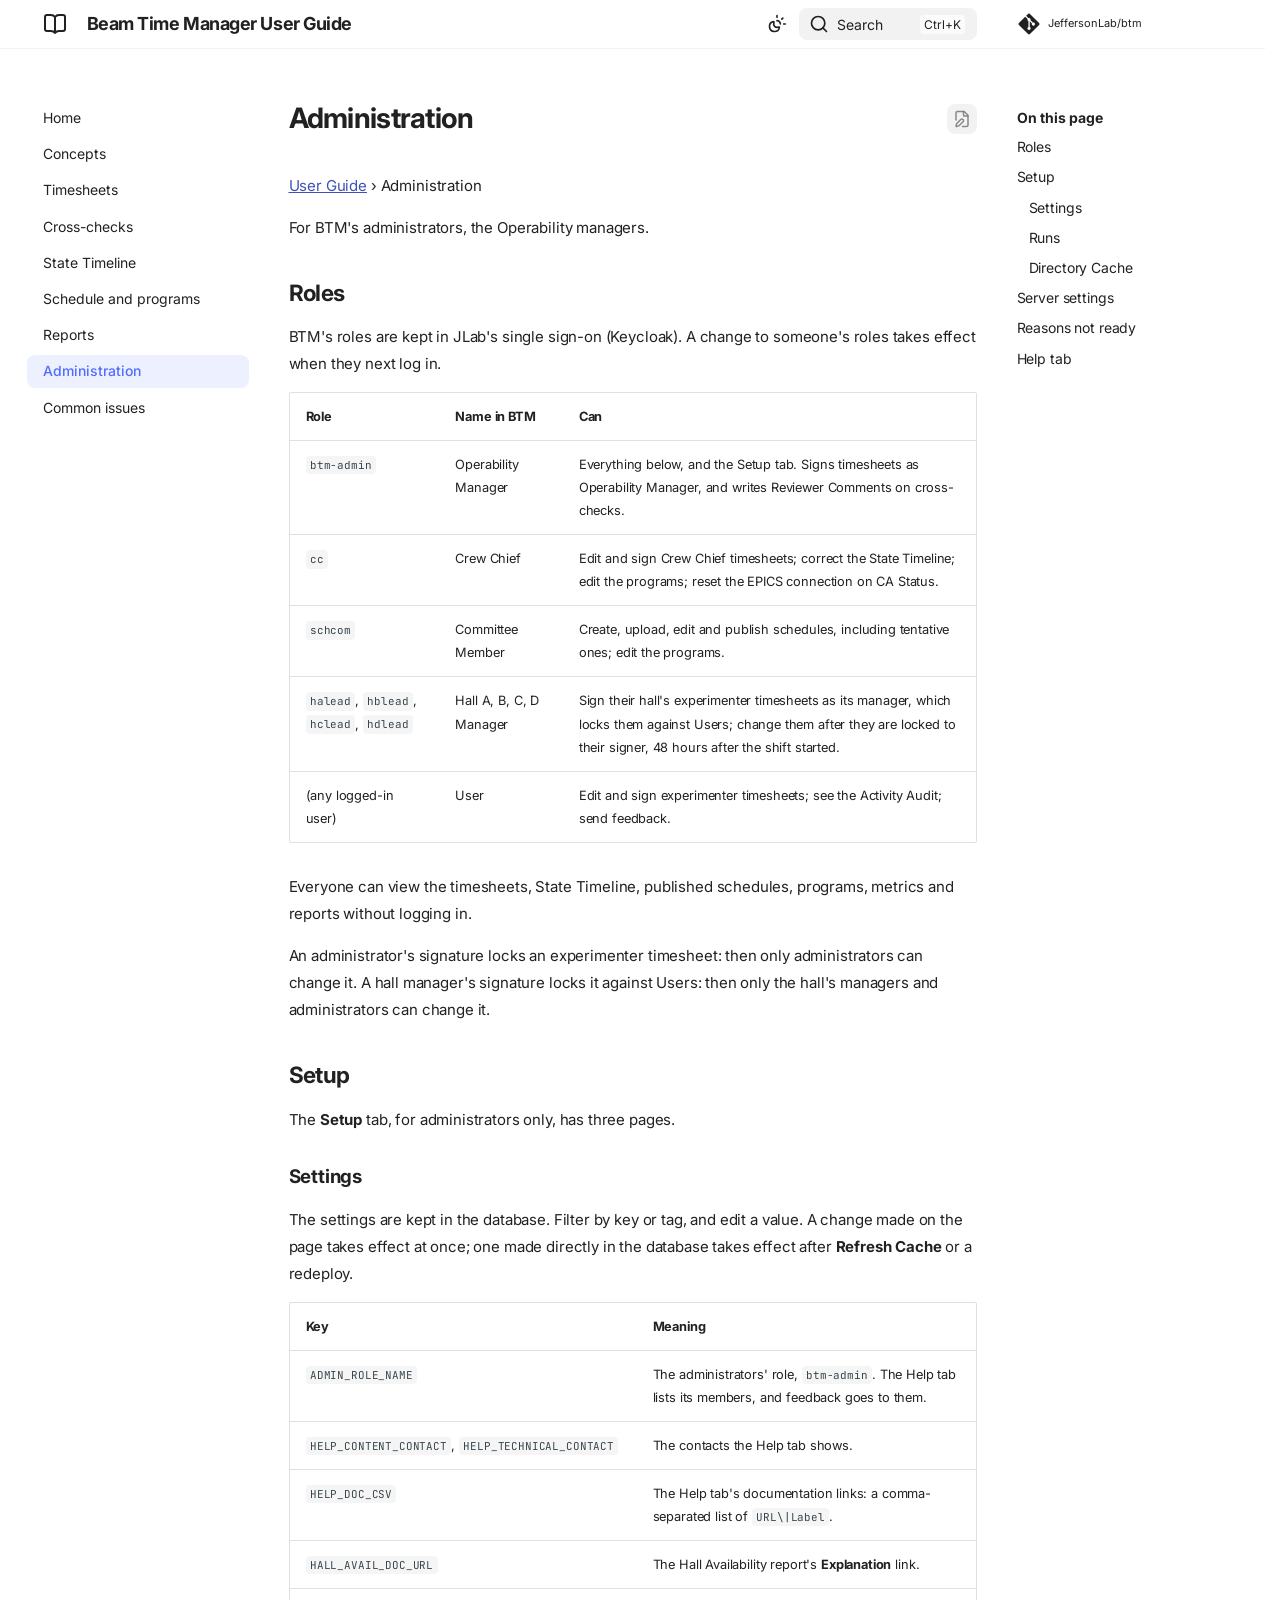
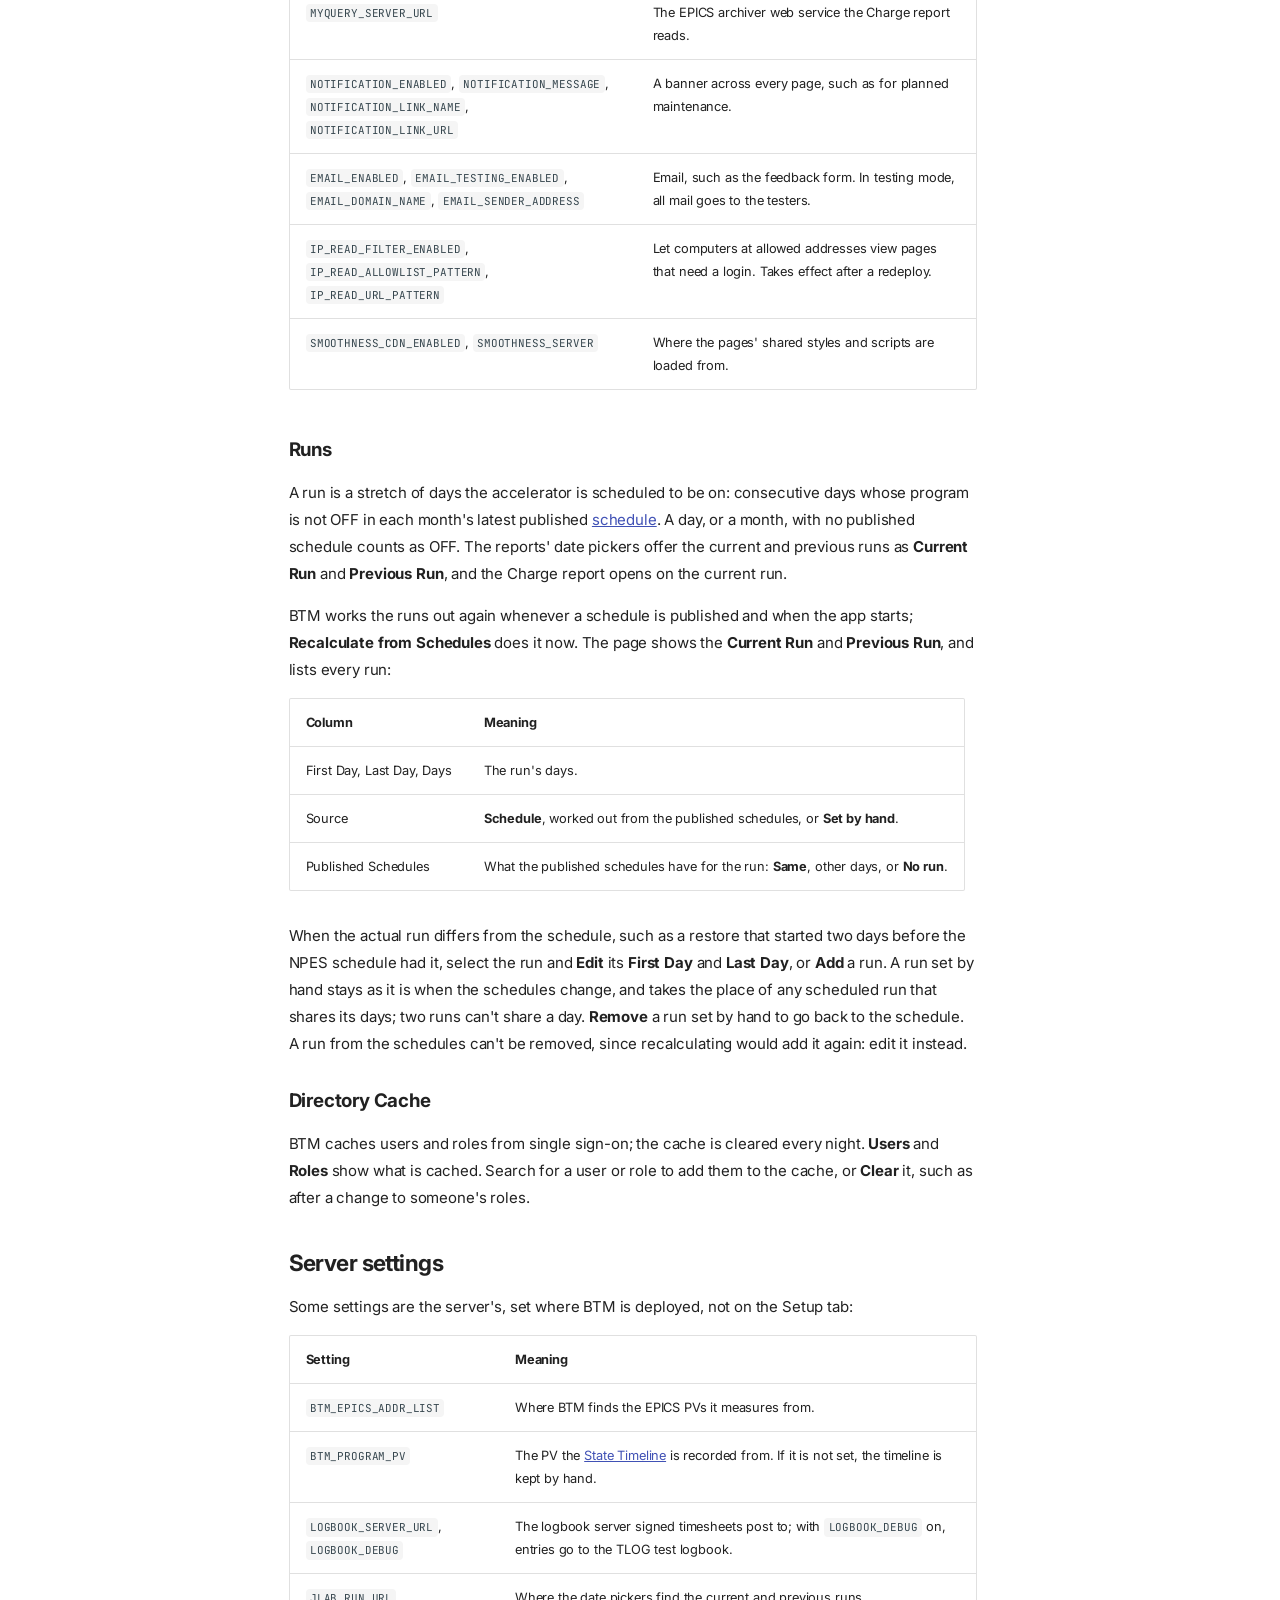
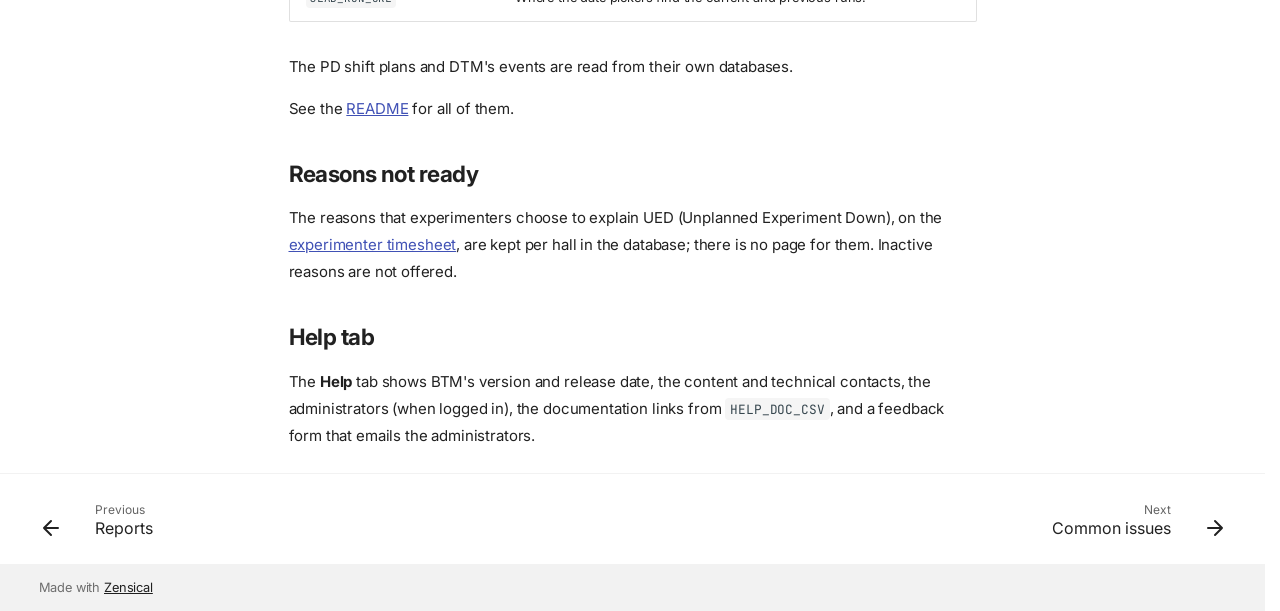
==== commit 2c78b826: "Publish the v4.9.1 user guide as the latest" ====
--- a/latest/administration/index.html
+++ b/latest/administration/index.html
@@ -803,7 +803,7 @@
 <tr>
 <td><code>halead</code>, <code>hblead</code>, <code>hclead</code>, <code>hdlead</code></td>
 <td>Hall A, B, C, D Manager</td>
-<td>Change their hall's experimenter timesheets after they are locked to their signer, 48 hours after the shift started.</td>
+<td>Sign their hall's experimenter timesheets as its manager, which locks them against Users; change them after they are locked to their signer, 48 hours after the shift started.</td>
 </tr>
 <tr>
 <td>(any logged-in user)</td>
@@ -815,7 +815,8 @@
 <p>Everyone can view the timesheets, State Timeline, published schedules, programs, metrics and
 reports without logging in.</p>
 <p>An administrator's signature locks an experimenter timesheet: then only administrators can change
-it.</p>
+it. A hall manager's signature locks it against Users: then only the hall's managers and
+administrators can change it.</p>
 <h2 id="setup">Setup<a class="headerlink" href="#setup" title="Permanent link">&para;</a></h2>
 <p>The <strong>Setup</strong> tab, for administrators only, has three pages.</p>
 <h3 id="settings">Settings<a class="headerlink" href="#settings" title="Permanent link">&para;</a></h3>
